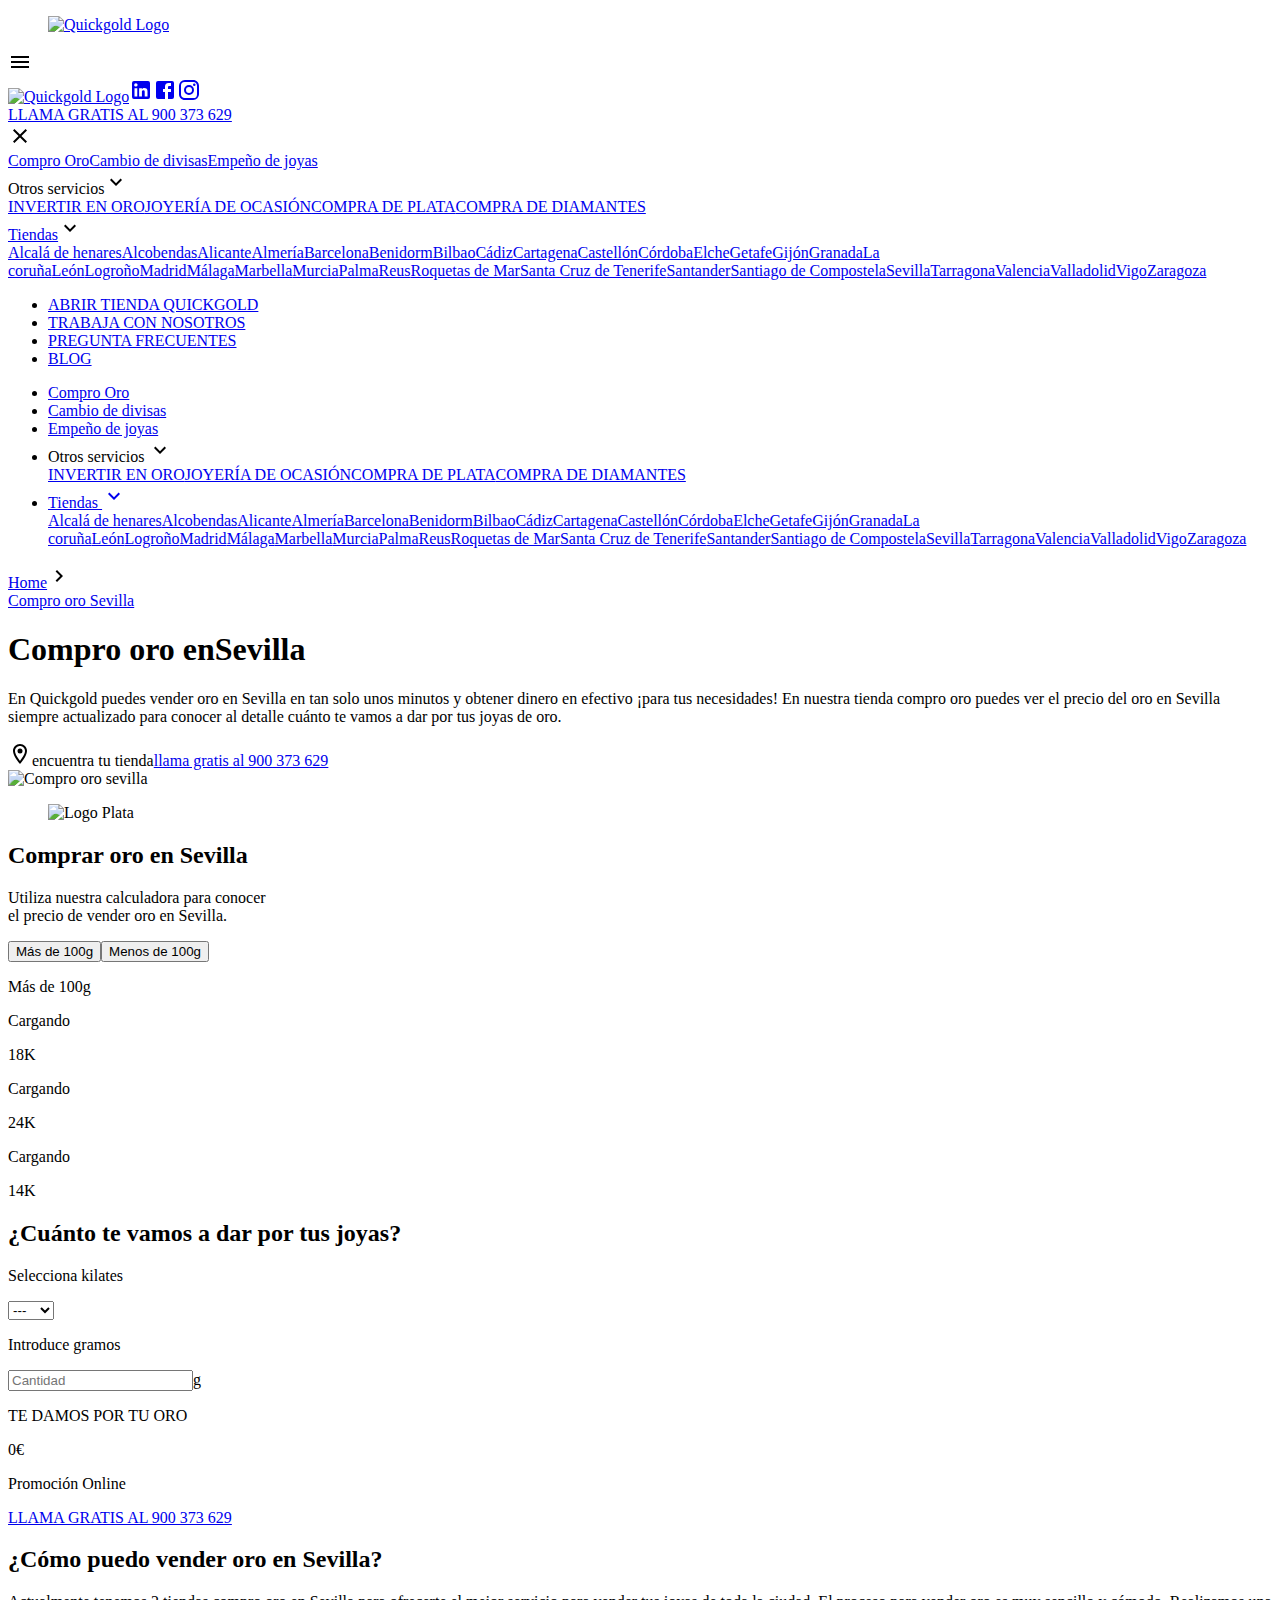
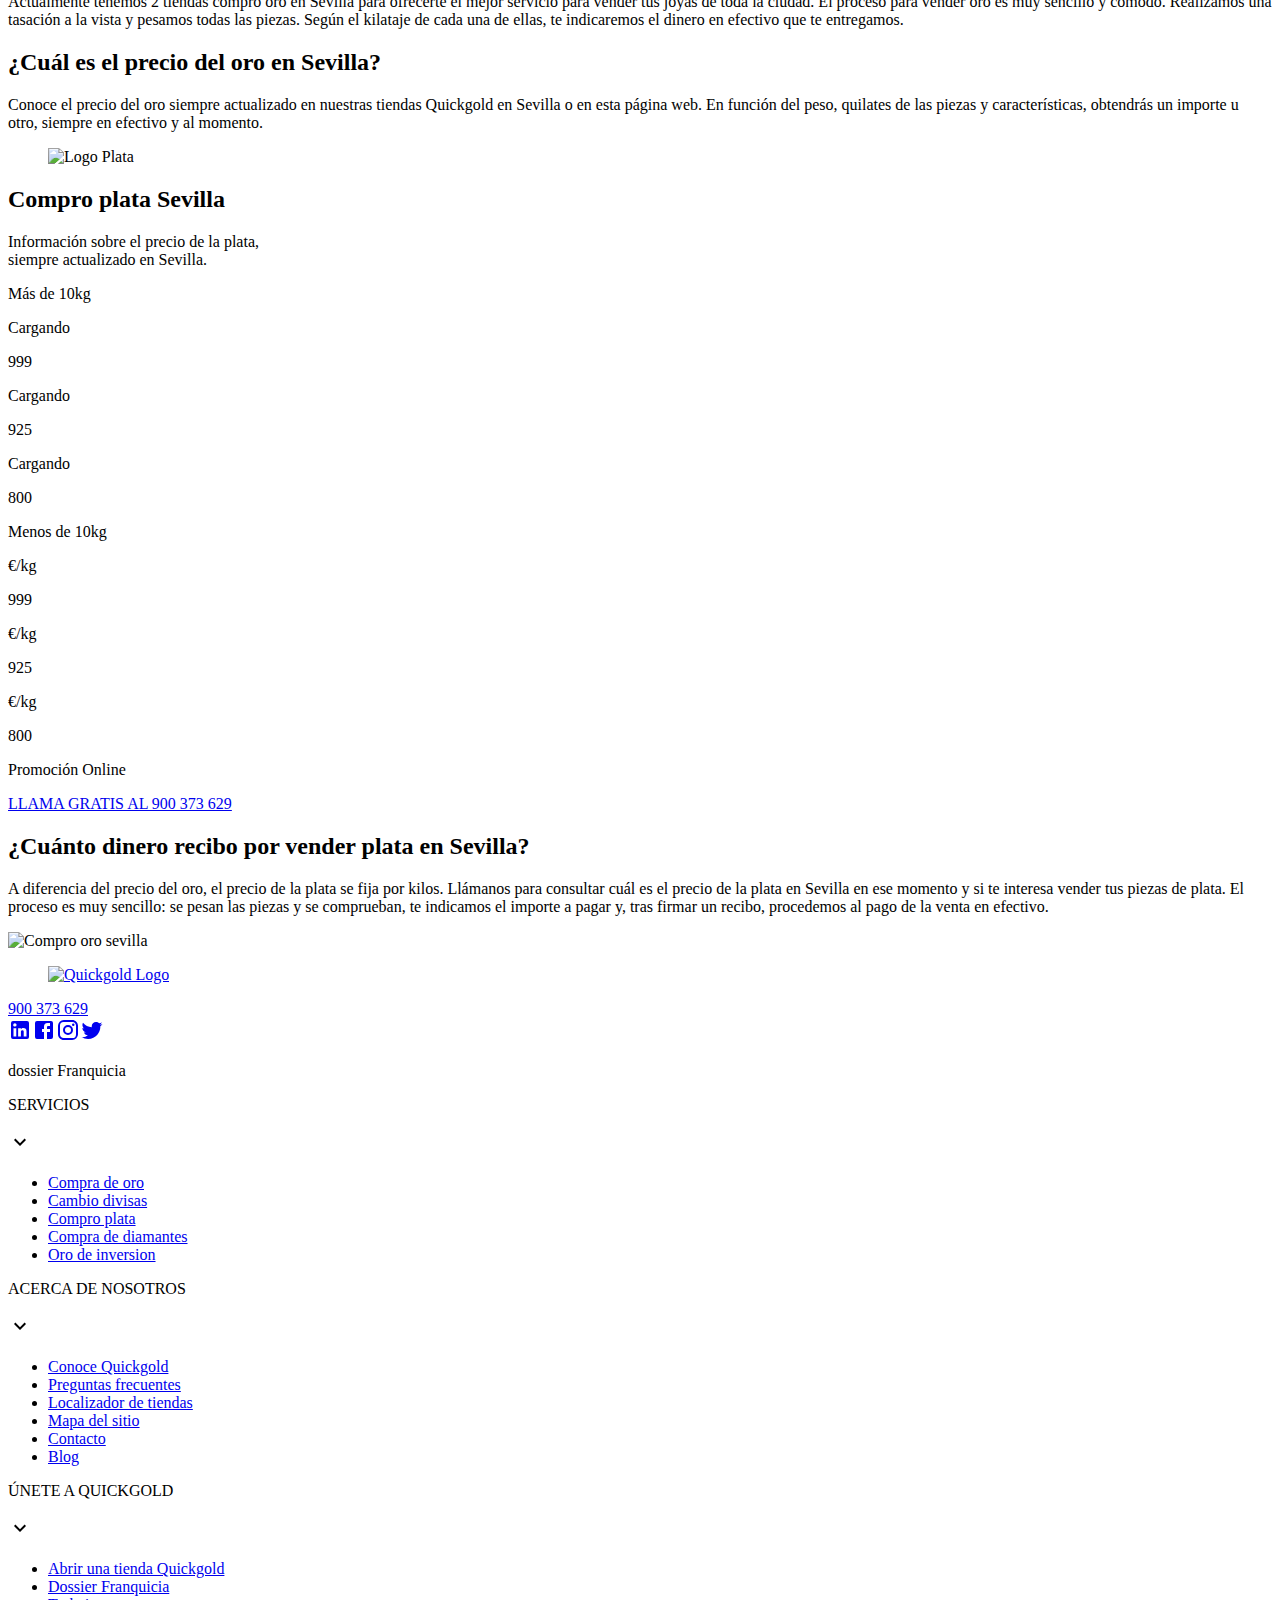
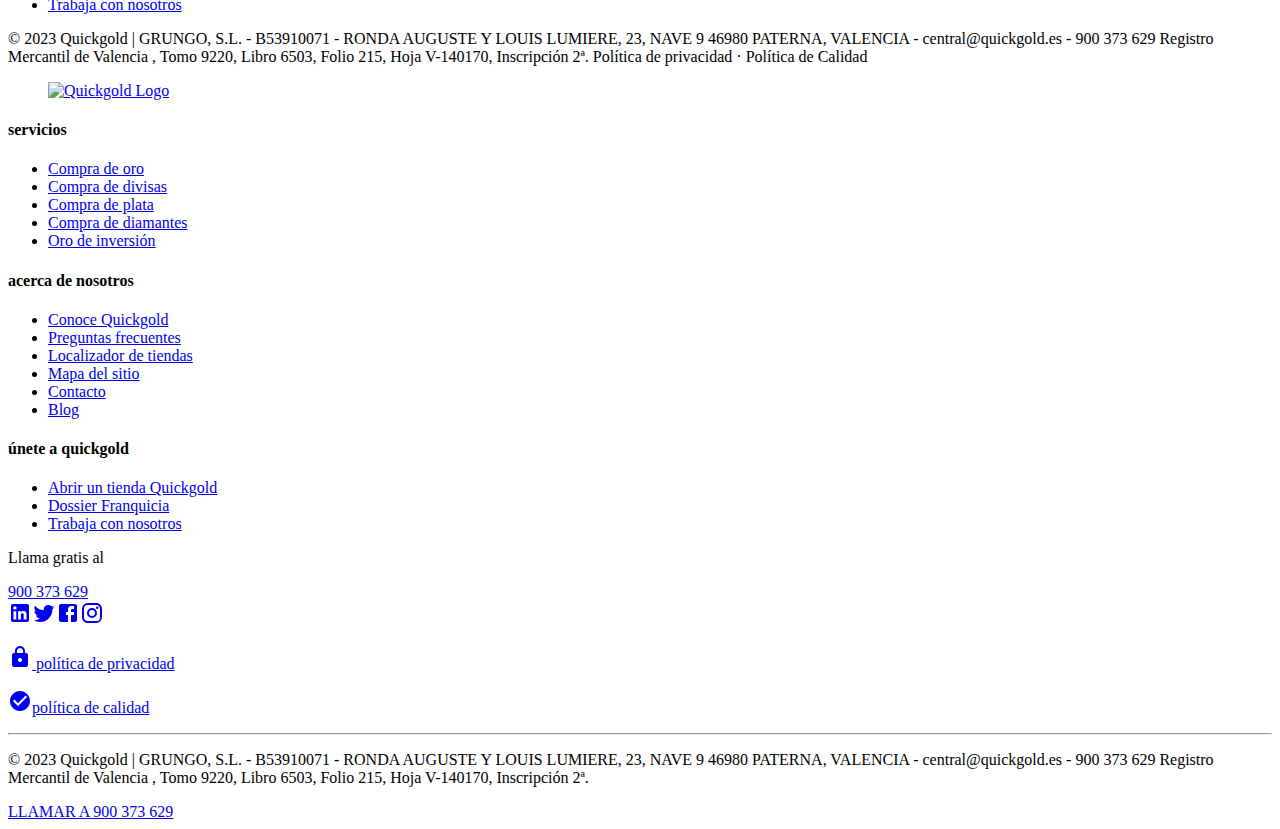
==== .next/server/pages/index.html @ 6996e0fb "version 1.0" ====
<!DOCTYPE html><html lang="es"><script defer="" id="Cookiebot" src="https://consent.cookiebot.com/uc.js" data-cbid="66a968ad-70de-4703-81be-84844ed28395" data-blockingmode="auto" type="text/javascript"></script><script defer="" id="CookieDeclaration" src="https://consent.cookiebot.com/66a968ad-70de-4703-81be-84844ed28395/cd.js" type="text/javascript"></script><link rel="stylesheet preload prefetch" href="https://api.mapbox.com/mapbox-gl-js/v2.8.1/mapbox-gl.css" as="style"/><noscript><link rel="stylesheet" href="https://api.mapbox.com/mapbox-gl-js/v2.8.1/mapbox-gl.css"/></noscript><head><meta charSet="utf-8"/><title> Compro Oro Sevilla | Vender Oro Sevilla</title><meta name="description" content="Vende tus piezas de oro y plata en nuestro compro oro en Sevilla. Tasación a la vista y precios siempre actualizados."/><meta name="viewport" content="width=device-width, initial-scale=1"/><link rel="icon" href="/favicon.png"/><meta name="next-head-count" content="5"/><link rel="preload" href="https://quickgold.es/compro-oro-sevilla/_next/static/css/28271b3658308f82.css" as="style"/><link rel="stylesheet" href="https://quickgold.es/compro-oro-sevilla/_next/static/css/28271b3658308f82.css" data-n-g=""/><link rel="preload" href="https://quickgold.es/compro-oro-sevilla/_next/static/css/aba4d17ec6a5bf6c.css" as="style"/><link rel="stylesheet" href="https://quickgold.es/compro-oro-sevilla/_next/static/css/aba4d17ec6a5bf6c.css" data-n-p=""/><noscript data-n-css=""></noscript><script defer="" nomodule="" src="https://quickgold.es/compro-oro-sevilla/_next/static/chunks/polyfills-c67a75d1b6f99dc8.js"></script><script src="https://quickgold.es/compro-oro-sevilla/_next/static/chunks/webpack-b3b78b510ed1622e.js" defer=""></script><script src="https://quickgold.es/compro-oro-sevilla/_next/static/chunks/framework-2c79e2a64abdb08b.js" defer=""></script><script src="https://quickgold.es/compro-oro-sevilla/_next/static/chunks/main-a0dca5a2ff5035f1.js" defer=""></script><script src="https://quickgold.es/compro-oro-sevilla/_next/static/chunks/pages/_app-1b1b83fe5f829527.js" defer=""></script><script src="https://quickgold.es/compro-oro-sevilla/_next/static/chunks/336-d7fa709dad427dd3.js" defer=""></script><script src="https://quickgold.es/compro-oro-sevilla/_next/static/chunks/pages/index-e4b780527eed881c.js" defer=""></script><script src="https://quickgold.es/compro-oro-sevilla/_next/static/UPjRq-uum7rpu7aednh_J/_buildManifest.js" defer=""></script><script src="https://quickgold.es/compro-oro-sevilla/_next/static/UPjRq-uum7rpu7aednh_J/_ssgManifest.js" defer=""></script></head><body><div id="__next"><main class="layout_contenedor__ry__i"><header class="header_header__m90mM"><nav class="header_contenedorLogo__A23yT"><figure><a href="https://quickgold.es/" title="Logo Quickgold" target="_blank" rel="noopener noreferrer"><img src="https://quickgold.es/logo.png" alt="Quickgold Logo" width="163" height="30"/></a></figure><div class="header_menuHamburquesa__ORRf6"><style data-emotion="css vubbuv">.css-vubbuv{-webkit-user-select:none;-moz-user-select:none;-ms-user-select:none;user-select:none;width:1em;height:1em;display:inline-block;fill:currentColor;-webkit-flex-shrink:0;-ms-flex-negative:0;flex-shrink:0;-webkit-transition:fill 200ms cubic-bezier(0.4, 0, 0.2, 1) 0ms;transition:fill 200ms cubic-bezier(0.4, 0, 0.2, 1) 0ms;font-size:1.5rem;}</style><svg class="MuiSvgIcon-root MuiSvgIcon-fontSizeMedium css-vubbuv" focusable="false" aria-hidden="true" viewBox="0 0 24 24" data-testid="MenuIcon"><path d="M3 18h18v-2H3v2zm0-5h18v-2H3v2zm0-7v2h18V6H3z"></path></svg></div><div class="header_contenedorRedes___aLiz"><div class="header_contenedorIconos__CtQpt"><a target="_blank" class="header_linkedin__ZUB84" href="https://www.linkedin.com/company/quickgold" title="Linkedin"><img src="https://quickgold.es/Vector12.png" alt="Quickgold Logo" class="header_vector__mz4tH"/><style data-emotion="css vubbuv">.css-vubbuv{-webkit-user-select:none;-moz-user-select:none;-ms-user-select:none;user-select:none;width:1em;height:1em;display:inline-block;fill:currentColor;-webkit-flex-shrink:0;-ms-flex-negative:0;flex-shrink:0;-webkit-transition:fill 200ms cubic-bezier(0.4, 0, 0.2, 1) 0ms;transition:fill 200ms cubic-bezier(0.4, 0, 0.2, 1) 0ms;font-size:1.5rem;}</style><svg class="MuiSvgIcon-root MuiSvgIcon-fontSizeMedium css-vubbuv" focusable="false" aria-hidden="true" viewBox="0 0 24 24" data-testid="LinkedInIcon"><path d="M19 3a2 2 0 0 1 2 2v14a2 2 0 0 1-2 2H5a2 2 0 0 1-2-2V5a2 2 0 0 1 2-2h14m-.5 15.5v-5.3a3.26 3.26 0 0 0-3.26-3.26c-.85 0-1.84.52-2.32 1.3v-1.11h-2.79v8.37h2.79v-4.93c0-.77.62-1.4 1.39-1.4a1.4 1.4 0 0 1 1.4 1.4v4.93h2.79M6.88 8.56a1.68 1.68 0 0 0 1.68-1.68c0-.93-.75-1.69-1.68-1.69a1.69 1.69 0 0 0-1.69 1.69c0 .93.76 1.68 1.69 1.68m1.39 9.94v-8.37H5.5v8.37h2.77z"></path></svg></a><a href="https://www.facebook.com/quickgold.es/" title="Facebook" target="_blank"><style data-emotion="css vubbuv">.css-vubbuv{-webkit-user-select:none;-moz-user-select:none;-ms-user-select:none;user-select:none;width:1em;height:1em;display:inline-block;fill:currentColor;-webkit-flex-shrink:0;-ms-flex-negative:0;flex-shrink:0;-webkit-transition:fill 200ms cubic-bezier(0.4, 0, 0.2, 1) 0ms;transition:fill 200ms cubic-bezier(0.4, 0, 0.2, 1) 0ms;font-size:1.5rem;}</style><svg class="MuiSvgIcon-root MuiSvgIcon-fontSizeMedium css-vubbuv" focusable="false" aria-hidden="true" viewBox="0 0 24 24" data-testid="FacebookIcon"><path d="M5 3h14a2 2 0 0 1 2 2v14a2 2 0 0 1-2 2H5a2 2 0 0 1-2-2V5a2 2 0 0 1 2-2m13 2h-2.5A3.5 3.5 0 0 0 12 8.5V11h-2v3h2v7h3v-7h3v-3h-3V9a1 1 0 0 1 1-1h2V5z"></path></svg></a><a href="https://www.instagram.com/quickgold.es/" title="Instagram" target="_blank"><style data-emotion="css vubbuv">.css-vubbuv{-webkit-user-select:none;-moz-user-select:none;-ms-user-select:none;user-select:none;width:1em;height:1em;display:inline-block;fill:currentColor;-webkit-flex-shrink:0;-ms-flex-negative:0;flex-shrink:0;-webkit-transition:fill 200ms cubic-bezier(0.4, 0, 0.2, 1) 0ms;transition:fill 200ms cubic-bezier(0.4, 0, 0.2, 1) 0ms;font-size:1.5rem;}</style><svg class="MuiSvgIcon-root MuiSvgIcon-fontSizeMedium css-vubbuv" focusable="false" aria-hidden="true" viewBox="0 0 24 24" data-testid="InstagramIcon"><path d="M7.8 2h8.4C19.4 2 22 4.6 22 7.8v8.4a5.8 5.8 0 0 1-5.8 5.8H7.8C4.6 22 2 19.4 2 16.2V7.8A5.8 5.8 0 0 1 7.8 2m-.2 2A3.6 3.6 0 0 0 4 7.6v8.8C4 18.39 5.61 20 7.6 20h8.8a3.6 3.6 0 0 0 3.6-3.6V7.6C20 5.61 18.39 4 16.4 4H7.6m9.65 1.5a1.25 1.25 0 0 1 1.25 1.25A1.25 1.25 0 0 1 17.25 8 1.25 1.25 0 0 1 16 6.75a1.25 1.25 0 0 1 1.25-1.25M12 7a5 5 0 0 1 5 5 5 5 0 0 1-5 5 5 5 0 0 1-5-5 5 5 0 0 1 5-5m0 2a3 3 0 0 0-3 3 3 3 0 0 0 3 3 3 3 0 0 0 3-3 3 3 0 0 0-3-3z"></path></svg></a></div><div class="header_botonLlamar__kG7iW"><a href="tel:900 373 629" title="Teléfono">LLAMA GRATIS AL 900 373 629</a></div></div></nav><nav class="menuMobil_contenedorMenuMobil__va89i "><div class="menuMobil_background__NW_a3"></div><div class="menuMobil_menuMobil__d5PVr"><div class="menuMobil_closeBoton__UySgp"><style data-emotion="css vubbuv">.css-vubbuv{-webkit-user-select:none;-moz-user-select:none;-ms-user-select:none;user-select:none;width:1em;height:1em;display:inline-block;fill:currentColor;-webkit-flex-shrink:0;-ms-flex-negative:0;flex-shrink:0;-webkit-transition:fill 200ms cubic-bezier(0.4, 0, 0.2, 1) 0ms;transition:fill 200ms cubic-bezier(0.4, 0, 0.2, 1) 0ms;font-size:1.5rem;}</style><svg class="MuiSvgIcon-root MuiSvgIcon-fontSizeMedium css-vubbuv" focusable="false" aria-hidden="true" viewBox="0 0 24 24" data-testid="CloseIcon"><path d="M19 6.41 17.59 5 12 10.59 6.41 5 5 6.41 10.59 12 5 17.59 6.41 19 12 13.41 17.59 19 19 17.59 13.41 12z"></path></svg></div><div class="menuMobil_contenedorListasMenu__tdozh"><div class="menuMobil_listasMenu__73Wc4"><a href="https://quickgold.es/compro-oro/" title="Ir a compro oro">Compro Oro</a><a href="https://quickgold.es/cambio-divisas/" title="Ir a cambio de divisa">Cambio de divisas</a><a href="https://quickgold.es/empeno-de-joyas/" title="Ir a empeño de joyas">Empeño de joyas</a><div class="menuMobil_servicios__Grhfe">Otros servicios<style data-emotion="css vubbuv">.css-vubbuv{-webkit-user-select:none;-moz-user-select:none;-ms-user-select:none;user-select:none;width:1em;height:1em;display:inline-block;fill:currentColor;-webkit-flex-shrink:0;-ms-flex-negative:0;flex-shrink:0;-webkit-transition:fill 200ms cubic-bezier(0.4, 0, 0.2, 1) 0ms;transition:fill 200ms cubic-bezier(0.4, 0, 0.2, 1) 0ms;font-size:1.5rem;}</style><svg class="MuiSvgIcon-root MuiSvgIcon-fontSizeMedium css-vubbuv" focusable="false" aria-hidden="true" viewBox="0 0 24 24" data-testid="KeyboardArrowDownIcon"><path d="M7.41 8.59 12 13.17l4.59-4.58L18 10l-6 6-6-6 1.41-1.41z"></path></svg></div><div class="menuMobil_subServicios__TlrIt "><a href="https://quickgold.es/invertir-en-oro/">INVERTIR EN ORO</a><a href="https://quickgold.es/joyeria-de-ocasion/">JOYERÍA DE OCASIÓN</a><a href="https://quickgold.es/compro-plata/">COMPRA DE PLATA</a><a href="https://quickgold.es/vender-diamantes/">COMPRA DE DIAMANTES</a></div><div class="menuMobil_servicios__Grhfe"><a href="/">Tiendas</a><style data-emotion="css vubbuv">.css-vubbuv{-webkit-user-select:none;-moz-user-select:none;-ms-user-select:none;user-select:none;width:1em;height:1em;display:inline-block;fill:currentColor;-webkit-flex-shrink:0;-ms-flex-negative:0;flex-shrink:0;-webkit-transition:fill 200ms cubic-bezier(0.4, 0, 0.2, 1) 0ms;transition:fill 200ms cubic-bezier(0.4, 0, 0.2, 1) 0ms;font-size:1.5rem;}</style><svg class="MuiSvgIcon-root MuiSvgIcon-fontSizeMedium css-vubbuv" focusable="false" aria-hidden="true" viewBox="0 0 24 24" data-testid="KeyboardArrowDownIcon"><path d="M7.41 8.59 12 13.17l4.59-4.58L18 10l-6 6-6-6 1.41-1.41z"></path></svg></div><div class="menuMobil_subServicios__TlrIt "><a href="https://quickgold.es/tiendas/compro-oro-alcala-de-henares/" title="Alcalá de henares">Alcalá de henares</a><a href="https://quickgold.es/tiendas/compro-oro-alcobendas/" title="Alcobendas">Alcobendas</a><a href="https://quickgold.es/tiendas/compro-oro-alicante/" title="Alicante">Alicante</a><a href="https://quickgold.es/tiendas/compro-oro-almeria/" title="Almería">Almería</a><a href="https://quickgold.es/tiendas/compro-oro-barcelona/" title="Barcelona">Barcelona</a><a href="https://quickgold.es/tiendas/compro-oro-benidorm/" title="Benidorm">Benidorm</a><a href="https://quickgold.es/tiendas/compro-oro-bilbao/" title="Bilbao">Bilbao</a><a href="https://quickgold.es/tiendas/compro-oro-cadiz/" title="Cádiz">Cádiz</a><a href="https://quickgold.es/tiendas/compro-oro-cartagena/" title="Cartagena">Cartagena</a><a href="https://quickgold.es/tiendas/compro-oro-castellon/" title="Castellón">Castellón</a><a href="https://quickgold.es/tiendas/compro-oro-cordoba/" title="Córdoba">Córdoba</a><a href="https://quickgold.es/tiendas/compro-oro-elche/" title="Elche">Elche</a><a href="https://quickgold.es/tiendas/compro-oro-getafe/" title="Getafe">Getafe</a><a href="https://quickgold.es/tiendas/compro-oro-gijon/" title="Gijón">Gijón</a><a href="https://quickgold.es/tiendas/compro-oro-granada/" title="Granada">Granada</a><a href="https://quickgold.es/tiendas/compro-oro-la-coruna/" title="La coruña">La coruña</a><a href="https://quickgold.es/tiendas/compro-oro-leon/" title="León">León</a><a href="https://quickgold.es/tiendas/compro-oro-logrono/" title="Logroño">Logroño</a><a href="https://quickgold.es/tiendas/compro-oro-madrid/" title="Madrid">Madrid</a><a href="https://quickgold.es/tiendas/compro-oro-malaga/" title="Málaga">Málaga</a><a href="https://quickgold.es/tiendas/compro-oro-marbella/" title="Marbella">Marbella</a><a href="https://quickgold.es/tiendas/compro-oro-murcia/" title="Murcia">Murcia</a><a href="https://quickgold.es/tiendas/compro-oro-palma/" title="Palma">Palma</a><a href="https://quickgold.es/tiendas/compro-oro-reus/" title="Reus">Reus</a><a href="https://quickgold.es/tiendas/compro-oro-roquetas-de-mar/" title="Roquetas de Mar">Roquetas de Mar</a><a href="https://quickgold.es/tiendas/compro-oro-santa-cruz-de-tenerife/" title="Santa Cruz de Tenerife">Santa Cruz de Tenerife</a><a href="https://quickgold.es/tiendas/compro-oro-santander/" title="Santander">Santander</a><a href="https://quickgold.es/tiendas/compro-oro-santiago-de-compostela/" title="Santiago de Compostela">Santiago de Compostela</a><a href="https://quickgold.es/tiendas/compro-oro-sevilla/" title="Sevilla">Sevilla</a><a href="https://quickgold.es/tiendas/compro-oro-tarragona/" title="Tarragona">Tarragona</a><a href="https://quickgold.es/tiendas/compro-oro-valencia/" title="Valencia">Valencia</a><a href="https://quickgold.es/tiendas/compro-oro-valladolid/" title="Valladolid">Valladolid</a><a href="https://quickgold.es/tiendas/compro-oro-vigo/" title="Vigo">Vigo</a><a href="https://quickgold.es/tiendas/compro-oro-zaragoza/" title="Zaragoza">Zaragoza</a></div></div><div class="menuMobil_menuInferiorMobil__qyEXM"><ul><li><a href="https://quickgold.es/expansion/" title="">ABRIR TIENDA QUICKGOLD</a></li><li><a href="https://quickgold.es/trabaja-con-nosotros/" title="">TRABAJA CON NOSOTROS</a></li><li><a href="https://quickgold.es/preguntas-frecuentes/" title="">PREGUNTA FRECUENTES</a></li><li><a href="https://quickgold.es/blog/" title="">BLOG</a></li></ul></div></div></div></nav><nav class="menuOrdenador_contenedorMenu__sE59o"><ul class="menuOrdenador_contenedorMenu__sE59o"><li><a href="https://quickgold.es/compro-oro/" title="Ir a compro oro">Compro Oro</a></li><li><a href="https://quickgold.es/cambio-divisas/" title="Ir a cambio divisas">Cambio de divisas</a></li><li><a href="https://quickgold.es/empeno-de-joyas/" title="Ir a empeño de joyas">Empeño de joyas</a></li><li class="menuOrdenador_contenedorSubMenuServicios__nyoiV"><div class="menuOrdenador_servicios__uwQD1">Otros servicios <style data-emotion="css vubbuv">.css-vubbuv{-webkit-user-select:none;-moz-user-select:none;-ms-user-select:none;user-select:none;width:1em;height:1em;display:inline-block;fill:currentColor;-webkit-flex-shrink:0;-ms-flex-negative:0;flex-shrink:0;-webkit-transition:fill 200ms cubic-bezier(0.4, 0, 0.2, 1) 0ms;transition:fill 200ms cubic-bezier(0.4, 0, 0.2, 1) 0ms;font-size:1.5rem;}</style><svg class="MuiSvgIcon-root MuiSvgIcon-fontSizeMedium css-vubbuv" focusable="false" aria-hidden="true" viewBox="0 0 24 24" data-testid="KeyboardArrowDownIcon"><path d="M7.41 8.59 12 13.17l4.59-4.58L18 10l-6 6-6-6 1.41-1.41z"></path></svg></div><div class="menuOrdenador_subMenuServicios__ePSbN"><a title="Ir a invertir en oro" href="https://quickgold.es/invertir-en-oro/">INVERTIR EN ORO</a><a title="Ir a joyería de ocasión" href="https://quickgold.es/joyeria-de-ocasion/">JOYERÍA DE OCASIÓN</a><a title="Ir a compra de plata" href="https://quickgold.es/compro-plata/">COMPRA DE PLATA</a><a title="Ir a compra de diamantes" href="https://quickgold.es/vender-diamantes/">COMPRA DE DIAMANTES</a></div></li><li class="menuOrdenador_contenedorSubMenuTiendas__YzUms"><a href="https://quickgold.es/tiendas/" title="texto">Tiendas <style data-emotion="css vubbuv">.css-vubbuv{-webkit-user-select:none;-moz-user-select:none;-ms-user-select:none;user-select:none;width:1em;height:1em;display:inline-block;fill:currentColor;-webkit-flex-shrink:0;-ms-flex-negative:0;flex-shrink:0;-webkit-transition:fill 200ms cubic-bezier(0.4, 0, 0.2, 1) 0ms;transition:fill 200ms cubic-bezier(0.4, 0, 0.2, 1) 0ms;font-size:1.5rem;}</style><svg class="MuiSvgIcon-root MuiSvgIcon-fontSizeMedium css-vubbuv" focusable="false" aria-hidden="true" viewBox="0 0 24 24" data-testid="KeyboardArrowDownIcon"><path d="M7.41 8.59 12 13.17l4.59-4.58L18 10l-6 6-6-6 1.41-1.41z"></path></svg></a><div class="menuOrdenador_subMenuTiendas__c9raA"><a href="https://quickgold.es/tiendas/compro-oro-alcala-de-henares/" title="Alcalá de henares">Alcalá de henares</a><a href="https://quickgold.es/tiendas/compro-oro-alcobendas/" title="Alcobendas">Alcobendas</a><a href="https://quickgold.es/tiendas/compro-oro-alicante/" title="Alicante">Alicante</a><a href="https://quickgold.es/tiendas/compro-oro-almeria/" title="Almería">Almería</a><a href="https://quickgold.es/tiendas/compro-oro-barcelona/" title="Barcelona">Barcelona</a><a href="https://quickgold.es/tiendas/compro-oro-benidorm/" title="Benidorm">Benidorm</a><a href="https://quickgold.es/tiendas/compro-oro-bilbao/" title="Bilbao">Bilbao</a><a href="https://quickgold.es/tiendas/compro-oro-cadiz/" title="Cádiz">Cádiz</a><a href="https://quickgold.es/tiendas/compro-oro-cartagena/" title="Cartagena">Cartagena</a><a href="https://quickgold.es/tiendas/compro-oro-castellon/" title="Castellón">Castellón</a><a href="https://quickgold.es/tiendas/compro-oro-cordoba/" title="Córdoba">Córdoba</a><a href="https://quickgold.es/tiendas/compro-oro-elche/" title="Elche">Elche</a><a href="https://quickgold.es/tiendas/compro-oro-getafe/" title="Getafe">Getafe</a><a href="https://quickgold.es/tiendas/compro-oro-gijon/" title="Gijón">Gijón</a><a href="https://quickgold.es/tiendas/compro-oro-granada/" title="Granada">Granada</a><a href="https://quickgold.es/tiendas/compro-oro-la-coruna/" title="La coruña">La coruña</a><a href="https://quickgold.es/tiendas/compro-oro-leon/" title="León">León</a><a href="https://quickgold.es/tiendas/compro-oro-logrono/" title="Logroño">Logroño</a><a href="https://quickgold.es/tiendas/compro-oro-madrid/" title="Madrid">Madrid</a><a href="https://quickgold.es/tiendas/compro-oro-malaga/" title="Málaga">Málaga</a><a href="https://quickgold.es/tiendas/compro-oro-marbella/" title="Marbella">Marbella</a><a href="https://quickgold.es/tiendas/compro-oro-murcia/" title="Murcia">Murcia</a><a href="https://quickgold.es/tiendas/compro-oro-palma/" title="Palma">Palma</a><a href="https://quickgold.es/tiendas/compro-oro-reus/" title="Reus">Reus</a><a href="https://quickgold.es/tiendas/compro-oro-roquetas-de-mar/" title="Roquetas de Mar">Roquetas de Mar</a><a href="https://quickgold.es/tiendas/compro-oro-santa-cruz-de-tenerife/" title="Santa Cruz de Tenerife">Santa Cruz de Tenerife</a><a href="https://quickgold.es/tiendas/compro-oro-santander/" title="Santander">Santander</a><a href="https://quickgold.es/tiendas/compro-oro-santiago-de-compostela/" title="Santiago de Compostela">Santiago de Compostela</a><a href="https://quickgold.es/tiendas/compro-oro-sevilla/" title="Sevilla">Sevilla</a><a href="https://quickgold.es/tiendas/compro-oro-tarragona/" title="Tarragona">Tarragona</a><a href="https://quickgold.es/tiendas/compro-oro-valencia/" title="Valencia">Valencia</a><a href="https://quickgold.es/tiendas/compro-oro-valladolid/" title="Valladolid">Valladolid</a><a href="https://quickgold.es/tiendas/compro-oro-vigo/" title="Vigo">Vigo</a><a href="https://quickgold.es/tiendas/compro-oro-zaragoza/" title="Zaragoza">Zaragoza</a></div></li></ul></nav></header><div class="Home_main__EtNt2"><div class="breadcrumbs_sectionBreadcrumbs__Dem_8"><div class="breadcrumbs_contenedorBreadcrumbs__SE9H6"><a href="https://quickgold.es/" title="Ir a Quickgold">Home</a><style data-emotion="css vubbuv">.css-vubbuv{-webkit-user-select:none;-moz-user-select:none;-ms-user-select:none;user-select:none;width:1em;height:1em;display:inline-block;fill:currentColor;-webkit-flex-shrink:0;-ms-flex-negative:0;flex-shrink:0;-webkit-transition:fill 200ms cubic-bezier(0.4, 0, 0.2, 1) 0ms;transition:fill 200ms cubic-bezier(0.4, 0, 0.2, 1) 0ms;font-size:1.5rem;}</style><svg class="MuiSvgIcon-root MuiSvgIcon-fontSizeMedium css-vubbuv" focusable="false" aria-hidden="true" viewBox="0 0 24 24" data-testid="KeyboardArrowRightIcon"><path d="M8.59 16.59 13.17 12 8.59 7.41 10 6l6 6-6 6-1.41-1.41z"></path></svg></div><a href="https://quickgold.es/compro-oro-sevilla/" title="Ir a casa cambio sevilla">Compro oro Sevilla</a></div><section class="section_uno_contenedorSectionUno__TYdi_"><div class="section_uno_bloqueIzq__PPsV_"><h1>Compro oro en<span class="section_uno_linea__sE_iP">Sevilla</span></h1><p>En Quickgold puedes vender oro en Sevilla en tan solo unos minutos y obtener dinero en efectivo ¡para tus necesidades! En nuestra tienda compro oro puedes ver el precio del oro en Sevilla siempre actualizado para conocer al detalle cuánto te vamos a dar por tus joyas de oro.</p><div class="section_uno_botones__62UCW"><a title="texto" passive="true"><style data-emotion="css vubbuv">.css-vubbuv{-webkit-user-select:none;-moz-user-select:none;-ms-user-select:none;user-select:none;width:1em;height:1em;display:inline-block;fill:currentColor;-webkit-flex-shrink:0;-ms-flex-negative:0;flex-shrink:0;-webkit-transition:fill 200ms cubic-bezier(0.4, 0, 0.2, 1) 0ms;transition:fill 200ms cubic-bezier(0.4, 0, 0.2, 1) 0ms;font-size:1.5rem;}</style><svg class="MuiSvgIcon-root MuiSvgIcon-fontSizeMedium css-vubbuv" focusable="false" aria-hidden="true" viewBox="0 0 24 24" data-testid="LocationOnOutlinedIcon"><path d="M12 2C8.13 2 5 5.13 5 9c0 5.25 7 13 7 13s7-7.75 7-13c0-3.87-3.13-7-7-7zM7 9c0-2.76 2.24-5 5-5s5 2.24 5 5c0 2.88-2.88 7.19-5 9.88C9.92 16.21 7 11.85 7 9z"></path><circle cx="12" cy="9" r="2.5"></circle></svg>encuentra tu tienda</a><a href="tel:900 373 629" title="Teléfono">llama gratis al 900 373 629</a></div></div><div class="section_uno_bloqueDer__tgJlu"><img src="/bilbaoOro.webp" alt="Compro oro sevilla" width="480" height="364"/></div></section><section class="section_2_contendorSectionDos__bgAdu"><div class="section_2_contendorBloques__t6Qdu"><div class="section_2_bloqueIzq__r_rOI"><figure><img src="/logoOro.png" alt="Logo Plata"/></figure><div class="section_2_contenedorInfo__adMl_"><h2>Comprar oro en Sevilla</h2><p>Utiliza nuestra calculadora para conocer<br/> el precio de vender oro en Sevilla.</p></div></div><div class="conversor_contenedorAmbosBloquesOro__jB1gn"><div class="conversor_contenedorBloqueSuperior__YnWEZ"><div class="conversor_botones__FX1Pe"><button class="conversor_button__xtM1c conversor_botonActivo__GDVtR">Más de <!-- -->100<!-- -->g</button><button class="conversor_button__xtM1c ">Menos de <!-- -->100<!-- -->g</button></div><div class="conversor_contenedorPrecios__3a5F_"><div class="conversor_contenedorprecioDestacado__qdZZi"><div class="conversor_precioDestacado___DI6i"><p class="conversor_masde__aYJtx">Más de <!-- -->100<!-- -->g</p><p class="conversor_precio18k__tEwgL">Cargando</p><p class="conversor_kilates__9VvK6">18K</p></div></div><div class="conversor_contenedorOtrosPrecios__VTwI9"><div class="conversor_OtrosPrecios__wCKTc"><p class="conversor_precio__8VOV7">Cargando</p><p class="conversor_preciok__pT5WY">24K</p></div><div class="conversor_OtrosPrecios__wCKTc"><p class="conversor_precio__8VOV7">Cargando</p><p class="conversor_preciok__pT5WY">14K</p></div></div></div></div><div class="conversor_contenedorCalculadora__IchYz"><h2>¿Cuánto <span>te vamos a dar</span> por tus joyas?</h2><div class="conversor_contenedorSelect__DEQ9M"><div class="conversor_Select___Zv_e"><p>Selecciona kilates</p><select><option value="0">---</option><option value="NaN">18K</option><option value="NaN">14K</option><option value="NaN">24K</option></select></div><div class="conversor_input__z6wsX"><p>Introduce gramos</p><input placeholder="Cantidad" pattern="[0-9]*" inputMode="numeric"/><span>g</span></div></div><p class="conversor_tituloInferior__m_q30">TE DAMOS POR TU ORO</p><p class="conversor_precioFinal__gXXE0">0<span>€</span></p><p class="conversor_promocion__O5qwK"><span class="conversor_linea__GME8W">Promoción Online</span></p></div><a class="conversor_botonLlamarTienda__xJhg1" href="tel:672 61 65 33">LLAMA GRATIS AL 900 373 629</a></div></div></section><section class="sectionTres_contenedorSectionTres__LrKPH"><div class="sectionTres_contenedorContenidoUno__RIl07"><div class="sectionTres_bloqueIzq__qlNuI"><h2>¿Cómo puedo vender oro en<span class="sectionTres_linea__x2snh"> Sevilla?</span></h2><p><span>Actualmente tenemos 2 tiendas compro oro en Sevilla para ofrecerte el mejor servicio para vender tus joyas de toda la ciudad.<!-- --> </span>El proceso para vender oro es muy sencillo y cómodo. Realizamos una tasación a la vista y pesamos todas las piezas. Según el kilataje de cada una de ellas, te indicaremos el dinero en efectivo que te entregamos.</p></div><div class="sectionTres_bloqueDer__L7ztu"><h2>¿Cuál es el precio del oro en Sevilla?</h2><p>Conoce el precio del oro siempre actualizado en nuestras tiendas Quickgold en Sevilla o en esta página web. En función del peso, quilates de las piezas y características, obtendrás un importe u otro, siempre en efectivo y al momento.</p></div></div></section><section class="seccionCincoPlata_contendorSectionDos___zEj_"><div class="seccionCincoPlata_contendorBloques__nd_ho"><div class="seccionCincoPlata_bloqueIzq__Qk2pv"><figure><img src="/logoPlata.png" alt="Logo Plata"/></figure><div class="seccionCincoPlata_contenedorInfo__9RjXu"><h2>Compro plata Sevilla</h2><p>Información sobre el precio de la plata, <br/>siempre actualizado en Sevilla.</p></div></div><div class="conversor_contenedorPrecioPlata__PgLDe"><div class="conversor_contenedorBloqueSuperiorPlata__EY1JJ"><div class="conversor_contenedorPreciosPlata__S6k8H"><div class="conversor_contenedorprecioDestacadoPlata__fdj3a"><div class="conversor_precioDestacadoPlata__V5zOJ"><p class="conversor_masde__aYJtx">Más de <!-- -->10<!-- -->kg</p><p class="conversor_precio18k__tEwgL">Cargando</p><p class="conversor_kilates__9VvK6">999</p></div></div><div class="conversor_contenedorOtrosPrecios__VTwI9"><div class="conversor_OtrosPrecios__wCKTc"><p class="conversor_precio__8VOV7">Cargando</p><p class="conversor_preciok__pT5WY">925</p></div><div class="conversor_OtrosPrecios__wCKTc"><p class="conversor_precio__8VOV7">Cargando</p><p class="conversor_preciok__pT5WY">800</p></div></div></div></div><div class="conversor_contenedorBloqueSuperiorPlata__EY1JJ"><div class="conversor_contenedorPreciosPlata__S6k8H"><div class="conversor_contenedorprecioDestacadoPlata__fdj3a"><div class="conversor_precioDestacadoPlata__V5zOJ"><p class="conversor_masde__aYJtx">Menos de <!-- -->10<!-- -->kg</p><p class="conversor_precio18k__tEwgL"><span>€/kg</span></p><p class="conversor_kilates__9VvK6">999</p></div></div><div class="conversor_contenedorOtrosPrecios__VTwI9"><div class="conversor_OtrosPrecios__wCKTc"><p class="conversor_precio__8VOV7"><span>€/kg</span></p><p class="conversor_preciok__pT5WY">925</p></div><div class="conversor_OtrosPrecios__wCKTc"><p class="conversor_precio__8VOV7"><span>€/kg</span></p><p class="conversor_preciok__pT5WY">800</p></div></div></div></div><p class="conversor_promocion__O5qwK"><span class="conversor_linea__GME8W">Promoción Online</span></p><a class="conversor_botonLlamarTienda__xJhg1" href="tel:672 61 65 33">LLAMA GRATIS AL 900 373 629</a></div></div></section><section class="sectionCuatro_contenedorSectionCuatro__p3g_S"><div class="sectionCuatro_bloqueIzq__dY_2o"><h2>¿Cuánto dinero recibo por vender plata en<!-- --> <span class="sectionCuatro_linea__3PQG0">Sevilla?</span></h2><p>A diferencia del precio del oro, el precio de la plata se fija por kilos. Llámanos para consultar cuál es el precio de la plata en Sevilla en ese momento y si te interesa vender tus piezas de plata. El proceso es muy sencillo: se pesan las piezas y se comprueban, te indicamos el importe a pagar y, tras firmar un recibo, procedemos al pago de la venta en efectivo.</p></div><div class="sectionCuatro_bloqueDer___Kb4N"><img loading="lazy" src="/compro-oro-sevilla.webp" alt="Compro oro sevilla" width="480" height="390"/></div></section><div id="contenedorMapa" class="Home_contenedorMapaVisible__piXgh"></div></div><footer class="footerMobil_footer__bVAKO"><figure><a href="https://quickgold.es/" title="texto" rel="noopener noreferrer"><img loading="lazy" src="https://quickgold.es/logo.png" alt="Quickgold Logo" class="footerMobil_logo__Xh2FQ" width="163" height="30"/></a></figure><div class="footerMobil_contenedorRedes__D4FWD"><a class="footerMobil_telefono__ri74O" href="tel:">900 373 629</a><div class="footerMobil_redes__sAt4s"><a title="Linkedin" target="_blank" href="https://www.linkedin.com/company/quickgold"><style data-emotion="css vubbuv">.css-vubbuv{-webkit-user-select:none;-moz-user-select:none;-ms-user-select:none;user-select:none;width:1em;height:1em;display:inline-block;fill:currentColor;-webkit-flex-shrink:0;-ms-flex-negative:0;flex-shrink:0;-webkit-transition:fill 200ms cubic-bezier(0.4, 0, 0.2, 1) 0ms;transition:fill 200ms cubic-bezier(0.4, 0, 0.2, 1) 0ms;font-size:1.5rem;}</style><svg class="MuiSvgIcon-root MuiSvgIcon-fontSizeMedium css-vubbuv" focusable="false" aria-hidden="true" viewBox="0 0 24 24" data-testid="LinkedInIcon"><path d="M19 3a2 2 0 0 1 2 2v14a2 2 0 0 1-2 2H5a2 2 0 0 1-2-2V5a2 2 0 0 1 2-2h14m-.5 15.5v-5.3a3.26 3.26 0 0 0-3.26-3.26c-.85 0-1.84.52-2.32 1.3v-1.11h-2.79v8.37h2.79v-4.93c0-.77.62-1.4 1.39-1.4a1.4 1.4 0 0 1 1.4 1.4v4.93h2.79M6.88 8.56a1.68 1.68 0 0 0 1.68-1.68c0-.93-.75-1.69-1.68-1.69a1.69 1.69 0 0 0-1.69 1.69c0 .93.76 1.68 1.69 1.68m1.39 9.94v-8.37H5.5v8.37h2.77z"></path></svg></a><a title="Facebook" target="_blank" href="https://www.facebook.com/quickgold.es/"><style data-emotion="css vubbuv">.css-vubbuv{-webkit-user-select:none;-moz-user-select:none;-ms-user-select:none;user-select:none;width:1em;height:1em;display:inline-block;fill:currentColor;-webkit-flex-shrink:0;-ms-flex-negative:0;flex-shrink:0;-webkit-transition:fill 200ms cubic-bezier(0.4, 0, 0.2, 1) 0ms;transition:fill 200ms cubic-bezier(0.4, 0, 0.2, 1) 0ms;font-size:1.5rem;}</style><svg class="MuiSvgIcon-root MuiSvgIcon-fontSizeMedium css-vubbuv" focusable="false" aria-hidden="true" viewBox="0 0 24 24" data-testid="FacebookIcon"><path d="M5 3h14a2 2 0 0 1 2 2v14a2 2 0 0 1-2 2H5a2 2 0 0 1-2-2V5a2 2 0 0 1 2-2m13 2h-2.5A3.5 3.5 0 0 0 12 8.5V11h-2v3h2v7h3v-7h3v-3h-3V9a1 1 0 0 1 1-1h2V5z"></path></svg></a><a title="Instagram" target="_blank" href="https://www.instagram.com/quickgold.es/"><style data-emotion="css vubbuv">.css-vubbuv{-webkit-user-select:none;-moz-user-select:none;-ms-user-select:none;user-select:none;width:1em;height:1em;display:inline-block;fill:currentColor;-webkit-flex-shrink:0;-ms-flex-negative:0;flex-shrink:0;-webkit-transition:fill 200ms cubic-bezier(0.4, 0, 0.2, 1) 0ms;transition:fill 200ms cubic-bezier(0.4, 0, 0.2, 1) 0ms;font-size:1.5rem;}</style><svg class="MuiSvgIcon-root MuiSvgIcon-fontSizeMedium css-vubbuv" focusable="false" aria-hidden="true" viewBox="0 0 24 24" data-testid="InstagramIcon"><path d="M7.8 2h8.4C19.4 2 22 4.6 22 7.8v8.4a5.8 5.8 0 0 1-5.8 5.8H7.8C4.6 22 2 19.4 2 16.2V7.8A5.8 5.8 0 0 1 7.8 2m-.2 2A3.6 3.6 0 0 0 4 7.6v8.8C4 18.39 5.61 20 7.6 20h8.8a3.6 3.6 0 0 0 3.6-3.6V7.6C20 5.61 18.39 4 16.4 4H7.6m9.65 1.5a1.25 1.25 0 0 1 1.25 1.25A1.25 1.25 0 0 1 17.25 8 1.25 1.25 0 0 1 16 6.75a1.25 1.25 0 0 1 1.25-1.25M12 7a5 5 0 0 1 5 5 5 5 0 0 1-5 5 5 5 0 0 1-5-5 5 5 0 0 1 5-5m0 2a3 3 0 0 0-3 3 3 3 0 0 0 3 3 3 3 0 0 0 3-3 3 3 0 0 0-3-3z"></path></svg></a><a title="Twitter" target="_blank" href="https://twitter.com/quickgoldqg"><style data-emotion="css vubbuv">.css-vubbuv{-webkit-user-select:none;-moz-user-select:none;-ms-user-select:none;user-select:none;width:1em;height:1em;display:inline-block;fill:currentColor;-webkit-flex-shrink:0;-ms-flex-negative:0;flex-shrink:0;-webkit-transition:fill 200ms cubic-bezier(0.4, 0, 0.2, 1) 0ms;transition:fill 200ms cubic-bezier(0.4, 0, 0.2, 1) 0ms;font-size:1.5rem;}</style><svg class="MuiSvgIcon-root MuiSvgIcon-fontSizeMedium css-vubbuv" focusable="false" aria-hidden="true" viewBox="0 0 24 24" data-testid="TwitterIcon"><path d="M22.46 6c-.77.35-1.6.58-2.46.69.88-.53 1.56-1.37 1.88-2.38-.83.5-1.75.85-2.72 1.05C18.37 4.5 17.26 4 16 4c-2.35 0-4.27 1.92-4.27 4.29 0 .34.04.67.11.98C8.28 9.09 5.11 7.38 3 4.79c-.37.63-.58 1.37-.58 2.15 0 1.49.75 2.81 1.91 3.56-.71 0-1.37-.2-1.95-.5v.03c0 2.08 1.48 3.82 3.44 4.21a4.22 4.22 0 0 1-1.93.07 4.28 4.28 0 0 0 4 2.98 8.521 8.521 0 0 1-5.33 1.84c-.34 0-.68-.02-1.02-.06C3.44 20.29 5.7 21 8.12 21 16 21 20.33 14.46 20.33 8.79c0-.19 0-.37-.01-.56.84-.6 1.56-1.36 2.14-2.23z"></path></svg></a></div><p>dossier Franquicia</p></div><div><div><div class="footerMobil_listaMenuTitulo___oOab"><p>SERVICIOS</p><style data-emotion="css vubbuv">.css-vubbuv{-webkit-user-select:none;-moz-user-select:none;-ms-user-select:none;user-select:none;width:1em;height:1em;display:inline-block;fill:currentColor;-webkit-flex-shrink:0;-ms-flex-negative:0;flex-shrink:0;-webkit-transition:fill 200ms cubic-bezier(0.4, 0, 0.2, 1) 0ms;transition:fill 200ms cubic-bezier(0.4, 0, 0.2, 1) 0ms;font-size:1.5rem;}</style><svg class="MuiSvgIcon-root MuiSvgIcon-fontSizeMedium css-vubbuv" focusable="false" aria-hidden="true" viewBox="0 0 24 24" data-testid="KeyboardArrowDownIcon"><path d="M7.41 8.59 12 13.17l4.59-4.58L18 10l-6 6-6-6 1.41-1.41z"></path></svg></div><ul class="footerMobil_ul__lwTrG"><li><a href="https://quickgold.es/compro-oro/" title="Ir a compro oro">Compra de oro</a></li><li><a href="https://quickgold.es/cambio-divisas/" title="Ir a cambiar divisa">Cambio divisas</a></li><li><a href="https://quickgold.es/compro-plata/" title="Ir a compro plata">Compro plata</a></li><li><a href="https://quickgold.es/vender-diamantes/" title="Ir a compra diamantes">Compra de diamantes</a></li><li><a href="https://quickgold.es/invertir-en-oro/" title="Ir a oro de inversión">Oro de inversion</a></li></ul></div><div><div class="footerMobil_listaMenuTitulo___oOab"><p>ACERCA DE NOSOTROS</p><style data-emotion="css vubbuv">.css-vubbuv{-webkit-user-select:none;-moz-user-select:none;-ms-user-select:none;user-select:none;width:1em;height:1em;display:inline-block;fill:currentColor;-webkit-flex-shrink:0;-ms-flex-negative:0;flex-shrink:0;-webkit-transition:fill 200ms cubic-bezier(0.4, 0, 0.2, 1) 0ms;transition:fill 200ms cubic-bezier(0.4, 0, 0.2, 1) 0ms;font-size:1.5rem;}</style><svg class="MuiSvgIcon-root MuiSvgIcon-fontSizeMedium css-vubbuv" focusable="false" aria-hidden="true" viewBox="0 0 24 24" data-testid="KeyboardArrowDownIcon"><path d="M7.41 8.59 12 13.17l4.59-4.58L18 10l-6 6-6-6 1.41-1.41z"></path></svg></div><ul class="footerMobil_ul__lwTrG"><li><a href="https://quickgold.es/expansion/" title="Ir a conoce quickgold">Conoce Quickgold</a></li><li><a href="https://quickgold.es/preguntas-frecuentes/" title="Ir a preguntas frecuentes">Preguntas frecuentes</a></li><li><a href="https://quickgold.es/tiendas/" title="Ir a localizador de tiendas">Localizador de tiendas</a></li><li><a href="https://quickgold.es/" title="Ir a mapa del sitio">Mapa del sitio</a></li><li><a href="https://quickgold.es/contacto/" title="Ir a contacto">Contacto</a></li><li><a href="https://quickgold.es/blog/" title="Ir a blog">Blog</a></li></ul></div><div><div class="footerMobil_listaMenuTitulo___oOab"><p>ÚNETE A QUICKGOLD</p><style data-emotion="css vubbuv">.css-vubbuv{-webkit-user-select:none;-moz-user-select:none;-ms-user-select:none;user-select:none;width:1em;height:1em;display:inline-block;fill:currentColor;-webkit-flex-shrink:0;-ms-flex-negative:0;flex-shrink:0;-webkit-transition:fill 200ms cubic-bezier(0.4, 0, 0.2, 1) 0ms;transition:fill 200ms cubic-bezier(0.4, 0, 0.2, 1) 0ms;font-size:1.5rem;}</style><svg class="MuiSvgIcon-root MuiSvgIcon-fontSizeMedium css-vubbuv" focusable="false" aria-hidden="true" viewBox="0 0 24 24" data-testid="KeyboardArrowDownIcon"><path d="M7.41 8.59 12 13.17l4.59-4.58L18 10l-6 6-6-6 1.41-1.41z"></path></svg></div><ul class="footerMobil_ul__lwTrG"><li><a href="https://quickgold.es/expansion/" title="Ir abrir tienda quickgold">Abrir una tienda Quickgold</a></li><li><a href="/" title="Dossier">Dossier Franquicia</a></li><li><a href="https://quickgold.es/trabaja-con-nosotros/" title="Ir a trabaja con nosotros">Trabaja con nosotros</a></li></ul></div></div><p class="footerMobil_textoFooter__N80EE">© 2023 Quickgold | GRUNGO, S.L. - B53910071 - RONDA AUGUSTE Y LOUIS LUMIERE, 23, NAVE 9 46980 PATERNA, VALENCIA - central@quickgold.es - 900 373 629 Registro Mercantil de Valencia , Tomo 9220, Libro 6503, Folio 215, Hoja V-140170, Inscripción 2ª. Política de privacidad · Política de Calidad</p></footer> <footer class="footer_contenedorFooter__dIRp5"><div class="footer_contenedorContenidoFooter__bZfry"><figure><a href="https://quickgold.es/" title="texto" rel="noopener noreferrer"><img loading="lazy" src="https://quickgold.es/logo.png" alt="Quickgold Logo" width="221" height="42"/></a></figure><div class="footer_contenedorEnlaces__Swl9R"><div class="footer_enlaces__ryhqp"><h4>servicios</h4><ul><li><a title="Ir a compro oro" href="https://quickgold.es/compro-oro/">Compra de oro</a></li><li><a title="Ir a compra divisa" href="https://quickgold.es/cambio-divisas/">Compra de divisas</a></li><li><a title="Ir a compra plata" href="https://quickgold.es/compro-plata/">Compra de plata</a></li><li><a title="Ir a compra diamantes" href="https://quickgold.es/vender-diamantes/">Compra de diamantes</a></li><li><a title="Ir oro de inversión" href="https://quickgold.es/invertir-en-oro/">Oro de inversión</a></li></ul></div><div class="footer_enlaces__ryhqp"><h4>acerca de nosotros</h4><ul><li><a title="Ir a conoce quickgold" href="https://quickgold.es/expansion/">Conoce Quickgold</a></li><li><a title="Ir a preguntas frecuentes" href="https://quickgold.es/preguntas-frecuentes/">Preguntas frecuentes</a></li><li><a title="Ir a localizador tiendas" href="https://quickgold.es/tiendas/">Localizador de tiendas</a></li><li><a title="Ir a mapa del sitio" href="https://quickgold.es/tiendas/">Mapa del sitio</a></li><li><a title="Ir a contacto" href="https://quickgold.es/contacto/">Contacto</a></li><li><a title="Ir a blog" href="https://quickgold.es/blog/">Blog</a></li></ul></div><div class="footer_enlaces__ryhqp"><h4>únete a quickgold</h4><ul><li><a title="Ir a abrir tienda quickgold" href="https://quickgold.es/expansion/">Abrir un tienda Quickgold</a></li><li><a title="texto" href="/">Dossier Franquicia</a></li><li><a title="Ir a trabaja con nosotros" href="https://quickgold.es/trabaja-con-nosotros/">Trabaja con nosotros</a></li></ul></div><div class="footer_enlaces__ryhqp"><p>Llama gratis al</p><a title="Teléfono" href="te:900 373 629">900 373 629</a><div class="footer_iconosRedes__2_GQ_"><a target="_blank" title="Linkedin" href="https://www.linkedin.com/company/quickgold"><style data-emotion="css vubbuv">.css-vubbuv{-webkit-user-select:none;-moz-user-select:none;-ms-user-select:none;user-select:none;width:1em;height:1em;display:inline-block;fill:currentColor;-webkit-flex-shrink:0;-ms-flex-negative:0;flex-shrink:0;-webkit-transition:fill 200ms cubic-bezier(0.4, 0, 0.2, 1) 0ms;transition:fill 200ms cubic-bezier(0.4, 0, 0.2, 1) 0ms;font-size:1.5rem;}</style><svg class="MuiSvgIcon-root MuiSvgIcon-fontSizeMedium css-vubbuv" focusable="false" aria-hidden="true" viewBox="0 0 24 24" data-testid="LinkedInIcon"><path d="M19 3a2 2 0 0 1 2 2v14a2 2 0 0 1-2 2H5a2 2 0 0 1-2-2V5a2 2 0 0 1 2-2h14m-.5 15.5v-5.3a3.26 3.26 0 0 0-3.26-3.26c-.85 0-1.84.52-2.32 1.3v-1.11h-2.79v8.37h2.79v-4.93c0-.77.62-1.4 1.39-1.4a1.4 1.4 0 0 1 1.4 1.4v4.93h2.79M6.88 8.56a1.68 1.68 0 0 0 1.68-1.68c0-.93-.75-1.69-1.68-1.69a1.69 1.69 0 0 0-1.69 1.69c0 .93.76 1.68 1.69 1.68m1.39 9.94v-8.37H5.5v8.37h2.77z"></path></svg></a><a target="_blank" title="Twitter" class="footer_twitter__ObDwB" href="https://twitter.com/quickgoldqg"><style data-emotion="css vubbuv">.css-vubbuv{-webkit-user-select:none;-moz-user-select:none;-ms-user-select:none;user-select:none;width:1em;height:1em;display:inline-block;fill:currentColor;-webkit-flex-shrink:0;-ms-flex-negative:0;flex-shrink:0;-webkit-transition:fill 200ms cubic-bezier(0.4, 0, 0.2, 1) 0ms;transition:fill 200ms cubic-bezier(0.4, 0, 0.2, 1) 0ms;font-size:1.5rem;}</style><svg class="MuiSvgIcon-root MuiSvgIcon-fontSizeMedium css-vubbuv" focusable="false" aria-hidden="true" viewBox="0 0 24 24" data-testid="TwitterIcon"><path d="M22.46 6c-.77.35-1.6.58-2.46.69.88-.53 1.56-1.37 1.88-2.38-.83.5-1.75.85-2.72 1.05C18.37 4.5 17.26 4 16 4c-2.35 0-4.27 1.92-4.27 4.29 0 .34.04.67.11.98C8.28 9.09 5.11 7.38 3 4.79c-.37.63-.58 1.37-.58 2.15 0 1.49.75 2.81 1.91 3.56-.71 0-1.37-.2-1.95-.5v.03c0 2.08 1.48 3.82 3.44 4.21a4.22 4.22 0 0 1-1.93.07 4.28 4.28 0 0 0 4 2.98 8.521 8.521 0 0 1-5.33 1.84c-.34 0-.68-.02-1.02-.06C3.44 20.29 5.7 21 8.12 21 16 21 20.33 14.46 20.33 8.79c0-.19 0-.37-.01-.56.84-.6 1.56-1.36 2.14-2.23z"></path></svg></a><a title="Facebook" href="https://www.facebook.com/quickgold.es/" target="_blank"><style data-emotion="css vubbuv">.css-vubbuv{-webkit-user-select:none;-moz-user-select:none;-ms-user-select:none;user-select:none;width:1em;height:1em;display:inline-block;fill:currentColor;-webkit-flex-shrink:0;-ms-flex-negative:0;flex-shrink:0;-webkit-transition:fill 200ms cubic-bezier(0.4, 0, 0.2, 1) 0ms;transition:fill 200ms cubic-bezier(0.4, 0, 0.2, 1) 0ms;font-size:1.5rem;}</style><svg class="MuiSvgIcon-root MuiSvgIcon-fontSizeMedium css-vubbuv" focusable="false" aria-hidden="true" viewBox="0 0 24 24" data-testid="FacebookIcon"><path d="M5 3h14a2 2 0 0 1 2 2v14a2 2 0 0 1-2 2H5a2 2 0 0 1-2-2V5a2 2 0 0 1 2-2m13 2h-2.5A3.5 3.5 0 0 0 12 8.5V11h-2v3h2v7h3v-7h3v-3h-3V9a1 1 0 0 1 1-1h2V5z"></path></svg></a><a target="_blank" title="Instagram" href="https://www.instagram.com/quickgold.es/"><style data-emotion="css vubbuv">.css-vubbuv{-webkit-user-select:none;-moz-user-select:none;-ms-user-select:none;user-select:none;width:1em;height:1em;display:inline-block;fill:currentColor;-webkit-flex-shrink:0;-ms-flex-negative:0;flex-shrink:0;-webkit-transition:fill 200ms cubic-bezier(0.4, 0, 0.2, 1) 0ms;transition:fill 200ms cubic-bezier(0.4, 0, 0.2, 1) 0ms;font-size:1.5rem;}</style><svg class="MuiSvgIcon-root MuiSvgIcon-fontSizeMedium css-vubbuv" focusable="false" aria-hidden="true" viewBox="0 0 24 24" data-testid="InstagramIcon"><path d="M7.8 2h8.4C19.4 2 22 4.6 22 7.8v8.4a5.8 5.8 0 0 1-5.8 5.8H7.8C4.6 22 2 19.4 2 16.2V7.8A5.8 5.8 0 0 1 7.8 2m-.2 2A3.6 3.6 0 0 0 4 7.6v8.8C4 18.39 5.61 20 7.6 20h8.8a3.6 3.6 0 0 0 3.6-3.6V7.6C20 5.61 18.39 4 16.4 4H7.6m9.65 1.5a1.25 1.25 0 0 1 1.25 1.25A1.25 1.25 0 0 1 17.25 8 1.25 1.25 0 0 1 16 6.75a1.25 1.25 0 0 1 1.25-1.25M12 7a5 5 0 0 1 5 5 5 5 0 0 1-5 5 5 5 0 0 1-5-5 5 5 0 0 1 5-5m0 2a3 3 0 0 0-3 3 3 3 0 0 0 3 3 3 3 0 0 0 3-3 3 3 0 0 0-3-3z"></path></svg></a></div></div></div><div class="footer_politicaPrivacidad__a3_VZ"><a title="política de privacidad" href="https://quickgold.es/politica-de-privacidad"><p><style data-emotion="css vubbuv">.css-vubbuv{-webkit-user-select:none;-moz-user-select:none;-ms-user-select:none;user-select:none;width:1em;height:1em;display:inline-block;fill:currentColor;-webkit-flex-shrink:0;-ms-flex-negative:0;flex-shrink:0;-webkit-transition:fill 200ms cubic-bezier(0.4, 0, 0.2, 1) 0ms;transition:fill 200ms cubic-bezier(0.4, 0, 0.2, 1) 0ms;font-size:1.5rem;}</style><svg class="MuiSvgIcon-root MuiSvgIcon-fontSizeMedium css-vubbuv" focusable="false" aria-hidden="true" viewBox="0 0 24 24" data-testid="LockIcon"><path d="M18 8h-1V6c0-2.76-2.24-5-5-5S7 3.24 7 6v2H6c-1.1 0-2 .9-2 2v10c0 1.1.9 2 2 2h12c1.1 0 2-.9 2-2V10c0-1.1-.9-2-2-2zm-6 9c-1.1 0-2-.9-2-2s.9-2 2-2 2 .9 2 2-.9 2-2 2zm3.1-9H8.9V6c0-1.71 1.39-3.1 3.1-3.1 1.71 0 3.1 1.39 3.1 3.1v2z"></path></svg> política de privacidad</p></a><a target="_blank" title="política de calidad" href="https://quickgold.es/doc/politica-calidad-quickgold.pdf"><p><style data-emotion="css vubbuv">.css-vubbuv{-webkit-user-select:none;-moz-user-select:none;-ms-user-select:none;user-select:none;width:1em;height:1em;display:inline-block;fill:currentColor;-webkit-flex-shrink:0;-ms-flex-negative:0;flex-shrink:0;-webkit-transition:fill 200ms cubic-bezier(0.4, 0, 0.2, 1) 0ms;transition:fill 200ms cubic-bezier(0.4, 0, 0.2, 1) 0ms;font-size:1.5rem;}</style><svg class="MuiSvgIcon-root MuiSvgIcon-fontSizeMedium css-vubbuv" focusable="false" aria-hidden="true" viewBox="0 0 24 24" data-testid="CheckCircleIcon"><path d="M12 2C6.48 2 2 6.48 2 12s4.48 10 10 10 10-4.48 10-10S17.52 2 12 2zm-2 15-5-5 1.41-1.41L10 14.17l7.59-7.59L19 8l-9 9z"></path></svg>política de calidad</p></a></div><hr class="footer_linea__9g7KO"/><p class="footer_registro__Btk3v">© 2023 Quickgold | GRUNGO, S.L. - B53910071 - RONDA AUGUSTE Y LOUIS LUMIERE, 23, NAVE 9 46980 PATERNA, VALENCIA - central@quickgold.es - 900 373 629 Registro Mercantil de Valencia , Tomo 9220, Libro 6503, Folio 215, Hoja V-140170, Inscripción 2ª.</p></div></footer><div class="botonLamarFijo_botonLlamar__ywd7X"><a title="Teléfono" href="tel:900 373 629">LLAMAR A 900 373 629</a></div></main></div><script id="__NEXT_DATA__" type="application/json">{"props":{"pageProps":{"markers":{"arrayMarker":[{"id":1,"tienda":"nervion","nombreTienda":"Quickgold Sevilla (Nervión)","direccion":"Av. de Andalucía, 18, 41005 Sevilla, España","telefono":"954 03 43 36","comoLlegar":"http://bit.ly/3ggfcKz","longitude":"-5.9605957","latitude":"37.3872677","duration":"1500","zoom":"11"},{"id":2,"tienda":"saneloy","nombreTienda":"Quickgold Sevilla (San Eloy)","direccion":"C. San Eloy, 43, 41001 Sevilla, España","telefono":"955 97 68 34","comoLlegar":"http://bit.ly/3tDwvIE","longitude":"-5.9977361","latitude":"37.3913895","duration":"1500","zoom":"11"}]},"menu_list":{"term_id":2,"name":"menu quickgold","slug":"menu-quickgold","term_group":0,"term_taxonomy_id":2,"taxonomy":"nav_menu","description":"","parent":0,"count":34,"filter":"raw","items":[{"ID":59,"post_author":"1","post_date":"2023-03-09 16:11:53","post_date_gmt":"2023-03-02 12:36:07","post_content":"","post_title":"Alcalá de henares","post_excerpt":"","post_status":"publish","comment_status":"closed","ping_status":"closed","post_password":"","post_name":"alcala-de-henares","to_ping":"","pinged":"","post_modified":"2023-03-09 16:11:53","post_modified_gmt":"2023-03-09 16:11:53","post_content_filtered":"","post_parent":0,"guid":"https://admin.quickgold.es/?p=59","menu_order":1,"post_type":"nav_menu_item","post_mime_type":"","comment_count":"0","filter":"raw","db_id":59,"menu_item_parent":"0","object_id":"59","object":"custom","type":"custom","type_label":"Enlace personalizado","title":"Alcalá de henares","url":"https://quickgold.es/tiendas/compro-oro-alcala-de-henares/","target":"","attr_title":"","description":"","classes":[""],"xfn":""},{"ID":61,"post_author":"1","post_date":"2023-03-09 16:11:53","post_date_gmt":"2023-03-02 13:20:36","post_content":"","post_title":"Alcobendas","post_excerpt":"","post_status":"publish","comment_status":"closed","ping_status":"closed","post_password":"","post_name":"alcobendas","to_ping":"","pinged":"","post_modified":"2023-03-09 16:11:53","post_modified_gmt":"2023-03-09 16:11:53","post_content_filtered":"","post_parent":0,"guid":"https://admin.quickgold.es/?p=61","menu_order":2,"post_type":"nav_menu_item","post_mime_type":"","comment_count":"0","filter":"raw","db_id":61,"menu_item_parent":"0","object_id":"61","object":"custom","type":"custom","type_label":"Enlace personalizado","title":"Alcobendas","url":"https://quickgold.es/tiendas/compro-oro-alcobendas/","target":"","attr_title":"","description":"","classes":[""],"xfn":""},{"ID":62,"post_author":"1","post_date":"2023-03-09 16:11:53","post_date_gmt":"2023-03-02 13:20:36","post_content":"","post_title":"Alicante","post_excerpt":"","post_status":"publish","comment_status":"closed","ping_status":"closed","post_password":"","post_name":"alicante","to_ping":"","pinged":"","post_modified":"2023-03-09 16:11:53","post_modified_gmt":"2023-03-09 16:11:53","post_content_filtered":"","post_parent":0,"guid":"https://admin.quickgold.es/?p=62","menu_order":3,"post_type":"nav_menu_item","post_mime_type":"","comment_count":"0","filter":"raw","db_id":62,"menu_item_parent":"0","object_id":"62","object":"custom","type":"custom","type_label":"Enlace personalizado","title":"Alicante","url":"https://quickgold.es/tiendas/compro-oro-alicante/","target":"","attr_title":"","description":"","classes":[""],"xfn":""},{"ID":63,"post_author":"1","post_date":"2023-03-09 16:11:53","post_date_gmt":"2023-03-02 16:20:53","post_content":"","post_title":"Almería","post_excerpt":"","post_status":"publish","comment_status":"closed","ping_status":"closed","post_password":"","post_name":"almeria","to_ping":"","pinged":"","post_modified":"2023-03-09 16:11:53","post_modified_gmt":"2023-03-09 16:11:53","post_content_filtered":"","post_parent":0,"guid":"https://admin.quickgold.es/?p=63","menu_order":4,"post_type":"nav_menu_item","post_mime_type":"","comment_count":"0","filter":"raw","db_id":63,"menu_item_parent":"0","object_id":"63","object":"custom","type":"custom","type_label":"Enlace personalizado","title":"Almería","url":"https://quickgold.es/tiendas/compro-oro-almeria/","target":"","attr_title":"","description":"","classes":[""],"xfn":""},{"ID":64,"post_author":"1","post_date":"2023-03-09 16:11:53","post_date_gmt":"2023-03-02 16:22:26","post_content":"","post_title":"Barcelona","post_excerpt":"","post_status":"publish","comment_status":"closed","ping_status":"closed","post_password":"","post_name":"barcelona","to_ping":"","pinged":"","post_modified":"2023-03-09 16:11:53","post_modified_gmt":"2023-03-09 16:11:53","post_content_filtered":"","post_parent":0,"guid":"https://admin.quickgold.es/?p=64","menu_order":5,"post_type":"nav_menu_item","post_mime_type":"","comment_count":"0","filter":"raw","db_id":64,"menu_item_parent":"0","object_id":"64","object":"custom","type":"custom","type_label":"Enlace personalizado","title":"Barcelona","url":"https://quickgold.es/tiendas/compro-oro-barcelona/","target":"","attr_title":"","description":"","classes":[""],"xfn":""},{"ID":65,"post_author":"1","post_date":"2023-03-09 16:11:53","post_date_gmt":"2023-03-09 16:11:53","post_content":"","post_title":"Benidorm","post_excerpt":"","post_status":"publish","comment_status":"closed","ping_status":"closed","post_password":"","post_name":"benidorm","to_ping":"","pinged":"","post_modified":"2023-03-09 16:11:53","post_modified_gmt":"2023-03-09 16:11:53","post_content_filtered":"","post_parent":0,"guid":"https://admin.quickgold.es/?p=65","menu_order":6,"post_type":"nav_menu_item","post_mime_type":"","comment_count":"0","filter":"raw","db_id":65,"menu_item_parent":"0","object_id":"65","object":"custom","type":"custom","type_label":"Enlace personalizado","title":"Benidorm","url":"https://quickgold.es/tiendas/compro-oro-benidorm/","target":"","attr_title":"","description":"","classes":[""],"xfn":""},{"ID":66,"post_author":"1","post_date":"2023-03-09 16:11:53","post_date_gmt":"2023-03-09 16:11:53","post_content":"","post_title":"Bilbao","post_excerpt":"","post_status":"publish","comment_status":"closed","ping_status":"closed","post_password":"","post_name":"bilbao","to_ping":"","pinged":"","post_modified":"2023-03-09 16:11:53","post_modified_gmt":"2023-03-09 16:11:53","post_content_filtered":"","post_parent":0,"guid":"https://admin.quickgold.es/?p=66","menu_order":7,"post_type":"nav_menu_item","post_mime_type":"","comment_count":"0","filter":"raw","db_id":66,"menu_item_parent":"0","object_id":"66","object":"custom","type":"custom","type_label":"Enlace personalizado","title":"Bilbao","url":"https://quickgold.es/tiendas/compro-oro-bilbao/","target":"","attr_title":"","description":"","classes":[""],"xfn":""},{"ID":67,"post_author":"1","post_date":"2023-03-09 16:11:53","post_date_gmt":"2023-03-09 16:11:53","post_content":"","post_title":"Cádiz","post_excerpt":"","post_status":"publish","comment_status":"closed","ping_status":"closed","post_password":"","post_name":"cadiz","to_ping":"","pinged":"","post_modified":"2023-03-09 16:11:53","post_modified_gmt":"2023-03-09 16:11:53","post_content_filtered":"","post_parent":0,"guid":"https://admin.quickgold.es/?p=67","menu_order":8,"post_type":"nav_menu_item","post_mime_type":"","comment_count":"0","filter":"raw","db_id":67,"menu_item_parent":"0","object_id":"67","object":"custom","type":"custom","type_label":"Enlace personalizado","title":"Cádiz","url":"https://quickgold.es/tiendas/compro-oro-cadiz/","target":"","attr_title":"","description":"","classes":[""],"xfn":""},{"ID":68,"post_author":"1","post_date":"2023-03-09 16:11:53","post_date_gmt":"2023-03-09 16:11:53","post_content":"","post_title":"Cartagena","post_excerpt":"","post_status":"publish","comment_status":"closed","ping_status":"closed","post_password":"","post_name":"cartagena","to_ping":"","pinged":"","post_modified":"2023-03-09 16:11:53","post_modified_gmt":"2023-03-09 16:11:53","post_content_filtered":"","post_parent":0,"guid":"https://admin.quickgold.es/?p=68","menu_order":9,"post_type":"nav_menu_item","post_mime_type":"","comment_count":"0","filter":"raw","db_id":68,"menu_item_parent":"0","object_id":"68","object":"custom","type":"custom","type_label":"Enlace personalizado","title":"Cartagena","url":"https://quickgold.es/tiendas/compro-oro-cartagena/","target":"","attr_title":"","description":"","classes":[""],"xfn":""},{"ID":69,"post_author":"1","post_date":"2023-03-09 16:11:53","post_date_gmt":"2023-03-09 16:11:53","post_content":"","post_title":"Castellón","post_excerpt":"","post_status":"publish","comment_status":"closed","ping_status":"closed","post_password":"","post_name":"castellon","to_ping":"","pinged":"","post_modified":"2023-03-09 16:11:53","post_modified_gmt":"2023-03-09 16:11:53","post_content_filtered":"","post_parent":0,"guid":"https://admin.quickgold.es/?p=69","menu_order":10,"post_type":"nav_menu_item","post_mime_type":"","comment_count":"0","filter":"raw","db_id":69,"menu_item_parent":"0","object_id":"69","object":"custom","type":"custom","type_label":"Enlace personalizado","title":"Castellón","url":"https://quickgold.es/tiendas/compro-oro-castellon/","target":"","attr_title":"","description":"","classes":[""],"xfn":""},{"ID":70,"post_author":"1","post_date":"2023-03-09 16:11:53","post_date_gmt":"2023-03-09 16:11:53","post_content":"","post_title":"Córdoba","post_excerpt":"","post_status":"publish","comment_status":"closed","ping_status":"closed","post_password":"","post_name":"cordoba","to_ping":"","pinged":"","post_modified":"2023-03-09 16:11:53","post_modified_gmt":"2023-03-09 16:11:53","post_content_filtered":"","post_parent":0,"guid":"https://admin.quickgold.es/?p=70","menu_order":11,"post_type":"nav_menu_item","post_mime_type":"","comment_count":"0","filter":"raw","db_id":70,"menu_item_parent":"0","object_id":"70","object":"custom","type":"custom","type_label":"Enlace personalizado","title":"Córdoba","url":"https://quickgold.es/tiendas/compro-oro-cordoba/","target":"","attr_title":"","description":"","classes":[""],"xfn":""},{"ID":71,"post_author":"1","post_date":"2023-03-09 16:11:53","post_date_gmt":"2023-03-09 16:11:53","post_content":"","post_title":"Elche","post_excerpt":"","post_status":"publish","comment_status":"closed","ping_status":"closed","post_password":"","post_name":"elche","to_ping":"","pinged":"","post_modified":"2023-03-09 16:11:53","post_modified_gmt":"2023-03-09 16:11:53","post_content_filtered":"","post_parent":0,"guid":"https://admin.quickgold.es/?p=71","menu_order":12,"post_type":"nav_menu_item","post_mime_type":"","comment_count":"0","filter":"raw","db_id":71,"menu_item_parent":"0","object_id":"71","object":"custom","type":"custom","type_label":"Enlace personalizado","title":"Elche","url":"https://quickgold.es/tiendas/compro-oro-elche/","target":"","attr_title":"","description":"","classes":[""],"xfn":""},{"ID":72,"post_author":"1","post_date":"2023-03-09 16:11:53","post_date_gmt":"2023-03-09 16:11:53","post_content":"","post_title":"Getafe","post_excerpt":"","post_status":"publish","comment_status":"closed","ping_status":"closed","post_password":"","post_name":"getafe","to_ping":"","pinged":"","post_modified":"2023-03-09 16:11:53","post_modified_gmt":"2023-03-09 16:11:53","post_content_filtered":"","post_parent":0,"guid":"https://admin.quickgold.es/?p=72","menu_order":13,"post_type":"nav_menu_item","post_mime_type":"","comment_count":"0","filter":"raw","db_id":72,"menu_item_parent":"0","object_id":"72","object":"custom","type":"custom","type_label":"Enlace personalizado","title":"Getafe","url":"https://quickgold.es/tiendas/compro-oro-getafe/","target":"","attr_title":"","description":"","classes":[""],"xfn":""},{"ID":73,"post_author":"1","post_date":"2023-03-09 16:11:53","post_date_gmt":"2023-03-09 16:11:53","post_content":"","post_title":"Gijón","post_excerpt":"","post_status":"publish","comment_status":"closed","ping_status":"closed","post_password":"","post_name":"gijon","to_ping":"","pinged":"","post_modified":"2023-03-09 16:11:53","post_modified_gmt":"2023-03-09 16:11:53","post_content_filtered":"","post_parent":0,"guid":"https://admin.quickgold.es/?p=73","menu_order":14,"post_type":"nav_menu_item","post_mime_type":"","comment_count":"0","filter":"raw","db_id":73,"menu_item_parent":"0","object_id":"73","object":"custom","type":"custom","type_label":"Enlace personalizado","title":"Gijón","url":"https://quickgold.es/tiendas/compro-oro-gijon/","target":"","attr_title":"","description":"","classes":[""],"xfn":""},{"ID":74,"post_author":"1","post_date":"2023-03-09 16:11:53","post_date_gmt":"2023-03-09 16:11:53","post_content":"","post_title":"Granada","post_excerpt":"","post_status":"publish","comment_status":"closed","ping_status":"closed","post_password":"","post_name":"granada","to_ping":"","pinged":"","post_modified":"2023-03-09 16:11:53","post_modified_gmt":"2023-03-09 16:11:53","post_content_filtered":"","post_parent":0,"guid":"https://admin.quickgold.es/?p=74","menu_order":15,"post_type":"nav_menu_item","post_mime_type":"","comment_count":"0","filter":"raw","db_id":74,"menu_item_parent":"0","object_id":"74","object":"custom","type":"custom","type_label":"Enlace personalizado","title":"Granada","url":"https://quickgold.es/tiendas/compro-oro-granada/","target":"","attr_title":"","description":"","classes":[""],"xfn":""},{"ID":75,"post_author":"1","post_date":"2023-03-09 16:11:53","post_date_gmt":"2023-03-09 16:11:53","post_content":"","post_title":"La coruña","post_excerpt":"","post_status":"publish","comment_status":"closed","ping_status":"closed","post_password":"","post_name":"la-coruna","to_ping":"","pinged":"","post_modified":"2023-03-09 16:11:53","post_modified_gmt":"2023-03-09 16:11:53","post_content_filtered":"","post_parent":0,"guid":"https://admin.quickgold.es/?p=75","menu_order":16,"post_type":"nav_menu_item","post_mime_type":"","comment_count":"0","filter":"raw","db_id":75,"menu_item_parent":"0","object_id":"75","object":"custom","type":"custom","type_label":"Enlace personalizado","title":"La coruña","url":"https://quickgold.es/tiendas/compro-oro-la-coruna/","target":"","attr_title":"","description":"","classes":[""],"xfn":""},{"ID":76,"post_author":"1","post_date":"2023-03-09 16:11:53","post_date_gmt":"2023-03-09 16:11:53","post_content":"","post_title":"León","post_excerpt":"","post_status":"publish","comment_status":"closed","ping_status":"closed","post_password":"","post_name":"leon","to_ping":"","pinged":"","post_modified":"2023-03-09 16:11:53","post_modified_gmt":"2023-03-09 16:11:53","post_content_filtered":"","post_parent":0,"guid":"https://admin.quickgold.es/?p=76","menu_order":17,"post_type":"nav_menu_item","post_mime_type":"","comment_count":"0","filter":"raw","db_id":76,"menu_item_parent":"0","object_id":"76","object":"custom","type":"custom","type_label":"Enlace personalizado","title":"León","url":"https://quickgold.es/tiendas/compro-oro-leon/","target":"","attr_title":"","description":"","classes":[""],"xfn":""},{"ID":77,"post_author":"1","post_date":"2023-03-09 16:11:53","post_date_gmt":"2023-03-09 16:11:53","post_content":"","post_title":"Logroño","post_excerpt":"","post_status":"publish","comment_status":"closed","ping_status":"closed","post_password":"","post_name":"logrono","to_ping":"","pinged":"","post_modified":"2023-03-09 16:11:53","post_modified_gmt":"2023-03-09 16:11:53","post_content_filtered":"","post_parent":0,"guid":"https://admin.quickgold.es/?p=77","menu_order":18,"post_type":"nav_menu_item","post_mime_type":"","comment_count":"0","filter":"raw","db_id":77,"menu_item_parent":"0","object_id":"77","object":"custom","type":"custom","type_label":"Enlace personalizado","title":"Logroño","url":"https://quickgold.es/tiendas/compro-oro-logrono/","target":"","attr_title":"","description":"","classes":[""],"xfn":""},{"ID":78,"post_author":"1","post_date":"2023-03-09 16:11:53","post_date_gmt":"2023-03-09 16:11:53","post_content":"","post_title":"Madrid","post_excerpt":"","post_status":"publish","comment_status":"closed","ping_status":"closed","post_password":"","post_name":"madrid","to_ping":"","pinged":"","post_modified":"2023-03-09 16:11:53","post_modified_gmt":"2023-03-09 16:11:53","post_content_filtered":"","post_parent":0,"guid":"https://admin.quickgold.es/?p=78","menu_order":19,"post_type":"nav_menu_item","post_mime_type":"","comment_count":"0","filter":"raw","db_id":78,"menu_item_parent":"0","object_id":"78","object":"custom","type":"custom","type_label":"Enlace personalizado","title":"Madrid","url":"https://quickgold.es/tiendas/compro-oro-madrid/","target":"","attr_title":"","description":"","classes":[""],"xfn":""},{"ID":79,"post_author":"1","post_date":"2023-03-09 16:11:53","post_date_gmt":"2023-03-09 16:11:53","post_content":"","post_title":"Málaga","post_excerpt":"","post_status":"publish","comment_status":"closed","ping_status":"closed","post_password":"","post_name":"malaga","to_ping":"","pinged":"","post_modified":"2023-03-09 16:11:53","post_modified_gmt":"2023-03-09 16:11:53","post_content_filtered":"","post_parent":0,"guid":"https://admin.quickgold.es/?p=79","menu_order":20,"post_type":"nav_menu_item","post_mime_type":"","comment_count":"0","filter":"raw","db_id":79,"menu_item_parent":"0","object_id":"79","object":"custom","type":"custom","type_label":"Enlace personalizado","title":"Málaga","url":"https://quickgold.es/tiendas/compro-oro-malaga/","target":"","attr_title":"","description":"","classes":[""],"xfn":""},{"ID":80,"post_author":"1","post_date":"2023-03-09 16:11:53","post_date_gmt":"2023-03-09 16:11:53","post_content":"","post_title":"Marbella","post_excerpt":"","post_status":"publish","comment_status":"closed","ping_status":"closed","post_password":"","post_name":"marbella","to_ping":"","pinged":"","post_modified":"2023-03-09 16:11:53","post_modified_gmt":"2023-03-09 16:11:53","post_content_filtered":"","post_parent":0,"guid":"https://admin.quickgold.es/?p=80","menu_order":21,"post_type":"nav_menu_item","post_mime_type":"","comment_count":"0","filter":"raw","db_id":80,"menu_item_parent":"0","object_id":"80","object":"custom","type":"custom","type_label":"Enlace personalizado","title":"Marbella","url":"https://quickgold.es/tiendas/compro-oro-marbella/","target":"","attr_title":"","description":"","classes":[""],"xfn":""},{"ID":81,"post_author":"1","post_date":"2023-03-09 16:11:53","post_date_gmt":"2023-03-09 16:11:53","post_content":"","post_title":"Murcia","post_excerpt":"","post_status":"publish","comment_status":"closed","ping_status":"closed","post_password":"","post_name":"murcia","to_ping":"","pinged":"","post_modified":"2023-03-09 16:11:53","post_modified_gmt":"2023-03-09 16:11:53","post_content_filtered":"","post_parent":0,"guid":"https://admin.quickgold.es/?p=81","menu_order":22,"post_type":"nav_menu_item","post_mime_type":"","comment_count":"0","filter":"raw","db_id":81,"menu_item_parent":"0","object_id":"81","object":"custom","type":"custom","type_label":"Enlace personalizado","title":"Murcia","url":"https://quickgold.es/tiendas/compro-oro-murcia/","target":"","attr_title":"","description":"","classes":[""],"xfn":""},{"ID":82,"post_author":"1","post_date":"2023-03-09 16:11:53","post_date_gmt":"2023-03-09 16:11:53","post_content":"","post_title":"Palma","post_excerpt":"","post_status":"publish","comment_status":"closed","ping_status":"closed","post_password":"","post_name":"palma","to_ping":"","pinged":"","post_modified":"2023-03-09 16:11:53","post_modified_gmt":"2023-03-09 16:11:53","post_content_filtered":"","post_parent":0,"guid":"https://admin.quickgold.es/?p=82","menu_order":23,"post_type":"nav_menu_item","post_mime_type":"","comment_count":"0","filter":"raw","db_id":82,"menu_item_parent":"0","object_id":"82","object":"custom","type":"custom","type_label":"Enlace personalizado","title":"Palma","url":"https://quickgold.es/tiendas/compro-oro-palma/","target":"","attr_title":"","description":"","classes":[""],"xfn":""},{"ID":83,"post_author":"1","post_date":"2023-03-09 16:11:53","post_date_gmt":"2023-03-09 16:11:53","post_content":"","post_title":"Reus","post_excerpt":"","post_status":"publish","comment_status":"closed","ping_status":"closed","post_password":"","post_name":"reus","to_ping":"","pinged":"","post_modified":"2023-03-09 16:11:53","post_modified_gmt":"2023-03-09 16:11:53","post_content_filtered":"","post_parent":0,"guid":"https://admin.quickgold.es/?p=83","menu_order":24,"post_type":"nav_menu_item","post_mime_type":"","comment_count":"0","filter":"raw","db_id":83,"menu_item_parent":"0","object_id":"83","object":"custom","type":"custom","type_label":"Enlace personalizado","title":"Reus","url":"https://quickgold.es/tiendas/compro-oro-reus/","target":"","attr_title":"","description":"","classes":[""],"xfn":""},{"ID":84,"post_author":"1","post_date":"2023-03-09 16:11:53","post_date_gmt":"2023-03-09 16:11:53","post_content":"","post_title":"Roquetas de Mar","post_excerpt":"","post_status":"publish","comment_status":"closed","ping_status":"closed","post_password":"","post_name":"roquetas-de-mar","to_ping":"","pinged":"","post_modified":"2023-03-09 16:11:53","post_modified_gmt":"2023-03-09 16:11:53","post_content_filtered":"","post_parent":0,"guid":"https://admin.quickgold.es/?p=84","menu_order":25,"post_type":"nav_menu_item","post_mime_type":"","comment_count":"0","filter":"raw","db_id":84,"menu_item_parent":"0","object_id":"84","object":"custom","type":"custom","type_label":"Enlace personalizado","title":"Roquetas de Mar","url":"https://quickgold.es/tiendas/compro-oro-roquetas-de-mar/","target":"","attr_title":"","description":"","classes":[""],"xfn":""},{"ID":85,"post_author":"1","post_date":"2023-03-09 16:11:53","post_date_gmt":"2023-03-09 16:11:53","post_content":"","post_title":"Santa Cruz de Tenerife","post_excerpt":"","post_status":"publish","comment_status":"closed","ping_status":"closed","post_password":"","post_name":"santa-cruz-de-tenerife","to_ping":"","pinged":"","post_modified":"2023-03-09 16:11:53","post_modified_gmt":"2023-03-09 16:11:53","post_content_filtered":"","post_parent":0,"guid":"https://admin.quickgold.es/?p=85","menu_order":26,"post_type":"nav_menu_item","post_mime_type":"","comment_count":"0","filter":"raw","db_id":85,"menu_item_parent":"0","object_id":"85","object":"custom","type":"custom","type_label":"Enlace personalizado","title":"Santa Cruz de Tenerife","url":"https://quickgold.es/tiendas/compro-oro-santa-cruz-de-tenerife/","target":"","attr_title":"","description":"","classes":[""],"xfn":""},{"ID":86,"post_author":"1","post_date":"2023-03-09 16:11:53","post_date_gmt":"2023-03-09 16:11:53","post_content":"","post_title":"Santander","post_excerpt":"","post_status":"publish","comment_status":"closed","ping_status":"closed","post_password":"","post_name":"santander","to_ping":"","pinged":"","post_modified":"2023-03-09 16:11:53","post_modified_gmt":"2023-03-09 16:11:53","post_content_filtered":"","post_parent":0,"guid":"https://admin.quickgold.es/?p=86","menu_order":27,"post_type":"nav_menu_item","post_mime_type":"","comment_count":"0","filter":"raw","db_id":86,"menu_item_parent":"0","object_id":"86","object":"custom","type":"custom","type_label":"Enlace personalizado","title":"Santander","url":"https://quickgold.es/tiendas/compro-oro-santander/","target":"","attr_title":"","description":"","classes":[""],"xfn":""},{"ID":87,"post_author":"1","post_date":"2023-03-09 16:11:53","post_date_gmt":"2023-03-09 16:11:53","post_content":"","post_title":"Santiago de Compostela","post_excerpt":"","post_status":"publish","comment_status":"closed","ping_status":"closed","post_password":"","post_name":"santiago-de-compostela","to_ping":"","pinged":"","post_modified":"2023-03-09 16:11:53","post_modified_gmt":"2023-03-09 16:11:53","post_content_filtered":"","post_parent":0,"guid":"https://admin.quickgold.es/?p=87","menu_order":28,"post_type":"nav_menu_item","post_mime_type":"","comment_count":"0","filter":"raw","db_id":87,"menu_item_parent":"0","object_id":"87","object":"custom","type":"custom","type_label":"Enlace personalizado","title":"Santiago de Compostela","url":"https://quickgold.es/tiendas/compro-oro-santiago-de-compostela/","target":"","attr_title":"","description":"","classes":[""],"xfn":""},{"ID":88,"post_author":"1","post_date":"2023-03-09 16:11:53","post_date_gmt":"2023-03-09 16:11:53","post_content":"","post_title":"Sevilla","post_excerpt":"","post_status":"publish","comment_status":"closed","ping_status":"closed","post_password":"","post_name":"sevilla","to_ping":"","pinged":"","post_modified":"2023-03-09 16:11:53","post_modified_gmt":"2023-03-09 16:11:53","post_content_filtered":"","post_parent":0,"guid":"https://admin.quickgold.es/?p=88","menu_order":29,"post_type":"nav_menu_item","post_mime_type":"","comment_count":"0","filter":"raw","db_id":88,"menu_item_parent":"0","object_id":"88","object":"custom","type":"custom","type_label":"Enlace personalizado","title":"Sevilla","url":"https://quickgold.es/tiendas/compro-oro-sevilla/","target":"","attr_title":"","description":"","classes":[""],"xfn":""},{"ID":89,"post_author":"1","post_date":"2023-03-09 16:11:53","post_date_gmt":"2023-03-09 16:11:53","post_content":"","post_title":"Tarragona","post_excerpt":"","post_status":"publish","comment_status":"closed","ping_status":"closed","post_password":"","post_name":"tarragona","to_ping":"","pinged":"","post_modified":"2023-03-09 16:11:53","post_modified_gmt":"2023-03-09 16:11:53","post_content_filtered":"","post_parent":0,"guid":"https://admin.quickgold.es/?p=89","menu_order":30,"post_type":"nav_menu_item","post_mime_type":"","comment_count":"0","filter":"raw","db_id":89,"menu_item_parent":"0","object_id":"89","object":"custom","type":"custom","type_label":"Enlace personalizado","title":"Tarragona","url":"https://quickgold.es/tiendas/compro-oro-tarragona/","target":"","attr_title":"","description":"","classes":[""],"xfn":""},{"ID":90,"post_author":"1","post_date":"2023-03-09 16:11:53","post_date_gmt":"2023-03-09 16:11:53","post_content":"","post_title":"Valencia","post_excerpt":"","post_status":"publish","comment_status":"closed","ping_status":"closed","post_password":"","post_name":"valencia","to_ping":"","pinged":"","post_modified":"2023-03-09 16:11:53","post_modified_gmt":"2023-03-09 16:11:53","post_content_filtered":"","post_parent":0,"guid":"https://admin.quickgold.es/?p=90","menu_order":31,"post_type":"nav_menu_item","post_mime_type":"","comment_count":"0","filter":"raw","db_id":90,"menu_item_parent":"0","object_id":"90","object":"custom","type":"custom","type_label":"Enlace personalizado","title":"Valencia","url":"https://quickgold.es/tiendas/compro-oro-valencia/","target":"","attr_title":"","description":"","classes":[""],"xfn":""},{"ID":91,"post_author":"1","post_date":"2023-03-09 16:11:53","post_date_gmt":"2023-03-09 16:11:53","post_content":"","post_title":"Valladolid","post_excerpt":"","post_status":"publish","comment_status":"closed","ping_status":"closed","post_password":"","post_name":"valladolid","to_ping":"","pinged":"","post_modified":"2023-03-09 16:11:53","post_modified_gmt":"2023-03-09 16:11:53","post_content_filtered":"","post_parent":0,"guid":"https://admin.quickgold.es/?p=91","menu_order":32,"post_type":"nav_menu_item","post_mime_type":"","comment_count":"0","filter":"raw","db_id":91,"menu_item_parent":"0","object_id":"91","object":"custom","type":"custom","type_label":"Enlace personalizado","title":"Valladolid","url":"https://quickgold.es/tiendas/compro-oro-valladolid/","target":"","attr_title":"","description":"","classes":[""],"xfn":""},{"ID":92,"post_author":"1","post_date":"2023-03-09 16:11:53","post_date_gmt":"2023-03-09 16:11:53","post_content":"","post_title":"Vigo","post_excerpt":"","post_status":"publish","comment_status":"closed","ping_status":"closed","post_password":"","post_name":"vigo","to_ping":"","pinged":"","post_modified":"2023-03-09 16:11:53","post_modified_gmt":"2023-03-09 16:11:53","post_content_filtered":"","post_parent":0,"guid":"https://admin.quickgold.es/?p=92","menu_order":33,"post_type":"nav_menu_item","post_mime_type":"","comment_count":"0","filter":"raw","db_id":92,"menu_item_parent":"0","object_id":"92","object":"custom","type":"custom","type_label":"Enlace personalizado","title":"Vigo","url":"https://quickgold.es/tiendas/compro-oro-vigo/","target":"","attr_title":"","description":"","classes":[""],"xfn":""},{"ID":93,"post_author":"1","post_date":"2023-03-09 16:11:53","post_date_gmt":"2023-03-09 16:11:53","post_content":"","post_title":"Zaragoza","post_excerpt":"","post_status":"publish","comment_status":"closed","ping_status":"closed","post_password":"","post_name":"zaragoza","to_ping":"","pinged":"","post_modified":"2023-03-09 16:11:53","post_modified_gmt":"2023-03-09 16:11:53","post_content_filtered":"","post_parent":0,"guid":"https://admin.quickgold.es/?p=93","menu_order":34,"post_type":"nav_menu_item","post_mime_type":"","comment_count":"0","filter":"raw","db_id":93,"menu_item_parent":"0","object_id":"93","object":"custom","type":"custom","type_label":"Enlace personalizado","title":"Zaragoza","url":"https://quickgold.es/tiendas/compro-oro-zaragoza/","target":"","attr_title":"","description":"","classes":[""],"xfn":""}]},"ciudad":{"acf":{"horario_especial":false,"ciudad_oro":"sevilla","direccion":"","como_llegar":"","email_tienda":"","telefono":"672 61 65 33","interes_standard":"5","tasacion":"100","promo_empeno":false,"promo_activa":false,"coste_de_tasacion":"4","maseg":"0.5","solo_imagen":false,"imagen_banner_desktop":"https://quickgold.es/wp-content/uploads/2021/11/banner-web-black-friday21-escritorio.jpg","imagen_banner_mobile":"https://quickgold.es/wp-content/uploads/2021/11/banner-web-black-friday21-movil.jpg","id":"293671","vende_divisa":true,"id_programa":"52","ciudad_landing":"Sevilla","para_mas_de_plata":"10","para_mas_de_oro":"100","precio_mas_de_plata":"20","precio_mas_de_oro":"0.35","promo_activa_cambiardivisa":false,"promo_activa_empenarjoyas":false,"promo_activa_preciodeloro":false,"promo_general_activa":false,"imagen_cambiardivisa_desktop":"","imagen_cambiardivisa_mobil":"","imagen_preciodeloro_desktop":"","imagen_preciodeloro_mobil":"","imagen_empenarjoyas_desktop":"","imagen_empenarjoyas_mobil":"","imagen_general_desktop":"","imagen_general_mobil":"","tienda":"","place_id":"","website":"","nombre_tienda":"","mobile":"","enlace_facebook":"","yelp":"","foursquare":"","bing":"","paginas_amarillas":"","mapa_landing":"","enlace_resenas":"","foto_1":"","foto_2":"","foto_3":"","escribir_resenas_landings":"","url_resenas":"","script_chat":"","nonscript_chat":"","primer_mes":"0","promo_activa_invertirenoro":false,"imagen_invertirenoro_desktop":"","imagen_invertirenoro_mobil":""}}},"__N_SSG":true},"page":"/","query":{},"buildId":"UPjRq-uum7rpu7aednh_J","assetPrefix":"https://quickgold.es/compro-oro-sevilla","isFallback":false,"gsp":true,"scriptLoader":[]}</script></body></html>
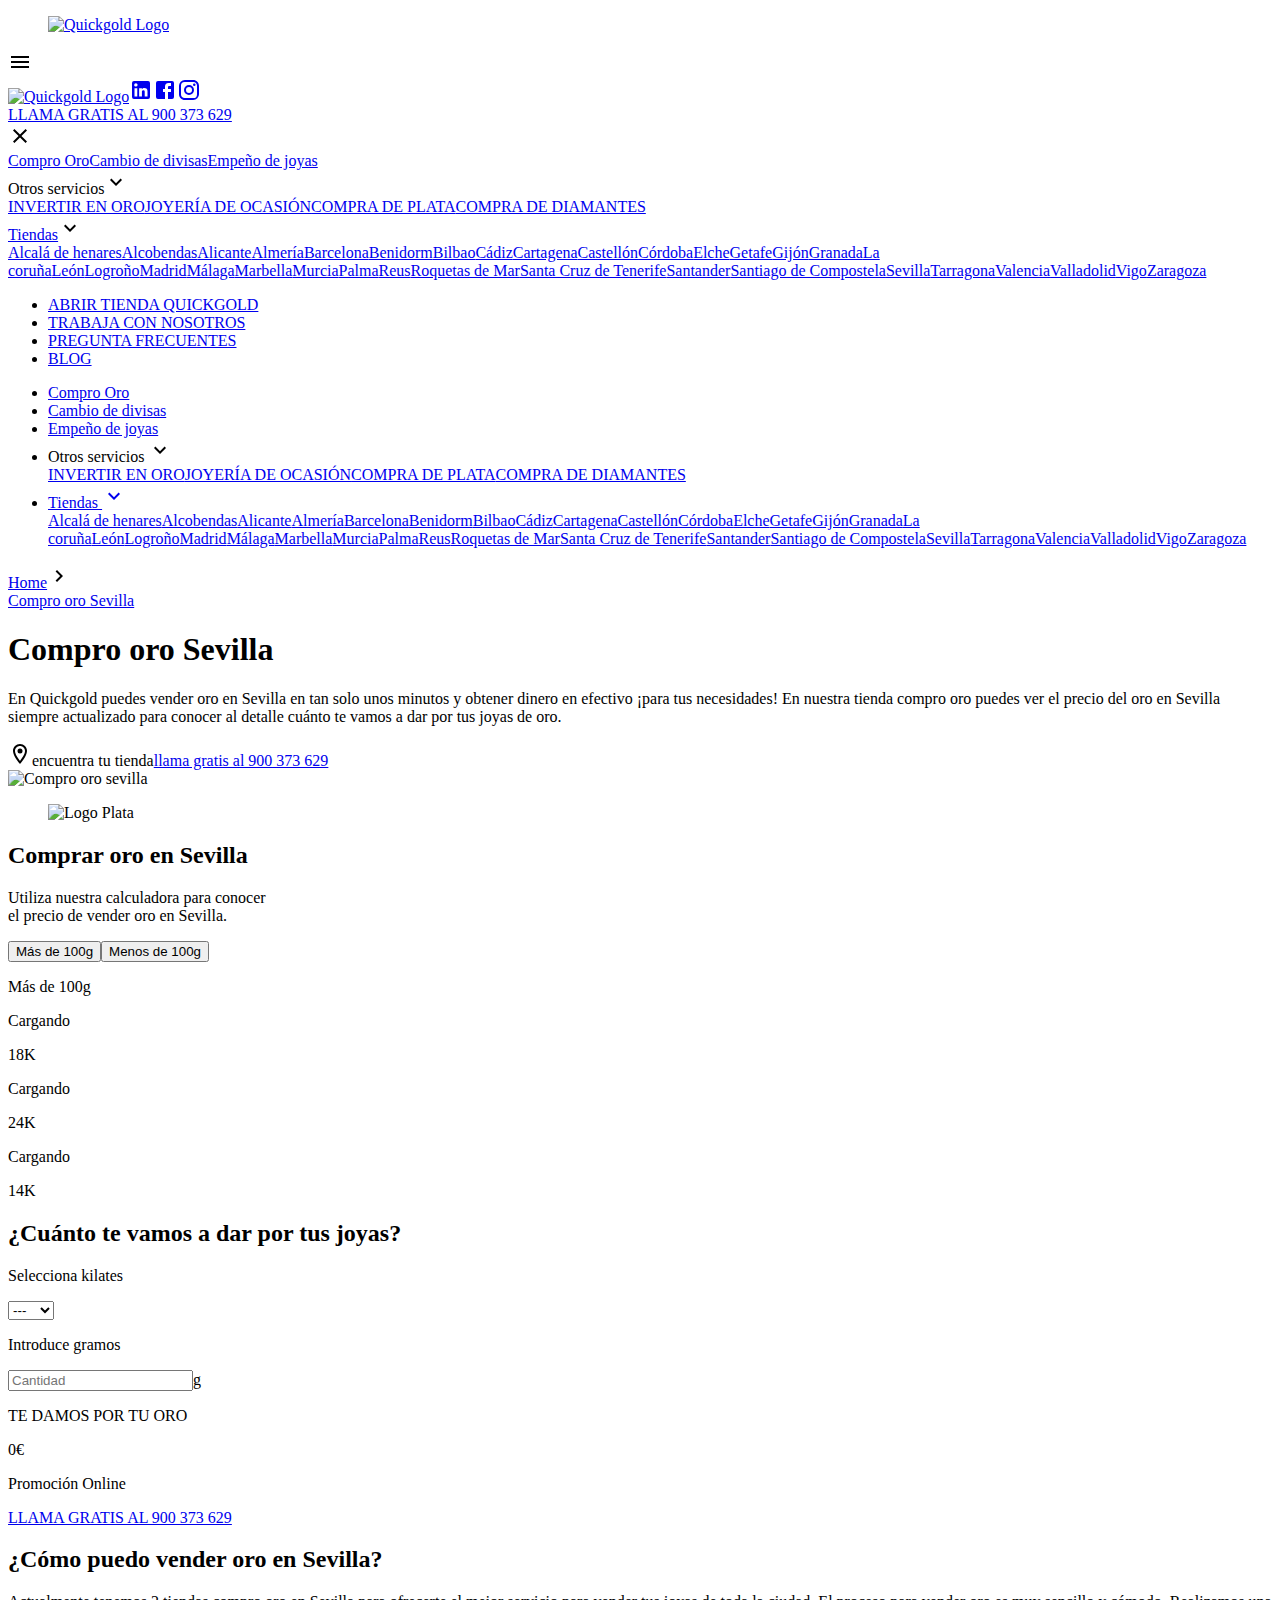
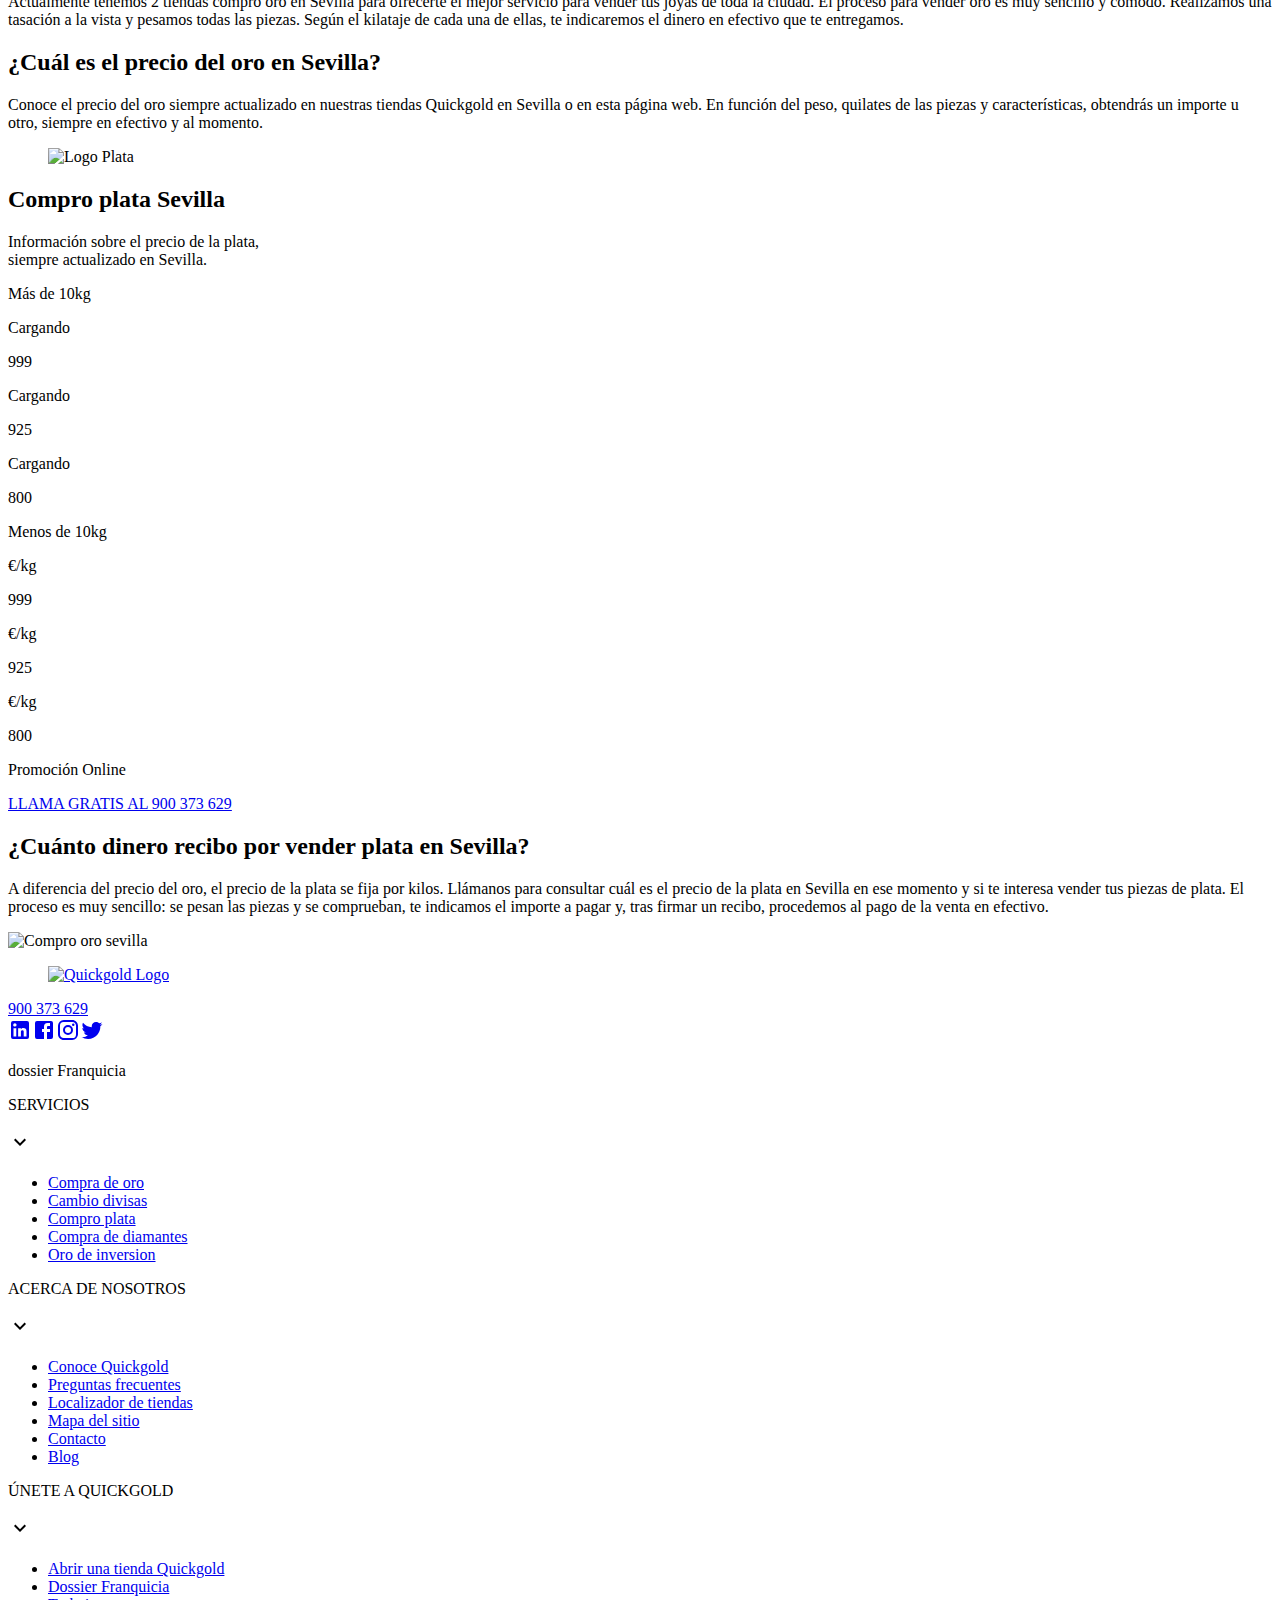
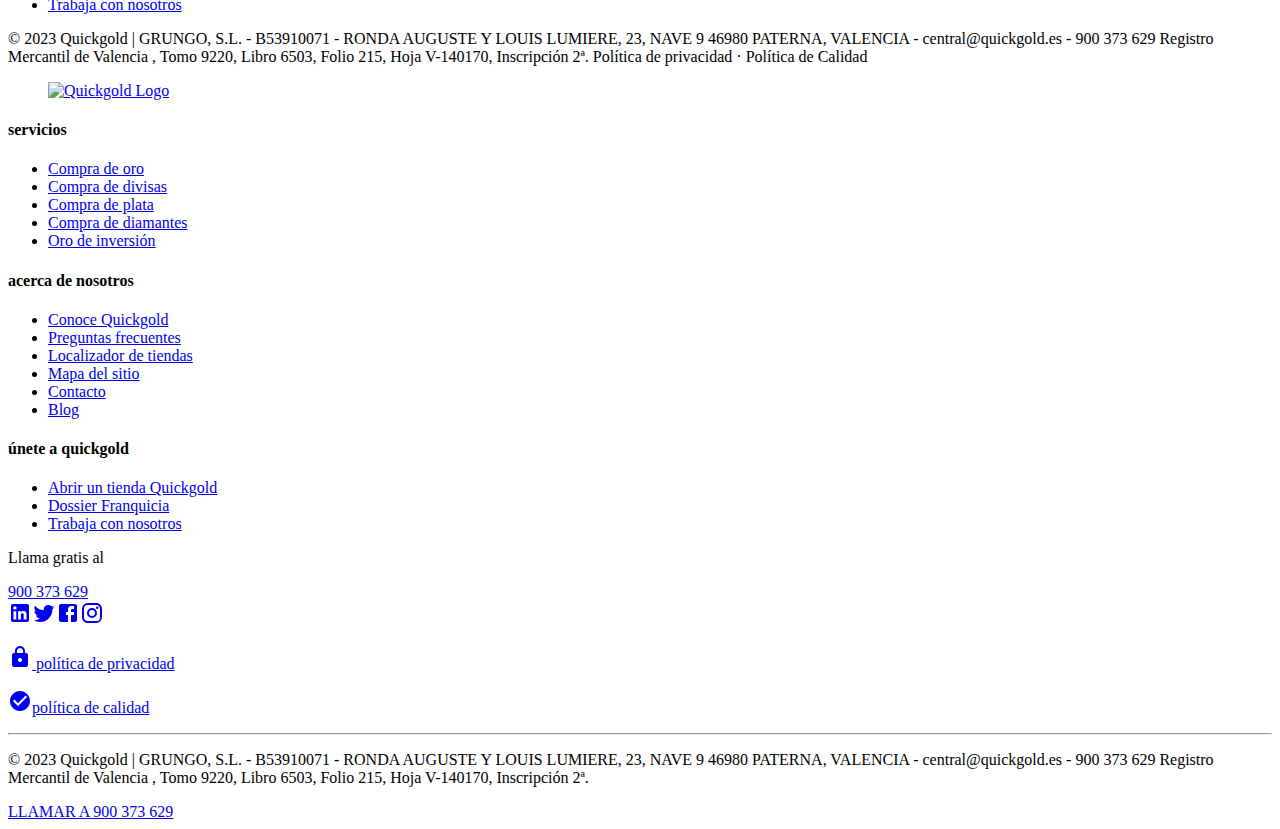
==== commit a78ac9be: "version 1.0" ====
--- a/.next/server/pages/index.html
+++ b/.next/server/pages/index.html
@@ -1 +1 @@
-<!DOCTYPE html><html lang="es"><script defer="" id="Cookiebot" src="https://consent.cookiebot.com/uc.js" data-cbid="66a968ad-70de-4703-81be-84844ed28395" data-blockingmode="auto" type="text/javascript"></script><script defer="" id="CookieDeclaration" src="https://consent.cookiebot.com/66a968ad-70de-4703-81be-84844ed28395/cd.js" type="text/javascript"></script><link rel="stylesheet preload prefetch" href="https://api.mapbox.com/mapbox-gl-js/v2.8.1/mapbox-gl.css" as="style"/><noscript><link rel="stylesheet" href="https://api.mapbox.com/mapbox-gl-js/v2.8.1/mapbox-gl.css"/></noscript><head><meta charSet="utf-8"/><title> Compro Oro Sevilla | Vender Oro Sevilla</title><meta name="description" content="Vende tus piezas de oro y plata en nuestro compro oro en Sevilla. Tasación a la vista y precios siempre actualizados."/><meta name="viewport" content="width=device-width, initial-scale=1"/><link rel="icon" href="/favicon.png"/><meta name="next-head-count" content="5"/><link rel="preload" href="https://quickgold.es/compro-oro-sevilla/_next/static/css/28271b3658308f82.css" as="style"/><link rel="stylesheet" href="https://quickgold.es/compro-oro-sevilla/_next/static/css/28271b3658308f82.css" data-n-g=""/><link rel="preload" href="https://quickgold.es/compro-oro-sevilla/_next/static/css/aba4d17ec6a5bf6c.css" as="style"/><link rel="stylesheet" href="https://quickgold.es/compro-oro-sevilla/_next/static/css/aba4d17ec6a5bf6c.css" data-n-p=""/><noscript data-n-css=""></noscript><script defer="" nomodule="" src="https://quickgold.es/compro-oro-sevilla/_next/static/chunks/polyfills-c67a75d1b6f99dc8.js"></script><script src="https://quickgold.es/compro-oro-sevilla/_next/static/chunks/webpack-b3b78b510ed1622e.js" defer=""></script><script src="https://quickgold.es/compro-oro-sevilla/_next/static/chunks/framework-2c79e2a64abdb08b.js" defer=""></script><script src="https://quickgold.es/compro-oro-sevilla/_next/static/chunks/main-a0dca5a2ff5035f1.js" defer=""></script><script src="https://quickgold.es/compro-oro-sevilla/_next/static/chunks/pages/_app-1b1b83fe5f829527.js" defer=""></script><script src="https://quickgold.es/compro-oro-sevilla/_next/static/chunks/336-d7fa709dad427dd3.js" defer=""></script><script src="https://quickgold.es/compro-oro-sevilla/_next/static/chunks/pages/index-e4b780527eed881c.js" defer=""></script><script src="https://quickgold.es/compro-oro-sevilla/_next/static/UPjRq-uum7rpu7aednh_J/_buildManifest.js" defer=""></script><script src="https://quickgold.es/compro-oro-sevilla/_next/static/UPjRq-uum7rpu7aednh_J/_ssgManifest.js" defer=""></script></head><body><div id="__next"><main class="layout_contenedor__ry__i"><header class="header_header__m90mM"><nav class="header_contenedorLogo__A23yT"><figure><a href="https://quickgold.es/" title="Logo Quickgold" target="_blank" rel="noopener noreferrer"><img src="https://quickgold.es/logo.png" alt="Quickgold Logo" width="163" height="30"/></a></figure><div class="header_menuHamburquesa__ORRf6"><style data-emotion="css vubbuv">.css-vubbuv{-webkit-user-select:none;-moz-user-select:none;-ms-user-select:none;user-select:none;width:1em;height:1em;display:inline-block;fill:currentColor;-webkit-flex-shrink:0;-ms-flex-negative:0;flex-shrink:0;-webkit-transition:fill 200ms cubic-bezier(0.4, 0, 0.2, 1) 0ms;transition:fill 200ms cubic-bezier(0.4, 0, 0.2, 1) 0ms;font-size:1.5rem;}</style><svg class="MuiSvgIcon-root MuiSvgIcon-fontSizeMedium css-vubbuv" focusable="false" aria-hidden="true" viewBox="0 0 24 24" data-testid="MenuIcon"><path d="M3 18h18v-2H3v2zm0-5h18v-2H3v2zm0-7v2h18V6H3z"></path></svg></div><div class="header_contenedorRedes___aLiz"><div class="header_contenedorIconos__CtQpt"><a target="_blank" class="header_linkedin__ZUB84" href="https://www.linkedin.com/company/quickgold" title="Linkedin"><img src="https://quickgold.es/Vector12.png" alt="Quickgold Logo" class="header_vector__mz4tH"/><style data-emotion="css vubbuv">.css-vubbuv{-webkit-user-select:none;-moz-user-select:none;-ms-user-select:none;user-select:none;width:1em;height:1em;display:inline-block;fill:currentColor;-webkit-flex-shrink:0;-ms-flex-negative:0;flex-shrink:0;-webkit-transition:fill 200ms cubic-bezier(0.4, 0, 0.2, 1) 0ms;transition:fill 200ms cubic-bezier(0.4, 0, 0.2, 1) 0ms;font-size:1.5rem;}</style><svg class="MuiSvgIcon-root MuiSvgIcon-fontSizeMedium css-vubbuv" focusable="false" aria-hidden="true" viewBox="0 0 24 24" data-testid="LinkedInIcon"><path d="M19 3a2 2 0 0 1 2 2v14a2 2 0 0 1-2 2H5a2 2 0 0 1-2-2V5a2 2 0 0 1 2-2h14m-.5 15.5v-5.3a3.26 3.26 0 0 0-3.26-3.26c-.85 0-1.84.52-2.32 1.3v-1.11h-2.79v8.37h2.79v-4.93c0-.77.62-1.4 1.39-1.4a1.4 1.4 0 0 1 1.4 1.4v4.93h2.79M6.88 8.56a1.68 1.68 0 0 0 1.68-1.68c0-.93-.75-1.69-1.68-1.69a1.69 1.69 0 0 0-1.69 1.69c0 .93.76 1.68 1.69 1.68m1.39 9.94v-8.37H5.5v8.37h2.77z"></path></svg></a><a href="https://www.facebook.com/quickgold.es/" title="Facebook" target="_blank"><style data-emotion="css vubbuv">.css-vubbuv{-webkit-user-select:none;-moz-user-select:none;-ms-user-select:none;user-select:none;width:1em;height:1em;display:inline-block;fill:currentColor;-webkit-flex-shrink:0;-ms-flex-negative:0;flex-shrink:0;-webkit-transition:fill 200ms cubic-bezier(0.4, 0, 0.2, 1) 0ms;transition:fill 200ms cubic-bezier(0.4, 0, 0.2, 1) 0ms;font-size:1.5rem;}</style><svg class="MuiSvgIcon-root MuiSvgIcon-fontSizeMedium css-vubbuv" focusable="false" aria-hidden="true" viewBox="0 0 24 24" data-testid="FacebookIcon"><path d="M5 3h14a2 2 0 0 1 2 2v14a2 2 0 0 1-2 2H5a2 2 0 0 1-2-2V5a2 2 0 0 1 2-2m13 2h-2.5A3.5 3.5 0 0 0 12 8.5V11h-2v3h2v7h3v-7h3v-3h-3V9a1 1 0 0 1 1-1h2V5z"></path></svg></a><a href="https://www.instagram.com/quickgold.es/" title="Instagram" target="_blank"><style data-emotion="css vubbuv">.css-vubbuv{-webkit-user-select:none;-moz-user-select:none;-ms-user-select:none;user-select:none;width:1em;height:1em;display:inline-block;fill:currentColor;-webkit-flex-shrink:0;-ms-flex-negative:0;flex-shrink:0;-webkit-transition:fill 200ms cubic-bezier(0.4, 0, 0.2, 1) 0ms;transition:fill 200ms cubic-bezier(0.4, 0, 0.2, 1) 0ms;font-size:1.5rem;}</style><svg class="MuiSvgIcon-root MuiSvgIcon-fontSizeMedium css-vubbuv" focusable="false" aria-hidden="true" viewBox="0 0 24 24" data-testid="InstagramIcon"><path d="M7.8 2h8.4C19.4 2 22 4.6 22 7.8v8.4a5.8 5.8 0 0 1-5.8 5.8H7.8C4.6 22 2 19.4 2 16.2V7.8A5.8 5.8 0 0 1 7.8 2m-.2 2A3.6 3.6 0 0 0 4 7.6v8.8C4 18.39 5.61 20 7.6 20h8.8a3.6 3.6 0 0 0 3.6-3.6V7.6C20 5.61 18.39 4 16.4 4H7.6m9.65 1.5a1.25 1.25 0 0 1 1.25 1.25A1.25 1.25 0 0 1 17.25 8 1.25 1.25 0 0 1 16 6.75a1.25 1.25 0 0 1 1.25-1.25M12 7a5 5 0 0 1 5 5 5 5 0 0 1-5 5 5 5 0 0 1-5-5 5 5 0 0 1 5-5m0 2a3 3 0 0 0-3 3 3 3 0 0 0 3 3 3 3 0 0 0 3-3 3 3 0 0 0-3-3z"></path></svg></a></div><div class="header_botonLlamar__kG7iW"><a href="tel:900 373 629" title="Teléfono">LLAMA GRATIS AL 900 373 629</a></div></div></nav><nav class="menuMobil_contenedorMenuMobil__va89i "><div class="menuMobil_background__NW_a3"></div><div class="menuMobil_menuMobil__d5PVr"><div class="menuMobil_closeBoton__UySgp"><style data-emotion="css vubbuv">.css-vubbuv{-webkit-user-select:none;-moz-user-select:none;-ms-user-select:none;user-select:none;width:1em;height:1em;display:inline-block;fill:currentColor;-webkit-flex-shrink:0;-ms-flex-negative:0;flex-shrink:0;-webkit-transition:fill 200ms cubic-bezier(0.4, 0, 0.2, 1) 0ms;transition:fill 200ms cubic-bezier(0.4, 0, 0.2, 1) 0ms;font-size:1.5rem;}</style><svg class="MuiSvgIcon-root MuiSvgIcon-fontSizeMedium css-vubbuv" focusable="false" aria-hidden="true" viewBox="0 0 24 24" data-testid="CloseIcon"><path d="M19 6.41 17.59 5 12 10.59 6.41 5 5 6.41 10.59 12 5 17.59 6.41 19 12 13.41 17.59 19 19 17.59 13.41 12z"></path></svg></div><div class="menuMobil_contenedorListasMenu__tdozh"><div class="menuMobil_listasMenu__73Wc4"><a href="https://quickgold.es/compro-oro/" title="Ir a compro oro">Compro Oro</a><a href="https://quickgold.es/cambio-divisas/" title="Ir a cambio de divisa">Cambio de divisas</a><a href="https://quickgold.es/empeno-de-joyas/" title="Ir a empeño de joyas">Empeño de joyas</a><div class="menuMobil_servicios__Grhfe">Otros servicios<style data-emotion="css vubbuv">.css-vubbuv{-webkit-user-select:none;-moz-user-select:none;-ms-user-select:none;user-select:none;width:1em;height:1em;display:inline-block;fill:currentColor;-webkit-flex-shrink:0;-ms-flex-negative:0;flex-shrink:0;-webkit-transition:fill 200ms cubic-bezier(0.4, 0, 0.2, 1) 0ms;transition:fill 200ms cubic-bezier(0.4, 0, 0.2, 1) 0ms;font-size:1.5rem;}</style><svg class="MuiSvgIcon-root MuiSvgIcon-fontSizeMedium css-vubbuv" focusable="false" aria-hidden="true" viewBox="0 0 24 24" data-testid="KeyboardArrowDownIcon"><path d="M7.41 8.59 12 13.17l4.59-4.58L18 10l-6 6-6-6 1.41-1.41z"></path></svg></div><div class="menuMobil_subServicios__TlrIt "><a href="https://quickgold.es/invertir-en-oro/">INVERTIR EN ORO</a><a href="https://quickgold.es/joyeria-de-ocasion/">JOYERÍA DE OCASIÓN</a><a href="https://quickgold.es/compro-plata/">COMPRA DE PLATA</a><a href="https://quickgold.es/vender-diamantes/">COMPRA DE DIAMANTES</a></div><div class="menuMobil_servicios__Grhfe"><a href="/">Tiendas</a><style data-emotion="css vubbuv">.css-vubbuv{-webkit-user-select:none;-moz-user-select:none;-ms-user-select:none;user-select:none;width:1em;height:1em;display:inline-block;fill:currentColor;-webkit-flex-shrink:0;-ms-flex-negative:0;flex-shrink:0;-webkit-transition:fill 200ms cubic-bezier(0.4, 0, 0.2, 1) 0ms;transition:fill 200ms cubic-bezier(0.4, 0, 0.2, 1) 0ms;font-size:1.5rem;}</style><svg class="MuiSvgIcon-root MuiSvgIcon-fontSizeMedium css-vubbuv" focusable="false" aria-hidden="true" viewBox="0 0 24 24" data-testid="KeyboardArrowDownIcon"><path d="M7.41 8.59 12 13.17l4.59-4.58L18 10l-6 6-6-6 1.41-1.41z"></path></svg></div><div class="menuMobil_subServicios__TlrIt "><a href="https://quickgold.es/tiendas/compro-oro-alcala-de-henares/" title="Alcalá de henares">Alcalá de henares</a><a href="https://quickgold.es/tiendas/compro-oro-alcobendas/" title="Alcobendas">Alcobendas</a><a href="https://quickgold.es/tiendas/compro-oro-alicante/" title="Alicante">Alicante</a><a href="https://quickgold.es/tiendas/compro-oro-almeria/" title="Almería">Almería</a><a href="https://quickgold.es/tiendas/compro-oro-barcelona/" title="Barcelona">Barcelona</a><a href="https://quickgold.es/tiendas/compro-oro-benidorm/" title="Benidorm">Benidorm</a><a href="https://quickgold.es/tiendas/compro-oro-bilbao/" title="Bilbao">Bilbao</a><a href="https://quickgold.es/tiendas/compro-oro-cadiz/" title="Cádiz">Cádiz</a><a href="https://quickgold.es/tiendas/compro-oro-cartagena/" title="Cartagena">Cartagena</a><a href="https://quickgold.es/tiendas/compro-oro-castellon/" title="Castellón">Castellón</a><a href="https://quickgold.es/tiendas/compro-oro-cordoba/" title="Córdoba">Córdoba</a><a href="https://quickgold.es/tiendas/compro-oro-elche/" title="Elche">Elche</a><a href="https://quickgold.es/tiendas/compro-oro-getafe/" title="Getafe">Getafe</a><a href="https://quickgold.es/tiendas/compro-oro-gijon/" title="Gijón">Gijón</a><a href="https://quickgold.es/tiendas/compro-oro-granada/" title="Granada">Granada</a><a href="https://quickgold.es/tiendas/compro-oro-la-coruna/" title="La coruña">La coruña</a><a href="https://quickgold.es/tiendas/compro-oro-leon/" title="León">León</a><a href="https://quickgold.es/tiendas/compro-oro-logrono/" title="Logroño">Logroño</a><a href="https://quickgold.es/tiendas/compro-oro-madrid/" title="Madrid">Madrid</a><a href="https://quickgold.es/tiendas/compro-oro-malaga/" title="Málaga">Málaga</a><a href="https://quickgold.es/tiendas/compro-oro-marbella/" title="Marbella">Marbella</a><a href="https://quickgold.es/tiendas/compro-oro-murcia/" title="Murcia">Murcia</a><a href="https://quickgold.es/tiendas/compro-oro-palma/" title="Palma">Palma</a><a href="https://quickgold.es/tiendas/compro-oro-reus/" title="Reus">Reus</a><a href="https://quickgold.es/tiendas/compro-oro-roquetas-de-mar/" title="Roquetas de Mar">Roquetas de Mar</a><a href="https://quickgold.es/tiendas/compro-oro-santa-cruz-de-tenerife/" title="Santa Cruz de Tenerife">Santa Cruz de Tenerife</a><a href="https://quickgold.es/tiendas/compro-oro-santander/" title="Santander">Santander</a><a href="https://quickgold.es/tiendas/compro-oro-santiago-de-compostela/" title="Santiago de Compostela">Santiago de Compostela</a><a href="https://quickgold.es/tiendas/compro-oro-sevilla/" title="Sevilla">Sevilla</a><a href="https://quickgold.es/tiendas/compro-oro-tarragona/" title="Tarragona">Tarragona</a><a href="https://quickgold.es/tiendas/compro-oro-valencia/" title="Valencia">Valencia</a><a href="https://quickgold.es/tiendas/compro-oro-valladolid/" title="Valladolid">Valladolid</a><a href="https://quickgold.es/tiendas/compro-oro-vigo/" title="Vigo">Vigo</a><a href="https://quickgold.es/tiendas/compro-oro-zaragoza/" title="Zaragoza">Zaragoza</a></div></div><div class="menuMobil_menuInferiorMobil__qyEXM"><ul><li><a href="https://quickgold.es/expansion/" title="">ABRIR TIENDA QUICKGOLD</a></li><li><a href="https://quickgold.es/trabaja-con-nosotros/" title="">TRABAJA CON NOSOTROS</a></li><li><a href="https://quickgold.es/preguntas-frecuentes/" title="">PREGUNTA FRECUENTES</a></li><li><a href="https://quickgold.es/blog/" title="">BLOG</a></li></ul></div></div></div></nav><nav class="menuOrdenador_contenedorMenu__sE59o"><ul class="menuOrdenador_contenedorMenu__sE59o"><li><a href="https://quickgold.es/compro-oro/" title="Ir a compro oro">Compro Oro</a></li><li><a href="https://quickgold.es/cambio-divisas/" title="Ir a cambio divisas">Cambio de divisas</a></li><li><a href="https://quickgold.es/empeno-de-joyas/" title="Ir a empeño de joyas">Empeño de joyas</a></li><li class="menuOrdenador_contenedorSubMenuServicios__nyoiV"><div class="menuOrdenador_servicios__uwQD1">Otros servicios <style data-emotion="css vubbuv">.css-vubbuv{-webkit-user-select:none;-moz-user-select:none;-ms-user-select:none;user-select:none;width:1em;height:1em;display:inline-block;fill:currentColor;-webkit-flex-shrink:0;-ms-flex-negative:0;flex-shrink:0;-webkit-transition:fill 200ms cubic-bezier(0.4, 0, 0.2, 1) 0ms;transition:fill 200ms cubic-bezier(0.4, 0, 0.2, 1) 0ms;font-size:1.5rem;}</style><svg class="MuiSvgIcon-root MuiSvgIcon-fontSizeMedium css-vubbuv" focusable="false" aria-hidden="true" viewBox="0 0 24 24" data-testid="KeyboardArrowDownIcon"><path d="M7.41 8.59 12 13.17l4.59-4.58L18 10l-6 6-6-6 1.41-1.41z"></path></svg></div><div class="menuOrdenador_subMenuServicios__ePSbN"><a title="Ir a invertir en oro" href="https://quickgold.es/invertir-en-oro/">INVERTIR EN ORO</a><a title="Ir a joyería de ocasión" href="https://quickgold.es/joyeria-de-ocasion/">JOYERÍA DE OCASIÓN</a><a title="Ir a compra de plata" href="https://quickgold.es/compro-plata/">COMPRA DE PLATA</a><a title="Ir a compra de diamantes" href="https://quickgold.es/vender-diamantes/">COMPRA DE DIAMANTES</a></div></li><li class="menuOrdenador_contenedorSubMenuTiendas__YzUms"><a href="https://quickgold.es/tiendas/" title="texto">Tiendas <style data-emotion="css vubbuv">.css-vubbuv{-webkit-user-select:none;-moz-user-select:none;-ms-user-select:none;user-select:none;width:1em;height:1em;display:inline-block;fill:currentColor;-webkit-flex-shrink:0;-ms-flex-negative:0;flex-shrink:0;-webkit-transition:fill 200ms cubic-bezier(0.4, 0, 0.2, 1) 0ms;transition:fill 200ms cubic-bezier(0.4, 0, 0.2, 1) 0ms;font-size:1.5rem;}</style><svg class="MuiSvgIcon-root MuiSvgIcon-fontSizeMedium css-vubbuv" focusable="false" aria-hidden="true" viewBox="0 0 24 24" data-testid="KeyboardArrowDownIcon"><path d="M7.41 8.59 12 13.17l4.59-4.58L18 10l-6 6-6-6 1.41-1.41z"></path></svg></a><div class="menuOrdenador_subMenuTiendas__c9raA"><a href="https://quickgold.es/tiendas/compro-oro-alcala-de-henares/" title="Alcalá de henares">Alcalá de henares</a><a href="https://quickgold.es/tiendas/compro-oro-alcobendas/" title="Alcobendas">Alcobendas</a><a href="https://quickgold.es/tiendas/compro-oro-alicante/" title="Alicante">Alicante</a><a href="https://quickgold.es/tiendas/compro-oro-almeria/" title="Almería">Almería</a><a href="https://quickgold.es/tiendas/compro-oro-barcelona/" title="Barcelona">Barcelona</a><a href="https://quickgold.es/tiendas/compro-oro-benidorm/" title="Benidorm">Benidorm</a><a href="https://quickgold.es/tiendas/compro-oro-bilbao/" title="Bilbao">Bilbao</a><a href="https://quickgold.es/tiendas/compro-oro-cadiz/" title="Cádiz">Cádiz</a><a href="https://quickgold.es/tiendas/compro-oro-cartagena/" title="Cartagena">Cartagena</a><a href="https://quickgold.es/tiendas/compro-oro-castellon/" title="Castellón">Castellón</a><a href="https://quickgold.es/tiendas/compro-oro-cordoba/" title="Córdoba">Córdoba</a><a href="https://quickgold.es/tiendas/compro-oro-elche/" title="Elche">Elche</a><a href="https://quickgold.es/tiendas/compro-oro-getafe/" title="Getafe">Getafe</a><a href="https://quickgold.es/tiendas/compro-oro-gijon/" title="Gijón">Gijón</a><a href="https://quickgold.es/tiendas/compro-oro-granada/" title="Granada">Granada</a><a href="https://quickgold.es/tiendas/compro-oro-la-coruna/" title="La coruña">La coruña</a><a href="https://quickgold.es/tiendas/compro-oro-leon/" title="León">León</a><a href="https://quickgold.es/tiendas/compro-oro-logrono/" title="Logroño">Logroño</a><a href="https://quickgold.es/tiendas/compro-oro-madrid/" title="Madrid">Madrid</a><a href="https://quickgold.es/tiendas/compro-oro-malaga/" title="Málaga">Málaga</a><a href="https://quickgold.es/tiendas/compro-oro-marbella/" title="Marbella">Marbella</a><a href="https://quickgold.es/tiendas/compro-oro-murcia/" title="Murcia">Murcia</a><a href="https://quickgold.es/tiendas/compro-oro-palma/" title="Palma">Palma</a><a href="https://quickgold.es/tiendas/compro-oro-reus/" title="Reus">Reus</a><a href="https://quickgold.es/tiendas/compro-oro-roquetas-de-mar/" title="Roquetas de Mar">Roquetas de Mar</a><a href="https://quickgold.es/tiendas/compro-oro-santa-cruz-de-tenerife/" title="Santa Cruz de Tenerife">Santa Cruz de Tenerife</a><a href="https://quickgold.es/tiendas/compro-oro-santander/" title="Santander">Santander</a><a href="https://quickgold.es/tiendas/compro-oro-santiago-de-compostela/" title="Santiago de Compostela">Santiago de Compostela</a><a href="https://quickgold.es/tiendas/compro-oro-sevilla/" title="Sevilla">Sevilla</a><a href="https://quickgold.es/tiendas/compro-oro-tarragona/" title="Tarragona">Tarragona</a><a href="https://quickgold.es/tiendas/compro-oro-valencia/" title="Valencia">Valencia</a><a href="https://quickgold.es/tiendas/compro-oro-valladolid/" title="Valladolid">Valladolid</a><a href="https://quickgold.es/tiendas/compro-oro-vigo/" title="Vigo">Vigo</a><a href="https://quickgold.es/tiendas/compro-oro-zaragoza/" title="Zaragoza">Zaragoza</a></div></li></ul></nav></header><div class="Home_main__EtNt2"><div class="breadcrumbs_sectionBreadcrumbs__Dem_8"><div class="breadcrumbs_contenedorBreadcrumbs__SE9H6"><a href="https://quickgold.es/" title="Ir a Quickgold">Home</a><style data-emotion="css vubbuv">.css-vubbuv{-webkit-user-select:none;-moz-user-select:none;-ms-user-select:none;user-select:none;width:1em;height:1em;display:inline-block;fill:currentColor;-webkit-flex-shrink:0;-ms-flex-negative:0;flex-shrink:0;-webkit-transition:fill 200ms cubic-bezier(0.4, 0, 0.2, 1) 0ms;transition:fill 200ms cubic-bezier(0.4, 0, 0.2, 1) 0ms;font-size:1.5rem;}</style><svg class="MuiSvgIcon-root MuiSvgIcon-fontSizeMedium css-vubbuv" focusable="false" aria-hidden="true" viewBox="0 0 24 24" data-testid="KeyboardArrowRightIcon"><path d="M8.59 16.59 13.17 12 8.59 7.41 10 6l6 6-6 6-1.41-1.41z"></path></svg></div><a href="https://quickgold.es/compro-oro-sevilla/" title="Ir a casa cambio sevilla">Compro oro Sevilla</a></div><section class="section_uno_contenedorSectionUno__TYdi_"><div class="section_uno_bloqueIzq__PPsV_"><h1>Compro oro en<span class="section_uno_linea__sE_iP">Sevilla</span></h1><p>En Quickgold puedes vender oro en Sevilla en tan solo unos minutos y obtener dinero en efectivo ¡para tus necesidades! En nuestra tienda compro oro puedes ver el precio del oro en Sevilla siempre actualizado para conocer al detalle cuánto te vamos a dar por tus joyas de oro.</p><div class="section_uno_botones__62UCW"><a title="texto" passive="true"><style data-emotion="css vubbuv">.css-vubbuv{-webkit-user-select:none;-moz-user-select:none;-ms-user-select:none;user-select:none;width:1em;height:1em;display:inline-block;fill:currentColor;-webkit-flex-shrink:0;-ms-flex-negative:0;flex-shrink:0;-webkit-transition:fill 200ms cubic-bezier(0.4, 0, 0.2, 1) 0ms;transition:fill 200ms cubic-bezier(0.4, 0, 0.2, 1) 0ms;font-size:1.5rem;}</style><svg class="MuiSvgIcon-root MuiSvgIcon-fontSizeMedium css-vubbuv" focusable="false" aria-hidden="true" viewBox="0 0 24 24" data-testid="LocationOnOutlinedIcon"><path d="M12 2C8.13 2 5 5.13 5 9c0 5.25 7 13 7 13s7-7.75 7-13c0-3.87-3.13-7-7-7zM7 9c0-2.76 2.24-5 5-5s5 2.24 5 5c0 2.88-2.88 7.19-5 9.88C9.92 16.21 7 11.85 7 9z"></path><circle cx="12" cy="9" r="2.5"></circle></svg>encuentra tu tienda</a><a href="tel:900 373 629" title="Teléfono">llama gratis al 900 373 629</a></div></div><div class="section_uno_bloqueDer__tgJlu"><img src="/bilbaoOro.webp" alt="Compro oro sevilla" width="480" height="364"/></div></section><section class="section_2_contendorSectionDos__bgAdu"><div class="section_2_contendorBloques__t6Qdu"><div class="section_2_bloqueIzq__r_rOI"><figure><img src="/logoOro.png" alt="Logo Plata"/></figure><div class="section_2_contenedorInfo__adMl_"><h2>Comprar oro en Sevilla</h2><p>Utiliza nuestra calculadora para conocer<br/> el precio de vender oro en Sevilla.</p></div></div><div class="conversor_contenedorAmbosBloquesOro__jB1gn"><div class="conversor_contenedorBloqueSuperior__YnWEZ"><div class="conversor_botones__FX1Pe"><button class="conversor_button__xtM1c conversor_botonActivo__GDVtR">Más de <!-- -->100<!-- -->g</button><button class="conversor_button__xtM1c ">Menos de <!-- -->100<!-- -->g</button></div><div class="conversor_contenedorPrecios__3a5F_"><div class="conversor_contenedorprecioDestacado__qdZZi"><div class="conversor_precioDestacado___DI6i"><p class="conversor_masde__aYJtx">Más de <!-- -->100<!-- -->g</p><p class="conversor_precio18k__tEwgL">Cargando</p><p class="conversor_kilates__9VvK6">18K</p></div></div><div class="conversor_contenedorOtrosPrecios__VTwI9"><div class="conversor_OtrosPrecios__wCKTc"><p class="conversor_precio__8VOV7">Cargando</p><p class="conversor_preciok__pT5WY">24K</p></div><div class="conversor_OtrosPrecios__wCKTc"><p class="conversor_precio__8VOV7">Cargando</p><p class="conversor_preciok__pT5WY">14K</p></div></div></div></div><div class="conversor_contenedorCalculadora__IchYz"><h2>¿Cuánto <span>te vamos a dar</span> por tus joyas?</h2><div class="conversor_contenedorSelect__DEQ9M"><div class="conversor_Select___Zv_e"><p>Selecciona kilates</p><select><option value="0">---</option><option value="NaN">18K</option><option value="NaN">14K</option><option value="NaN">24K</option></select></div><div class="conversor_input__z6wsX"><p>Introduce gramos</p><input placeholder="Cantidad" pattern="[0-9]*" inputMode="numeric"/><span>g</span></div></div><p class="conversor_tituloInferior__m_q30">TE DAMOS POR TU ORO</p><p class="conversor_precioFinal__gXXE0">0<span>€</span></p><p class="conversor_promocion__O5qwK"><span class="conversor_linea__GME8W">Promoción Online</span></p></div><a class="conversor_botonLlamarTienda__xJhg1" href="tel:672 61 65 33">LLAMA GRATIS AL 900 373 629</a></div></div></section><section class="sectionTres_contenedorSectionTres__LrKPH"><div class="sectionTres_contenedorContenidoUno__RIl07"><div class="sectionTres_bloqueIzq__qlNuI"><h2>¿Cómo puedo vender oro en<span class="sectionTres_linea__x2snh"> Sevilla?</span></h2><p><span>Actualmente tenemos 2 tiendas compro oro en Sevilla para ofrecerte el mejor servicio para vender tus joyas de toda la ciudad.<!-- --> </span>El proceso para vender oro es muy sencillo y cómodo. Realizamos una tasación a la vista y pesamos todas las piezas. Según el kilataje de cada una de ellas, te indicaremos el dinero en efectivo que te entregamos.</p></div><div class="sectionTres_bloqueDer__L7ztu"><h2>¿Cuál es el precio del oro en Sevilla?</h2><p>Conoce el precio del oro siempre actualizado en nuestras tiendas Quickgold en Sevilla o en esta página web. En función del peso, quilates de las piezas y características, obtendrás un importe u otro, siempre en efectivo y al momento.</p></div></div></section><section class="seccionCincoPlata_contendorSectionDos___zEj_"><div class="seccionCincoPlata_contendorBloques__nd_ho"><div class="seccionCincoPlata_bloqueIzq__Qk2pv"><figure><img src="/logoPlata.png" alt="Logo Plata"/></figure><div class="seccionCincoPlata_contenedorInfo__9RjXu"><h2>Compro plata Sevilla</h2><p>Información sobre el precio de la plata, <br/>siempre actualizado en Sevilla.</p></div></div><div class="conversor_contenedorPrecioPlata__PgLDe"><div class="conversor_contenedorBloqueSuperiorPlata__EY1JJ"><div class="conversor_contenedorPreciosPlata__S6k8H"><div class="conversor_contenedorprecioDestacadoPlata__fdj3a"><div class="conversor_precioDestacadoPlata__V5zOJ"><p class="conversor_masde__aYJtx">Más de <!-- -->10<!-- -->kg</p><p class="conversor_precio18k__tEwgL">Cargando</p><p class="conversor_kilates__9VvK6">999</p></div></div><div class="conversor_contenedorOtrosPrecios__VTwI9"><div class="conversor_OtrosPrecios__wCKTc"><p class="conversor_precio__8VOV7">Cargando</p><p class="conversor_preciok__pT5WY">925</p></div><div class="conversor_OtrosPrecios__wCKTc"><p class="conversor_precio__8VOV7">Cargando</p><p class="conversor_preciok__pT5WY">800</p></div></div></div></div><div class="conversor_contenedorBloqueSuperiorPlata__EY1JJ"><div class="conversor_contenedorPreciosPlata__S6k8H"><div class="conversor_contenedorprecioDestacadoPlata__fdj3a"><div class="conversor_precioDestacadoPlata__V5zOJ"><p class="conversor_masde__aYJtx">Menos de <!-- -->10<!-- -->kg</p><p class="conversor_precio18k__tEwgL"><span>€/kg</span></p><p class="conversor_kilates__9VvK6">999</p></div></div><div class="conversor_contenedorOtrosPrecios__VTwI9"><div class="conversor_OtrosPrecios__wCKTc"><p class="conversor_precio__8VOV7"><span>€/kg</span></p><p class="conversor_preciok__pT5WY">925</p></div><div class="conversor_OtrosPrecios__wCKTc"><p class="conversor_precio__8VOV7"><span>€/kg</span></p><p class="conversor_preciok__pT5WY">800</p></div></div></div></div><p class="conversor_promocion__O5qwK"><span class="conversor_linea__GME8W">Promoción Online</span></p><a class="conversor_botonLlamarTienda__xJhg1" href="tel:672 61 65 33">LLAMA GRATIS AL 900 373 629</a></div></div></section><section class="sectionCuatro_contenedorSectionCuatro__p3g_S"><div class="sectionCuatro_bloqueIzq__dY_2o"><h2>¿Cuánto dinero recibo por vender plata en<!-- --> <span class="sectionCuatro_linea__3PQG0">Sevilla?</span></h2><p>A diferencia del precio del oro, el precio de la plata se fija por kilos. Llámanos para consultar cuál es el precio de la plata en Sevilla en ese momento y si te interesa vender tus piezas de plata. El proceso es muy sencillo: se pesan las piezas y se comprueban, te indicamos el importe a pagar y, tras firmar un recibo, procedemos al pago de la venta en efectivo.</p></div><div class="sectionCuatro_bloqueDer___Kb4N"><img loading="lazy" src="/compro-oro-sevilla.webp" alt="Compro oro sevilla" width="480" height="390"/></div></section><div id="contenedorMapa" class="Home_contenedorMapaVisible__piXgh"></div></div><footer class="footerMobil_footer__bVAKO"><figure><a href="https://quickgold.es/" title="texto" rel="noopener noreferrer"><img loading="lazy" src="https://quickgold.es/logo.png" alt="Quickgold Logo" class="footerMobil_logo__Xh2FQ" width="163" height="30"/></a></figure><div class="footerMobil_contenedorRedes__D4FWD"><a class="footerMobil_telefono__ri74O" href="tel:">900 373 629</a><div class="footerMobil_redes__sAt4s"><a title="Linkedin" target="_blank" href="https://www.linkedin.com/company/quickgold"><style data-emotion="css vubbuv">.css-vubbuv{-webkit-user-select:none;-moz-user-select:none;-ms-user-select:none;user-select:none;width:1em;height:1em;display:inline-block;fill:currentColor;-webkit-flex-shrink:0;-ms-flex-negative:0;flex-shrink:0;-webkit-transition:fill 200ms cubic-bezier(0.4, 0, 0.2, 1) 0ms;transition:fill 200ms cubic-bezier(0.4, 0, 0.2, 1) 0ms;font-size:1.5rem;}</style><svg class="MuiSvgIcon-root MuiSvgIcon-fontSizeMedium css-vubbuv" focusable="false" aria-hidden="true" viewBox="0 0 24 24" data-testid="LinkedInIcon"><path d="M19 3a2 2 0 0 1 2 2v14a2 2 0 0 1-2 2H5a2 2 0 0 1-2-2V5a2 2 0 0 1 2-2h14m-.5 15.5v-5.3a3.26 3.26 0 0 0-3.26-3.26c-.85 0-1.84.52-2.32 1.3v-1.11h-2.79v8.37h2.79v-4.93c0-.77.62-1.4 1.39-1.4a1.4 1.4 0 0 1 1.4 1.4v4.93h2.79M6.88 8.56a1.68 1.68 0 0 0 1.68-1.68c0-.93-.75-1.69-1.68-1.69a1.69 1.69 0 0 0-1.69 1.69c0 .93.76 1.68 1.69 1.68m1.39 9.94v-8.37H5.5v8.37h2.77z"></path></svg></a><a title="Facebook" target="_blank" href="https://www.facebook.com/quickgold.es/"><style data-emotion="css vubbuv">.css-vubbuv{-webkit-user-select:none;-moz-user-select:none;-ms-user-select:none;user-select:none;width:1em;height:1em;display:inline-block;fill:currentColor;-webkit-flex-shrink:0;-ms-flex-negative:0;flex-shrink:0;-webkit-transition:fill 200ms cubic-bezier(0.4, 0, 0.2, 1) 0ms;transition:fill 200ms cubic-bezier(0.4, 0, 0.2, 1) 0ms;font-size:1.5rem;}</style><svg class="MuiSvgIcon-root MuiSvgIcon-fontSizeMedium css-vubbuv" focusable="false" aria-hidden="true" viewBox="0 0 24 24" data-testid="FacebookIcon"><path d="M5 3h14a2 2 0 0 1 2 2v14a2 2 0 0 1-2 2H5a2 2 0 0 1-2-2V5a2 2 0 0 1 2-2m13 2h-2.5A3.5 3.5 0 0 0 12 8.5V11h-2v3h2v7h3v-7h3v-3h-3V9a1 1 0 0 1 1-1h2V5z"></path></svg></a><a title="Instagram" target="_blank" href="https://www.instagram.com/quickgold.es/"><style data-emotion="css vubbuv">.css-vubbuv{-webkit-user-select:none;-moz-user-select:none;-ms-user-select:none;user-select:none;width:1em;height:1em;display:inline-block;fill:currentColor;-webkit-flex-shrink:0;-ms-flex-negative:0;flex-shrink:0;-webkit-transition:fill 200ms cubic-bezier(0.4, 0, 0.2, 1) 0ms;transition:fill 200ms cubic-bezier(0.4, 0, 0.2, 1) 0ms;font-size:1.5rem;}</style><svg class="MuiSvgIcon-root MuiSvgIcon-fontSizeMedium css-vubbuv" focusable="false" aria-hidden="true" viewBox="0 0 24 24" data-testid="InstagramIcon"><path d="M7.8 2h8.4C19.4 2 22 4.6 22 7.8v8.4a5.8 5.8 0 0 1-5.8 5.8H7.8C4.6 22 2 19.4 2 16.2V7.8A5.8 5.8 0 0 1 7.8 2m-.2 2A3.6 3.6 0 0 0 4 7.6v8.8C4 18.39 5.61 20 7.6 20h8.8a3.6 3.6 0 0 0 3.6-3.6V7.6C20 5.61 18.39 4 16.4 4H7.6m9.65 1.5a1.25 1.25 0 0 1 1.25 1.25A1.25 1.25 0 0 1 17.25 8 1.25 1.25 0 0 1 16 6.75a1.25 1.25 0 0 1 1.25-1.25M12 7a5 5 0 0 1 5 5 5 5 0 0 1-5 5 5 5 0 0 1-5-5 5 5 0 0 1 5-5m0 2a3 3 0 0 0-3 3 3 3 0 0 0 3 3 3 3 0 0 0 3-3 3 3 0 0 0-3-3z"></path></svg></a><a title="Twitter" target="_blank" href="https://twitter.com/quickgoldqg"><style data-emotion="css vubbuv">.css-vubbuv{-webkit-user-select:none;-moz-user-select:none;-ms-user-select:none;user-select:none;width:1em;height:1em;display:inline-block;fill:currentColor;-webkit-flex-shrink:0;-ms-flex-negative:0;flex-shrink:0;-webkit-transition:fill 200ms cubic-bezier(0.4, 0, 0.2, 1) 0ms;transition:fill 200ms cubic-bezier(0.4, 0, 0.2, 1) 0ms;font-size:1.5rem;}</style><svg class="MuiSvgIcon-root MuiSvgIcon-fontSizeMedium css-vubbuv" focusable="false" aria-hidden="true" viewBox="0 0 24 24" data-testid="TwitterIcon"><path d="M22.46 6c-.77.35-1.6.58-2.46.69.88-.53 1.56-1.37 1.88-2.38-.83.5-1.75.85-2.72 1.05C18.37 4.5 17.26 4 16 4c-2.35 0-4.27 1.92-4.27 4.29 0 .34.04.67.11.98C8.28 9.09 5.11 7.38 3 4.79c-.37.63-.58 1.37-.58 2.15 0 1.49.75 2.81 1.91 3.56-.71 0-1.37-.2-1.95-.5v.03c0 2.08 1.48 3.82 3.44 4.21a4.22 4.22 0 0 1-1.93.07 4.28 4.28 0 0 0 4 2.98 8.521 8.521 0 0 1-5.33 1.84c-.34 0-.68-.02-1.02-.06C3.44 20.29 5.7 21 8.12 21 16 21 20.33 14.46 20.33 8.79c0-.19 0-.37-.01-.56.84-.6 1.56-1.36 2.14-2.23z"></path></svg></a></div><p>dossier Franquicia</p></div><div><div><div class="footerMobil_listaMenuTitulo___oOab"><p>SERVICIOS</p><style data-emotion="css vubbuv">.css-vubbuv{-webkit-user-select:none;-moz-user-select:none;-ms-user-select:none;user-select:none;width:1em;height:1em;display:inline-block;fill:currentColor;-webkit-flex-shrink:0;-ms-flex-negative:0;flex-shrink:0;-webkit-transition:fill 200ms cubic-bezier(0.4, 0, 0.2, 1) 0ms;transition:fill 200ms cubic-bezier(0.4, 0, 0.2, 1) 0ms;font-size:1.5rem;}</style><svg class="MuiSvgIcon-root MuiSvgIcon-fontSizeMedium css-vubbuv" focusable="false" aria-hidden="true" viewBox="0 0 24 24" data-testid="KeyboardArrowDownIcon"><path d="M7.41 8.59 12 13.17l4.59-4.58L18 10l-6 6-6-6 1.41-1.41z"></path></svg></div><ul class="footerMobil_ul__lwTrG"><li><a href="https://quickgold.es/compro-oro/" title="Ir a compro oro">Compra de oro</a></li><li><a href="https://quickgold.es/cambio-divisas/" title="Ir a cambiar divisa">Cambio divisas</a></li><li><a href="https://quickgold.es/compro-plata/" title="Ir a compro plata">Compro plata</a></li><li><a href="https://quickgold.es/vender-diamantes/" title="Ir a compra diamantes">Compra de diamantes</a></li><li><a href="https://quickgold.es/invertir-en-oro/" title="Ir a oro de inversión">Oro de inversion</a></li></ul></div><div><div class="footerMobil_listaMenuTitulo___oOab"><p>ACERCA DE NOSOTROS</p><style data-emotion="css vubbuv">.css-vubbuv{-webkit-user-select:none;-moz-user-select:none;-ms-user-select:none;user-select:none;width:1em;height:1em;display:inline-block;fill:currentColor;-webkit-flex-shrink:0;-ms-flex-negative:0;flex-shrink:0;-webkit-transition:fill 200ms cubic-bezier(0.4, 0, 0.2, 1) 0ms;transition:fill 200ms cubic-bezier(0.4, 0, 0.2, 1) 0ms;font-size:1.5rem;}</style><svg class="MuiSvgIcon-root MuiSvgIcon-fontSizeMedium css-vubbuv" focusable="false" aria-hidden="true" viewBox="0 0 24 24" data-testid="KeyboardArrowDownIcon"><path d="M7.41 8.59 12 13.17l4.59-4.58L18 10l-6 6-6-6 1.41-1.41z"></path></svg></div><ul class="footerMobil_ul__lwTrG"><li><a href="https://quickgold.es/expansion/" title="Ir a conoce quickgold">Conoce Quickgold</a></li><li><a href="https://quickgold.es/preguntas-frecuentes/" title="Ir a preguntas frecuentes">Preguntas frecuentes</a></li><li><a href="https://quickgold.es/tiendas/" title="Ir a localizador de tiendas">Localizador de tiendas</a></li><li><a href="https://quickgold.es/" title="Ir a mapa del sitio">Mapa del sitio</a></li><li><a href="https://quickgold.es/contacto/" title="Ir a contacto">Contacto</a></li><li><a href="https://quickgold.es/blog/" title="Ir a blog">Blog</a></li></ul></div><div><div class="footerMobil_listaMenuTitulo___oOab"><p>ÚNETE A QUICKGOLD</p><style data-emotion="css vubbuv">.css-vubbuv{-webkit-user-select:none;-moz-user-select:none;-ms-user-select:none;user-select:none;width:1em;height:1em;display:inline-block;fill:currentColor;-webkit-flex-shrink:0;-ms-flex-negative:0;flex-shrink:0;-webkit-transition:fill 200ms cubic-bezier(0.4, 0, 0.2, 1) 0ms;transition:fill 200ms cubic-bezier(0.4, 0, 0.2, 1) 0ms;font-size:1.5rem;}</style><svg class="MuiSvgIcon-root MuiSvgIcon-fontSizeMedium css-vubbuv" focusable="false" aria-hidden="true" viewBox="0 0 24 24" data-testid="KeyboardArrowDownIcon"><path d="M7.41 8.59 12 13.17l4.59-4.58L18 10l-6 6-6-6 1.41-1.41z"></path></svg></div><ul class="footerMobil_ul__lwTrG"><li><a href="https://quickgold.es/expansion/" title="Ir abrir tienda quickgold">Abrir una tienda Quickgold</a></li><li><a href="/" title="Dossier">Dossier Franquicia</a></li><li><a href="https://quickgold.es/trabaja-con-nosotros/" title="Ir a trabaja con nosotros">Trabaja con nosotros</a></li></ul></div></div><p class="footerMobil_textoFooter__N80EE">© 2023 Quickgold | GRUNGO, S.L. - B53910071 - RONDA AUGUSTE Y LOUIS LUMIERE, 23, NAVE 9 46980 PATERNA, VALENCIA - central@quickgold.es - 900 373 629 Registro Mercantil de Valencia , Tomo 9220, Libro 6503, Folio 215, Hoja V-140170, Inscripción 2ª. Política de privacidad · Política de Calidad</p></footer> <footer class="footer_contenedorFooter__dIRp5"><div class="footer_contenedorContenidoFooter__bZfry"><figure><a href="https://quickgold.es/" title="texto" rel="noopener noreferrer"><img loading="lazy" src="https://quickgold.es/logo.png" alt="Quickgold Logo" width="221" height="42"/></a></figure><div class="footer_contenedorEnlaces__Swl9R"><div class="footer_enlaces__ryhqp"><h4>servicios</h4><ul><li><a title="Ir a compro oro" href="https://quickgold.es/compro-oro/">Compra de oro</a></li><li><a title="Ir a compra divisa" href="https://quickgold.es/cambio-divisas/">Compra de divisas</a></li><li><a title="Ir a compra plata" href="https://quickgold.es/compro-plata/">Compra de plata</a></li><li><a title="Ir a compra diamantes" href="https://quickgold.es/vender-diamantes/">Compra de diamantes</a></li><li><a title="Ir oro de inversión" href="https://quickgold.es/invertir-en-oro/">Oro de inversión</a></li></ul></div><div class="footer_enlaces__ryhqp"><h4>acerca de nosotros</h4><ul><li><a title="Ir a conoce quickgold" href="https://quickgold.es/expansion/">Conoce Quickgold</a></li><li><a title="Ir a preguntas frecuentes" href="https://quickgold.es/preguntas-frecuentes/">Preguntas frecuentes</a></li><li><a title="Ir a localizador tiendas" href="https://quickgold.es/tiendas/">Localizador de tiendas</a></li><li><a title="Ir a mapa del sitio" href="https://quickgold.es/tiendas/">Mapa del sitio</a></li><li><a title="Ir a contacto" href="https://quickgold.es/contacto/">Contacto</a></li><li><a title="Ir a blog" href="https://quickgold.es/blog/">Blog</a></li></ul></div><div class="footer_enlaces__ryhqp"><h4>únete a quickgold</h4><ul><li><a title="Ir a abrir tienda quickgold" href="https://quickgold.es/expansion/">Abrir un tienda Quickgold</a></li><li><a title="texto" href="/">Dossier Franquicia</a></li><li><a title="Ir a trabaja con nosotros" href="https://quickgold.es/trabaja-con-nosotros/">Trabaja con nosotros</a></li></ul></div><div class="footer_enlaces__ryhqp"><p>Llama gratis al</p><a title="Teléfono" href="te:900 373 629">900 373 629</a><div class="footer_iconosRedes__2_GQ_"><a target="_blank" title="Linkedin" href="https://www.linkedin.com/company/quickgold"><style data-emotion="css vubbuv">.css-vubbuv{-webkit-user-select:none;-moz-user-select:none;-ms-user-select:none;user-select:none;width:1em;height:1em;display:inline-block;fill:currentColor;-webkit-flex-shrink:0;-ms-flex-negative:0;flex-shrink:0;-webkit-transition:fill 200ms cubic-bezier(0.4, 0, 0.2, 1) 0ms;transition:fill 200ms cubic-bezier(0.4, 0, 0.2, 1) 0ms;font-size:1.5rem;}</style><svg class="MuiSvgIcon-root MuiSvgIcon-fontSizeMedium css-vubbuv" focusable="false" aria-hidden="true" viewBox="0 0 24 24" data-testid="LinkedInIcon"><path d="M19 3a2 2 0 0 1 2 2v14a2 2 0 0 1-2 2H5a2 2 0 0 1-2-2V5a2 2 0 0 1 2-2h14m-.5 15.5v-5.3a3.26 3.26 0 0 0-3.26-3.26c-.85 0-1.84.52-2.32 1.3v-1.11h-2.79v8.37h2.79v-4.93c0-.77.62-1.4 1.39-1.4a1.4 1.4 0 0 1 1.4 1.4v4.93h2.79M6.88 8.56a1.68 1.68 0 0 0 1.68-1.68c0-.93-.75-1.69-1.68-1.69a1.69 1.69 0 0 0-1.69 1.69c0 .93.76 1.68 1.69 1.68m1.39 9.94v-8.37H5.5v8.37h2.77z"></path></svg></a><a target="_blank" title="Twitter" class="footer_twitter__ObDwB" href="https://twitter.com/quickgoldqg"><style data-emotion="css vubbuv">.css-vubbuv{-webkit-user-select:none;-moz-user-select:none;-ms-user-select:none;user-select:none;width:1em;height:1em;display:inline-block;fill:currentColor;-webkit-flex-shrink:0;-ms-flex-negative:0;flex-shrink:0;-webkit-transition:fill 200ms cubic-bezier(0.4, 0, 0.2, 1) 0ms;transition:fill 200ms cubic-bezier(0.4, 0, 0.2, 1) 0ms;font-size:1.5rem;}</style><svg class="MuiSvgIcon-root MuiSvgIcon-fontSizeMedium css-vubbuv" focusable="false" aria-hidden="true" viewBox="0 0 24 24" data-testid="TwitterIcon"><path d="M22.46 6c-.77.35-1.6.58-2.46.69.88-.53 1.56-1.37 1.88-2.38-.83.5-1.75.85-2.72 1.05C18.37 4.5 17.26 4 16 4c-2.35 0-4.27 1.92-4.27 4.29 0 .34.04.67.11.98C8.28 9.09 5.11 7.38 3 4.79c-.37.63-.58 1.37-.58 2.15 0 1.49.75 2.81 1.91 3.56-.71 0-1.37-.2-1.95-.5v.03c0 2.08 1.48 3.82 3.44 4.21a4.22 4.22 0 0 1-1.93.07 4.28 4.28 0 0 0 4 2.98 8.521 8.521 0 0 1-5.33 1.84c-.34 0-.68-.02-1.02-.06C3.44 20.29 5.7 21 8.12 21 16 21 20.33 14.46 20.33 8.79c0-.19 0-.37-.01-.56.84-.6 1.56-1.36 2.14-2.23z"></path></svg></a><a title="Facebook" href="https://www.facebook.com/quickgold.es/" target="_blank"><style data-emotion="css vubbuv">.css-vubbuv{-webkit-user-select:none;-moz-user-select:none;-ms-user-select:none;user-select:none;width:1em;height:1em;display:inline-block;fill:currentColor;-webkit-flex-shrink:0;-ms-flex-negative:0;flex-shrink:0;-webkit-transition:fill 200ms cubic-bezier(0.4, 0, 0.2, 1) 0ms;transition:fill 200ms cubic-bezier(0.4, 0, 0.2, 1) 0ms;font-size:1.5rem;}</style><svg class="MuiSvgIcon-root MuiSvgIcon-fontSizeMedium css-vubbuv" focusable="false" aria-hidden="true" viewBox="0 0 24 24" data-testid="FacebookIcon"><path d="M5 3h14a2 2 0 0 1 2 2v14a2 2 0 0 1-2 2H5a2 2 0 0 1-2-2V5a2 2 0 0 1 2-2m13 2h-2.5A3.5 3.5 0 0 0 12 8.5V11h-2v3h2v7h3v-7h3v-3h-3V9a1 1 0 0 1 1-1h2V5z"></path></svg></a><a target="_blank" title="Instagram" href="https://www.instagram.com/quickgold.es/"><style data-emotion="css vubbuv">.css-vubbuv{-webkit-user-select:none;-moz-user-select:none;-ms-user-select:none;user-select:none;width:1em;height:1em;display:inline-block;fill:currentColor;-webkit-flex-shrink:0;-ms-flex-negative:0;flex-shrink:0;-webkit-transition:fill 200ms cubic-bezier(0.4, 0, 0.2, 1) 0ms;transition:fill 200ms cubic-bezier(0.4, 0, 0.2, 1) 0ms;font-size:1.5rem;}</style><svg class="MuiSvgIcon-root MuiSvgIcon-fontSizeMedium css-vubbuv" focusable="false" aria-hidden="true" viewBox="0 0 24 24" data-testid="InstagramIcon"><path d="M7.8 2h8.4C19.4 2 22 4.6 22 7.8v8.4a5.8 5.8 0 0 1-5.8 5.8H7.8C4.6 22 2 19.4 2 16.2V7.8A5.8 5.8 0 0 1 7.8 2m-.2 2A3.6 3.6 0 0 0 4 7.6v8.8C4 18.39 5.61 20 7.6 20h8.8a3.6 3.6 0 0 0 3.6-3.6V7.6C20 5.61 18.39 4 16.4 4H7.6m9.65 1.5a1.25 1.25 0 0 1 1.25 1.25A1.25 1.25 0 0 1 17.25 8 1.25 1.25 0 0 1 16 6.75a1.25 1.25 0 0 1 1.25-1.25M12 7a5 5 0 0 1 5 5 5 5 0 0 1-5 5 5 5 0 0 1-5-5 5 5 0 0 1 5-5m0 2a3 3 0 0 0-3 3 3 3 0 0 0 3 3 3 3 0 0 0 3-3 3 3 0 0 0-3-3z"></path></svg></a></div></div></div><div class="footer_politicaPrivacidad__a3_VZ"><a title="política de privacidad" href="https://quickgold.es/politica-de-privacidad"><p><style data-emotion="css vubbuv">.css-vubbuv{-webkit-user-select:none;-moz-user-select:none;-ms-user-select:none;user-select:none;width:1em;height:1em;display:inline-block;fill:currentColor;-webkit-flex-shrink:0;-ms-flex-negative:0;flex-shrink:0;-webkit-transition:fill 200ms cubic-bezier(0.4, 0, 0.2, 1) 0ms;transition:fill 200ms cubic-bezier(0.4, 0, 0.2, 1) 0ms;font-size:1.5rem;}</style><svg class="MuiSvgIcon-root MuiSvgIcon-fontSizeMedium css-vubbuv" focusable="false" aria-hidden="true" viewBox="0 0 24 24" data-testid="LockIcon"><path d="M18 8h-1V6c0-2.76-2.24-5-5-5S7 3.24 7 6v2H6c-1.1 0-2 .9-2 2v10c0 1.1.9 2 2 2h12c1.1 0 2-.9 2-2V10c0-1.1-.9-2-2-2zm-6 9c-1.1 0-2-.9-2-2s.9-2 2-2 2 .9 2 2-.9 2-2 2zm3.1-9H8.9V6c0-1.71 1.39-3.1 3.1-3.1 1.71 0 3.1 1.39 3.1 3.1v2z"></path></svg> política de privacidad</p></a><a target="_blank" title="política de calidad" href="https://quickgold.es/doc/politica-calidad-quickgold.pdf"><p><style data-emotion="css vubbuv">.css-vubbuv{-webkit-user-select:none;-moz-user-select:none;-ms-user-select:none;user-select:none;width:1em;height:1em;display:inline-block;fill:currentColor;-webkit-flex-shrink:0;-ms-flex-negative:0;flex-shrink:0;-webkit-transition:fill 200ms cubic-bezier(0.4, 0, 0.2, 1) 0ms;transition:fill 200ms cubic-bezier(0.4, 0, 0.2, 1) 0ms;font-size:1.5rem;}</style><svg class="MuiSvgIcon-root MuiSvgIcon-fontSizeMedium css-vubbuv" focusable="false" aria-hidden="true" viewBox="0 0 24 24" data-testid="CheckCircleIcon"><path d="M12 2C6.48 2 2 6.48 2 12s4.48 10 10 10 10-4.48 10-10S17.52 2 12 2zm-2 15-5-5 1.41-1.41L10 14.17l7.59-7.59L19 8l-9 9z"></path></svg>política de calidad</p></a></div><hr class="footer_linea__9g7KO"/><p class="footer_registro__Btk3v">© 2023 Quickgold | GRUNGO, S.L. - B53910071 - RONDA AUGUSTE Y LOUIS LUMIERE, 23, NAVE 9 46980 PATERNA, VALENCIA - central@quickgold.es - 900 373 629 Registro Mercantil de Valencia , Tomo 9220, Libro 6503, Folio 215, Hoja V-140170, Inscripción 2ª.</p></div></footer><div class="botonLamarFijo_botonLlamar__ywd7X"><a title="Teléfono" href="tel:900 373 629">LLAMAR A 900 373 629</a></div></main></div><script id="__NEXT_DATA__" type="application/json">{"props":{"pageProps":{"markers":{"arrayMarker":[{"id":1,"tienda":"nervion","nombreTienda":"Quickgold Sevilla (Nervión)","direccion":"Av. de Andalucía, 18, 41005 Sevilla, España","telefono":"954 03 43 36","comoLlegar":"http://bit.ly/3ggfcKz","longitude":"-5.9605957","latitude":"37.3872677","duration":"1500","zoom":"11"},{"id":2,"tienda":"saneloy","nombreTienda":"Quickgold Sevilla (San Eloy)","direccion":"C. San Eloy, 43, 41001 Sevilla, España","telefono":"955 97 68 34","comoLlegar":"http://bit.ly/3tDwvIE","longitude":"-5.9977361","latitude":"37.3913895","duration":"1500","zoom":"11"}]},"menu_list":{"term_id":2,"name":"menu quickgold","slug":"menu-quickgold","term_group":0,"term_taxonomy_id":2,"taxonomy":"nav_menu","description":"","parent":0,"count":34,"filter":"raw","items":[{"ID":59,"post_author":"1","post_date":"2023-03-09 16:11:53","post_date_gmt":"2023-03-02 12:36:07","post_content":"","post_title":"Alcalá de henares","post_excerpt":"","post_status":"publish","comment_status":"closed","ping_status":"closed","post_password":"","post_name":"alcala-de-henares","to_ping":"","pinged":"","post_modified":"2023-03-09 16:11:53","post_modified_gmt":"2023-03-09 16:11:53","post_content_filtered":"","post_parent":0,"guid":"https://admin.quickgold.es/?p=59","menu_order":1,"post_type":"nav_menu_item","post_mime_type":"","comment_count":"0","filter":"raw","db_id":59,"menu_item_parent":"0","object_id":"59","object":"custom","type":"custom","type_label":"Enlace personalizado","title":"Alcalá de henares","url":"https://quickgold.es/tiendas/compro-oro-alcala-de-henares/","target":"","attr_title":"","description":"","classes":[""],"xfn":""},{"ID":61,"post_author":"1","post_date":"2023-03-09 16:11:53","post_date_gmt":"2023-03-02 13:20:36","post_content":"","post_title":"Alcobendas","post_excerpt":"","post_status":"publish","comment_status":"closed","ping_status":"closed","post_password":"","post_name":"alcobendas","to_ping":"","pinged":"","post_modified":"2023-03-09 16:11:53","post_modified_gmt":"2023-03-09 16:11:53","post_content_filtered":"","post_parent":0,"guid":"https://admin.quickgold.es/?p=61","menu_order":2,"post_type":"nav_menu_item","post_mime_type":"","comment_count":"0","filter":"raw","db_id":61,"menu_item_parent":"0","object_id":"61","object":"custom","type":"custom","type_label":"Enlace personalizado","title":"Alcobendas","url":"https://quickgold.es/tiendas/compro-oro-alcobendas/","target":"","attr_title":"","description":"","classes":[""],"xfn":""},{"ID":62,"post_author":"1","post_date":"2023-03-09 16:11:53","post_date_gmt":"2023-03-02 13:20:36","post_content":"","post_title":"Alicante","post_excerpt":"","post_status":"publish","comment_status":"closed","ping_status":"closed","post_password":"","post_name":"alicante","to_ping":"","pinged":"","post_modified":"2023-03-09 16:11:53","post_modified_gmt":"2023-03-09 16:11:53","post_content_filtered":"","post_parent":0,"guid":"https://admin.quickgold.es/?p=62","menu_order":3,"post_type":"nav_menu_item","post_mime_type":"","comment_count":"0","filter":"raw","db_id":62,"menu_item_parent":"0","object_id":"62","object":"custom","type":"custom","type_label":"Enlace personalizado","title":"Alicante","url":"https://quickgold.es/tiendas/compro-oro-alicante/","target":"","attr_title":"","description":"","classes":[""],"xfn":""},{"ID":63,"post_author":"1","post_date":"2023-03-09 16:11:53","post_date_gmt":"2023-03-02 16:20:53","post_content":"","post_title":"Almería","post_excerpt":"","post_status":"publish","comment_status":"closed","ping_status":"closed","post_password":"","post_name":"almeria","to_ping":"","pinged":"","post_modified":"2023-03-09 16:11:53","post_modified_gmt":"2023-03-09 16:11:53","post_content_filtered":"","post_parent":0,"guid":"https://admin.quickgold.es/?p=63","menu_order":4,"post_type":"nav_menu_item","post_mime_type":"","comment_count":"0","filter":"raw","db_id":63,"menu_item_parent":"0","object_id":"63","object":"custom","type":"custom","type_label":"Enlace personalizado","title":"Almería","url":"https://quickgold.es/tiendas/compro-oro-almeria/","target":"","attr_title":"","description":"","classes":[""],"xfn":""},{"ID":64,"post_author":"1","post_date":"2023-03-09 16:11:53","post_date_gmt":"2023-03-02 16:22:26","post_content":"","post_title":"Barcelona","post_excerpt":"","post_status":"publish","comment_status":"closed","ping_status":"closed","post_password":"","post_name":"barcelona","to_ping":"","pinged":"","post_modified":"2023-03-09 16:11:53","post_modified_gmt":"2023-03-09 16:11:53","post_content_filtered":"","post_parent":0,"guid":"https://admin.quickgold.es/?p=64","menu_order":5,"post_type":"nav_menu_item","post_mime_type":"","comment_count":"0","filter":"raw","db_id":64,"menu_item_parent":"0","object_id":"64","object":"custom","type":"custom","type_label":"Enlace personalizado","title":"Barcelona","url":"https://quickgold.es/tiendas/compro-oro-barcelona/","target":"","attr_title":"","description":"","classes":[""],"xfn":""},{"ID":65,"post_author":"1","post_date":"2023-03-09 16:11:53","post_date_gmt":"2023-03-09 16:11:53","post_content":"","post_title":"Benidorm","post_excerpt":"","post_status":"publish","comment_status":"closed","ping_status":"closed","post_password":"","post_name":"benidorm","to_ping":"","pinged":"","post_modified":"2023-03-09 16:11:53","post_modified_gmt":"2023-03-09 16:11:53","post_content_filtered":"","post_parent":0,"guid":"https://admin.quickgold.es/?p=65","menu_order":6,"post_type":"nav_menu_item","post_mime_type":"","comment_count":"0","filter":"raw","db_id":65,"menu_item_parent":"0","object_id":"65","object":"custom","type":"custom","type_label":"Enlace personalizado","title":"Benidorm","url":"https://quickgold.es/tiendas/compro-oro-benidorm/","target":"","attr_title":"","description":"","classes":[""],"xfn":""},{"ID":66,"post_author":"1","post_date":"2023-03-09 16:11:53","post_date_gmt":"2023-03-09 16:11:53","post_content":"","post_title":"Bilbao","post_excerpt":"","post_status":"publish","comment_status":"closed","ping_status":"closed","post_password":"","post_name":"bilbao","to_ping":"","pinged":"","post_modified":"2023-03-09 16:11:53","post_modified_gmt":"2023-03-09 16:11:53","post_content_filtered":"","post_parent":0,"guid":"https://admin.quickgold.es/?p=66","menu_order":7,"post_type":"nav_menu_item","post_mime_type":"","comment_count":"0","filter":"raw","db_id":66,"menu_item_parent":"0","object_id":"66","object":"custom","type":"custom","type_label":"Enlace personalizado","title":"Bilbao","url":"https://quickgold.es/tiendas/compro-oro-bilbao/","target":"","attr_title":"","description":"","classes":[""],"xfn":""},{"ID":67,"post_author":"1","post_date":"2023-03-09 16:11:53","post_date_gmt":"2023-03-09 16:11:53","post_content":"","post_title":"Cádiz","post_excerpt":"","post_status":"publish","comment_status":"closed","ping_status":"closed","post_password":"","post_name":"cadiz","to_ping":"","pinged":"","post_modified":"2023-03-09 16:11:53","post_modified_gmt":"2023-03-09 16:11:53","post_content_filtered":"","post_parent":0,"guid":"https://admin.quickgold.es/?p=67","menu_order":8,"post_type":"nav_menu_item","post_mime_type":"","comment_count":"0","filter":"raw","db_id":67,"menu_item_parent":"0","object_id":"67","object":"custom","type":"custom","type_label":"Enlace personalizado","title":"Cádiz","url":"https://quickgold.es/tiendas/compro-oro-cadiz/","target":"","attr_title":"","description":"","classes":[""],"xfn":""},{"ID":68,"post_author":"1","post_date":"2023-03-09 16:11:53","post_date_gmt":"2023-03-09 16:11:53","post_content":"","post_title":"Cartagena","post_excerpt":"","post_status":"publish","comment_status":"closed","ping_status":"closed","post_password":"","post_name":"cartagena","to_ping":"","pinged":"","post_modified":"2023-03-09 16:11:53","post_modified_gmt":"2023-03-09 16:11:53","post_content_filtered":"","post_parent":0,"guid":"https://admin.quickgold.es/?p=68","menu_order":9,"post_type":"nav_menu_item","post_mime_type":"","comment_count":"0","filter":"raw","db_id":68,"menu_item_parent":"0","object_id":"68","object":"custom","type":"custom","type_label":"Enlace personalizado","title":"Cartagena","url":"https://quickgold.es/tiendas/compro-oro-cartagena/","target":"","attr_title":"","description":"","classes":[""],"xfn":""},{"ID":69,"post_author":"1","post_date":"2023-03-09 16:11:53","post_date_gmt":"2023-03-09 16:11:53","post_content":"","post_title":"Castellón","post_excerpt":"","post_status":"publish","comment_status":"closed","ping_status":"closed","post_password":"","post_name":"castellon","to_ping":"","pinged":"","post_modified":"2023-03-09 16:11:53","post_modified_gmt":"2023-03-09 16:11:53","post_content_filtered":"","post_parent":0,"guid":"https://admin.quickgold.es/?p=69","menu_order":10,"post_type":"nav_menu_item","post_mime_type":"","comment_count":"0","filter":"raw","db_id":69,"menu_item_parent":"0","object_id":"69","object":"custom","type":"custom","type_label":"Enlace personalizado","title":"Castellón","url":"https://quickgold.es/tiendas/compro-oro-castellon/","target":"","attr_title":"","description":"","classes":[""],"xfn":""},{"ID":70,"post_author":"1","post_date":"2023-03-09 16:11:53","post_date_gmt":"2023-03-09 16:11:53","post_content":"","post_title":"Córdoba","post_excerpt":"","post_status":"publish","comment_status":"closed","ping_status":"closed","post_password":"","post_name":"cordoba","to_ping":"","pinged":"","post_modified":"2023-03-09 16:11:53","post_modified_gmt":"2023-03-09 16:11:53","post_content_filtered":"","post_parent":0,"guid":"https://admin.quickgold.es/?p=70","menu_order":11,"post_type":"nav_menu_item","post_mime_type":"","comment_count":"0","filter":"raw","db_id":70,"menu_item_parent":"0","object_id":"70","object":"custom","type":"custom","type_label":"Enlace personalizado","title":"Córdoba","url":"https://quickgold.es/tiendas/compro-oro-cordoba/","target":"","attr_title":"","description":"","classes":[""],"xfn":""},{"ID":71,"post_author":"1","post_date":"2023-03-09 16:11:53","post_date_gmt":"2023-03-09 16:11:53","post_content":"","post_title":"Elche","post_excerpt":"","post_status":"publish","comment_status":"closed","ping_status":"closed","post_password":"","post_name":"elche","to_ping":"","pinged":"","post_modified":"2023-03-09 16:11:53","post_modified_gmt":"2023-03-09 16:11:53","post_content_filtered":"","post_parent":0,"guid":"https://admin.quickgold.es/?p=71","menu_order":12,"post_type":"nav_menu_item","post_mime_type":"","comment_count":"0","filter":"raw","db_id":71,"menu_item_parent":"0","object_id":"71","object":"custom","type":"custom","type_label":"Enlace personalizado","title":"Elche","url":"https://quickgold.es/tiendas/compro-oro-elche/","target":"","attr_title":"","description":"","classes":[""],"xfn":""},{"ID":72,"post_author":"1","post_date":"2023-03-09 16:11:53","post_date_gmt":"2023-03-09 16:11:53","post_content":"","post_title":"Getafe","post_excerpt":"","post_status":"publish","comment_status":"closed","ping_status":"closed","post_password":"","post_name":"getafe","to_ping":"","pinged":"","post_modified":"2023-03-09 16:11:53","post_modified_gmt":"2023-03-09 16:11:53","post_content_filtered":"","post_parent":0,"guid":"https://admin.quickgold.es/?p=72","menu_order":13,"post_type":"nav_menu_item","post_mime_type":"","comment_count":"0","filter":"raw","db_id":72,"menu_item_parent":"0","object_id":"72","object":"custom","type":"custom","type_label":"Enlace personalizado","title":"Getafe","url":"https://quickgold.es/tiendas/compro-oro-getafe/","target":"","attr_title":"","description":"","classes":[""],"xfn":""},{"ID":73,"post_author":"1","post_date":"2023-03-09 16:11:53","post_date_gmt":"2023-03-09 16:11:53","post_content":"","post_title":"Gijón","post_excerpt":"","post_status":"publish","comment_status":"closed","ping_status":"closed","post_password":"","post_name":"gijon","to_ping":"","pinged":"","post_modified":"2023-03-09 16:11:53","post_modified_gmt":"2023-03-09 16:11:53","post_content_filtered":"","post_parent":0,"guid":"https://admin.quickgold.es/?p=73","menu_order":14,"post_type":"nav_menu_item","post_mime_type":"","comment_count":"0","filter":"raw","db_id":73,"menu_item_parent":"0","object_id":"73","object":"custom","type":"custom","type_label":"Enlace personalizado","title":"Gijón","url":"https://quickgold.es/tiendas/compro-oro-gijon/","target":"","attr_title":"","description":"","classes":[""],"xfn":""},{"ID":74,"post_author":"1","post_date":"2023-03-09 16:11:53","post_date_gmt":"2023-03-09 16:11:53","post_content":"","post_title":"Granada","post_excerpt":"","post_status":"publish","comment_status":"closed","ping_status":"closed","post_password":"","post_name":"granada","to_ping":"","pinged":"","post_modified":"2023-03-09 16:11:53","post_modified_gmt":"2023-03-09 16:11:53","post_content_filtered":"","post_parent":0,"guid":"https://admin.quickgold.es/?p=74","menu_order":15,"post_type":"nav_menu_item","post_mime_type":"","comment_count":"0","filter":"raw","db_id":74,"menu_item_parent":"0","object_id":"74","object":"custom","type":"custom","type_label":"Enlace personalizado","title":"Granada","url":"https://quickgold.es/tiendas/compro-oro-granada/","target":"","attr_title":"","description":"","classes":[""],"xfn":""},{"ID":75,"post_author":"1","post_date":"2023-03-09 16:11:53","post_date_gmt":"2023-03-09 16:11:53","post_content":"","post_title":"La coruña","post_excerpt":"","post_status":"publish","comment_status":"closed","ping_status":"closed","post_password":"","post_name":"la-coruna","to_ping":"","pinged":"","post_modified":"2023-03-09 16:11:53","post_modified_gmt":"2023-03-09 16:11:53","post_content_filtered":"","post_parent":0,"guid":"https://admin.quickgold.es/?p=75","menu_order":16,"post_type":"nav_menu_item","post_mime_type":"","comment_count":"0","filter":"raw","db_id":75,"menu_item_parent":"0","object_id":"75","object":"custom","type":"custom","type_label":"Enlace personalizado","title":"La coruña","url":"https://quickgold.es/tiendas/compro-oro-la-coruna/","target":"","attr_title":"","description":"","classes":[""],"xfn":""},{"ID":76,"post_author":"1","post_date":"2023-03-09 16:11:53","post_date_gmt":"2023-03-09 16:11:53","post_content":"","post_title":"León","post_excerpt":"","post_status":"publish","comment_status":"closed","ping_status":"closed","post_password":"","post_name":"leon","to_ping":"","pinged":"","post_modified":"2023-03-09 16:11:53","post_modified_gmt":"2023-03-09 16:11:53","post_content_filtered":"","post_parent":0,"guid":"https://admin.quickgold.es/?p=76","menu_order":17,"post_type":"nav_menu_item","post_mime_type":"","comment_count":"0","filter":"raw","db_id":76,"menu_item_parent":"0","object_id":"76","object":"custom","type":"custom","type_label":"Enlace personalizado","title":"León","url":"https://quickgold.es/tiendas/compro-oro-leon/","target":"","attr_title":"","description":"","classes":[""],"xfn":""},{"ID":77,"post_author":"1","post_date":"2023-03-09 16:11:53","post_date_gmt":"2023-03-09 16:11:53","post_content":"","post_title":"Logroño","post_excerpt":"","post_status":"publish","comment_status":"closed","ping_status":"closed","post_password":"","post_name":"logrono","to_ping":"","pinged":"","post_modified":"2023-03-09 16:11:53","post_modified_gmt":"2023-03-09 16:11:53","post_content_filtered":"","post_parent":0,"guid":"https://admin.quickgold.es/?p=77","menu_order":18,"post_type":"nav_menu_item","post_mime_type":"","comment_count":"0","filter":"raw","db_id":77,"menu_item_parent":"0","object_id":"77","object":"custom","type":"custom","type_label":"Enlace personalizado","title":"Logroño","url":"https://quickgold.es/tiendas/compro-oro-logrono/","target":"","attr_title":"","description":"","classes":[""],"xfn":""},{"ID":78,"post_author":"1","post_date":"2023-03-09 16:11:53","post_date_gmt":"2023-03-09 16:11:53","post_content":"","post_title":"Madrid","post_excerpt":"","post_status":"publish","comment_status":"closed","ping_status":"closed","post_password":"","post_name":"madrid","to_ping":"","pinged":"","post_modified":"2023-03-09 16:11:53","post_modified_gmt":"2023-03-09 16:11:53","post_content_filtered":"","post_parent":0,"guid":"https://admin.quickgold.es/?p=78","menu_order":19,"post_type":"nav_menu_item","post_mime_type":"","comment_count":"0","filter":"raw","db_id":78,"menu_item_parent":"0","object_id":"78","object":"custom","type":"custom","type_label":"Enlace personalizado","title":"Madrid","url":"https://quickgold.es/tiendas/compro-oro-madrid/","target":"","attr_title":"","description":"","classes":[""],"xfn":""},{"ID":79,"post_author":"1","post_date":"2023-03-09 16:11:53","post_date_gmt":"2023-03-09 16:11:53","post_content":"","post_title":"Málaga","post_excerpt":"","post_status":"publish","comment_status":"closed","ping_status":"closed","post_password":"","post_name":"malaga","to_ping":"","pinged":"","post_modified":"2023-03-09 16:11:53","post_modified_gmt":"2023-03-09 16:11:53","post_content_filtered":"","post_parent":0,"guid":"https://admin.quickgold.es/?p=79","menu_order":20,"post_type":"nav_menu_item","post_mime_type":"","comment_count":"0","filter":"raw","db_id":79,"menu_item_parent":"0","object_id":"79","object":"custom","type":"custom","type_label":"Enlace personalizado","title":"Málaga","url":"https://quickgold.es/tiendas/compro-oro-malaga/","target":"","attr_title":"","description":"","classes":[""],"xfn":""},{"ID":80,"post_author":"1","post_date":"2023-03-09 16:11:53","post_date_gmt":"2023-03-09 16:11:53","post_content":"","post_title":"Marbella","post_excerpt":"","post_status":"publish","comment_status":"closed","ping_status":"closed","post_password":"","post_name":"marbella","to_ping":"","pinged":"","post_modified":"2023-03-09 16:11:53","post_modified_gmt":"2023-03-09 16:11:53","post_content_filtered":"","post_parent":0,"guid":"https://admin.quickgold.es/?p=80","menu_order":21,"post_type":"nav_menu_item","post_mime_type":"","comment_count":"0","filter":"raw","db_id":80,"menu_item_parent":"0","object_id":"80","object":"custom","type":"custom","type_label":"Enlace personalizado","title":"Marbella","url":"https://quickgold.es/tiendas/compro-oro-marbella/","target":"","attr_title":"","description":"","classes":[""],"xfn":""},{"ID":81,"post_author":"1","post_date":"2023-03-09 16:11:53","post_date_gmt":"2023-03-09 16:11:53","post_content":"","post_title":"Murcia","post_excerpt":"","post_status":"publish","comment_status":"closed","ping_status":"closed","post_password":"","post_name":"murcia","to_ping":"","pinged":"","post_modified":"2023-03-09 16:11:53","post_modified_gmt":"2023-03-09 16:11:53","post_content_filtered":"","post_parent":0,"guid":"https://admin.quickgold.es/?p=81","menu_order":22,"post_type":"nav_menu_item","post_mime_type":"","comment_count":"0","filter":"raw","db_id":81,"menu_item_parent":"0","object_id":"81","object":"custom","type":"custom","type_label":"Enlace personalizado","title":"Murcia","url":"https://quickgold.es/tiendas/compro-oro-murcia/","target":"","attr_title":"","description":"","classes":[""],"xfn":""},{"ID":82,"post_author":"1","post_date":"2023-03-09 16:11:53","post_date_gmt":"2023-03-09 16:11:53","post_content":"","post_title":"Palma","post_excerpt":"","post_status":"publish","comment_status":"closed","ping_status":"closed","post_password":"","post_name":"palma","to_ping":"","pinged":"","post_modified":"2023-03-09 16:11:53","post_modified_gmt":"2023-03-09 16:11:53","post_content_filtered":"","post_parent":0,"guid":"https://admin.quickgold.es/?p=82","menu_order":23,"post_type":"nav_menu_item","post_mime_type":"","comment_count":"0","filter":"raw","db_id":82,"menu_item_parent":"0","object_id":"82","object":"custom","type":"custom","type_label":"Enlace personalizado","title":"Palma","url":"https://quickgold.es/tiendas/compro-oro-palma/","target":"","attr_title":"","description":"","classes":[""],"xfn":""},{"ID":83,"post_author":"1","post_date":"2023-03-09 16:11:53","post_date_gmt":"2023-03-09 16:11:53","post_content":"","post_title":"Reus","post_excerpt":"","post_status":"publish","comment_status":"closed","ping_status":"closed","post_password":"","post_name":"reus","to_ping":"","pinged":"","post_modified":"2023-03-09 16:11:53","post_modified_gmt":"2023-03-09 16:11:53","post_content_filtered":"","post_parent":0,"guid":"https://admin.quickgold.es/?p=83","menu_order":24,"post_type":"nav_menu_item","post_mime_type":"","comment_count":"0","filter":"raw","db_id":83,"menu_item_parent":"0","object_id":"83","object":"custom","type":"custom","type_label":"Enlace personalizado","title":"Reus","url":"https://quickgold.es/tiendas/compro-oro-reus/","target":"","attr_title":"","description":"","classes":[""],"xfn":""},{"ID":84,"post_author":"1","post_date":"2023-03-09 16:11:53","post_date_gmt":"2023-03-09 16:11:53","post_content":"","post_title":"Roquetas de Mar","post_excerpt":"","post_status":"publish","comment_status":"closed","ping_status":"closed","post_password":"","post_name":"roquetas-de-mar","to_ping":"","pinged":"","post_modified":"2023-03-09 16:11:53","post_modified_gmt":"2023-03-09 16:11:53","post_content_filtered":"","post_parent":0,"guid":"https://admin.quickgold.es/?p=84","menu_order":25,"post_type":"nav_menu_item","post_mime_type":"","comment_count":"0","filter":"raw","db_id":84,"menu_item_parent":"0","object_id":"84","object":"custom","type":"custom","type_label":"Enlace personalizado","title":"Roquetas de Mar","url":"https://quickgold.es/tiendas/compro-oro-roquetas-de-mar/","target":"","attr_title":"","description":"","classes":[""],"xfn":""},{"ID":85,"post_author":"1","post_date":"2023-03-09 16:11:53","post_date_gmt":"2023-03-09 16:11:53","post_content":"","post_title":"Santa Cruz de Tenerife","post_excerpt":"","post_status":"publish","comment_status":"closed","ping_status":"closed","post_password":"","post_name":"santa-cruz-de-tenerife","to_ping":"","pinged":"","post_modified":"2023-03-09 16:11:53","post_modified_gmt":"2023-03-09 16:11:53","post_content_filtered":"","post_parent":0,"guid":"https://admin.quickgold.es/?p=85","menu_order":26,"post_type":"nav_menu_item","post_mime_type":"","comment_count":"0","filter":"raw","db_id":85,"menu_item_parent":"0","object_id":"85","object":"custom","type":"custom","type_label":"Enlace personalizado","title":"Santa Cruz de Tenerife","url":"https://quickgold.es/tiendas/compro-oro-santa-cruz-de-tenerife/","target":"","attr_title":"","description":"","classes":[""],"xfn":""},{"ID":86,"post_author":"1","post_date":"2023-03-09 16:11:53","post_date_gmt":"2023-03-09 16:11:53","post_content":"","post_title":"Santander","post_excerpt":"","post_status":"publish","comment_status":"closed","ping_status":"closed","post_password":"","post_name":"santander","to_ping":"","pinged":"","post_modified":"2023-03-09 16:11:53","post_modified_gmt":"2023-03-09 16:11:53","post_content_filtered":"","post_parent":0,"guid":"https://admin.quickgold.es/?p=86","menu_order":27,"post_type":"nav_menu_item","post_mime_type":"","comment_count":"0","filter":"raw","db_id":86,"menu_item_parent":"0","object_id":"86","object":"custom","type":"custom","type_label":"Enlace personalizado","title":"Santander","url":"https://quickgold.es/tiendas/compro-oro-santander/","target":"","attr_title":"","description":"","classes":[""],"xfn":""},{"ID":87,"post_author":"1","post_date":"2023-03-09 16:11:53","post_date_gmt":"2023-03-09 16:11:53","post_content":"","post_title":"Santiago de Compostela","post_excerpt":"","post_status":"publish","comment_status":"closed","ping_status":"closed","post_password":"","post_name":"santiago-de-compostela","to_ping":"","pinged":"","post_modified":"2023-03-09 16:11:53","post_modified_gmt":"2023-03-09 16:11:53","post_content_filtered":"","post_parent":0,"guid":"https://admin.quickgold.es/?p=87","menu_order":28,"post_type":"nav_menu_item","post_mime_type":"","comment_count":"0","filter":"raw","db_id":87,"menu_item_parent":"0","object_id":"87","object":"custom","type":"custom","type_label":"Enlace personalizado","title":"Santiago de Compostela","url":"https://quickgold.es/tiendas/compro-oro-santiago-de-compostela/","target":"","attr_title":"","description":"","classes":[""],"xfn":""},{"ID":88,"post_author":"1","post_date":"2023-03-09 16:11:53","post_date_gmt":"2023-03-09 16:11:53","post_content":"","post_title":"Sevilla","post_excerpt":"","post_status":"publish","comment_status":"closed","ping_status":"closed","post_password":"","post_name":"sevilla","to_ping":"","pinged":"","post_modified":"2023-03-09 16:11:53","post_modified_gmt":"2023-03-09 16:11:53","post_content_filtered":"","post_parent":0,"guid":"https://admin.quickgold.es/?p=88","menu_order":29,"post_type":"nav_menu_item","post_mime_type":"","comment_count":"0","filter":"raw","db_id":88,"menu_item_parent":"0","object_id":"88","object":"custom","type":"custom","type_label":"Enlace personalizado","title":"Sevilla","url":"https://quickgold.es/tiendas/compro-oro-sevilla/","target":"","attr_title":"","description":"","classes":[""],"xfn":""},{"ID":89,"post_author":"1","post_date":"2023-03-09 16:11:53","post_date_gmt":"2023-03-09 16:11:53","post_content":"","post_title":"Tarragona","post_excerpt":"","post_status":"publish","comment_status":"closed","ping_status":"closed","post_password":"","post_name":"tarragona","to_ping":"","pinged":"","post_modified":"2023-03-09 16:11:53","post_modified_gmt":"2023-03-09 16:11:53","post_content_filtered":"","post_parent":0,"guid":"https://admin.quickgold.es/?p=89","menu_order":30,"post_type":"nav_menu_item","post_mime_type":"","comment_count":"0","filter":"raw","db_id":89,"menu_item_parent":"0","object_id":"89","object":"custom","type":"custom","type_label":"Enlace personalizado","title":"Tarragona","url":"https://quickgold.es/tiendas/compro-oro-tarragona/","target":"","attr_title":"","description":"","classes":[""],"xfn":""},{"ID":90,"post_author":"1","post_date":"2023-03-09 16:11:53","post_date_gmt":"2023-03-09 16:11:53","post_content":"","post_title":"Valencia","post_excerpt":"","post_status":"publish","comment_status":"closed","ping_status":"closed","post_password":"","post_name":"valencia","to_ping":"","pinged":"","post_modified":"2023-03-09 16:11:53","post_modified_gmt":"2023-03-09 16:11:53","post_content_filtered":"","post_parent":0,"guid":"https://admin.quickgold.es/?p=90","menu_order":31,"post_type":"nav_menu_item","post_mime_type":"","comment_count":"0","filter":"raw","db_id":90,"menu_item_parent":"0","object_id":"90","object":"custom","type":"custom","type_label":"Enlace personalizado","title":"Valencia","url":"https://quickgold.es/tiendas/compro-oro-valencia/","target":"","attr_title":"","description":"","classes":[""],"xfn":""},{"ID":91,"post_author":"1","post_date":"2023-03-09 16:11:53","post_date_gmt":"2023-03-09 16:11:53","post_content":"","post_title":"Valladolid","post_excerpt":"","post_status":"publish","comment_status":"closed","ping_status":"closed","post_password":"","post_name":"valladolid","to_ping":"","pinged":"","post_modified":"2023-03-09 16:11:53","post_modified_gmt":"2023-03-09 16:11:53","post_content_filtered":"","post_parent":0,"guid":"https://admin.quickgold.es/?p=91","menu_order":32,"post_type":"nav_menu_item","post_mime_type":"","comment_count":"0","filter":"raw","db_id":91,"menu_item_parent":"0","object_id":"91","object":"custom","type":"custom","type_label":"Enlace personalizado","title":"Valladolid","url":"https://quickgold.es/tiendas/compro-oro-valladolid/","target":"","attr_title":"","description":"","classes":[""],"xfn":""},{"ID":92,"post_author":"1","post_date":"2023-03-09 16:11:53","post_date_gmt":"2023-03-09 16:11:53","post_content":"","post_title":"Vigo","post_excerpt":"","post_status":"publish","comment_status":"closed","ping_status":"closed","post_password":"","post_name":"vigo","to_ping":"","pinged":"","post_modified":"2023-03-09 16:11:53","post_modified_gmt":"2023-03-09 16:11:53","post_content_filtered":"","post_parent":0,"guid":"https://admin.quickgold.es/?p=92","menu_order":33,"post_type":"nav_menu_item","post_mime_type":"","comment_count":"0","filter":"raw","db_id":92,"menu_item_parent":"0","object_id":"92","object":"custom","type":"custom","type_label":"Enlace personalizado","title":"Vigo","url":"https://quickgold.es/tiendas/compro-oro-vigo/","target":"","attr_title":"","description":"","classes":[""],"xfn":""},{"ID":93,"post_author":"1","post_date":"2023-03-09 16:11:53","post_date_gmt":"2023-03-09 16:11:53","post_content":"","post_title":"Zaragoza","post_excerpt":"","post_status":"publish","comment_status":"closed","ping_status":"closed","post_password":"","post_name":"zaragoza","to_ping":"","pinged":"","post_modified":"2023-03-09 16:11:53","post_modified_gmt":"2023-03-09 16:11:53","post_content_filtered":"","post_parent":0,"guid":"https://admin.quickgold.es/?p=93","menu_order":34,"post_type":"nav_menu_item","post_mime_type":"","comment_count":"0","filter":"raw","db_id":93,"menu_item_parent":"0","object_id":"93","object":"custom","type":"custom","type_label":"Enlace personalizado","title":"Zaragoza","url":"https://quickgold.es/tiendas/compro-oro-zaragoza/","target":"","attr_title":"","description":"","classes":[""],"xfn":""}]},"ciudad":{"acf":{"horario_especial":false,"ciudad_oro":"sevilla","direccion":"","como_llegar":"","email_tienda":"","telefono":"672 61 65 33","interes_standard":"5","tasacion":"100","promo_empeno":false,"promo_activa":false,"coste_de_tasacion":"4","maseg":"0.5","solo_imagen":false,"imagen_banner_desktop":"https://quickgold.es/wp-content/uploads/2021/11/banner-web-black-friday21-escritorio.jpg","imagen_banner_mobile":"https://quickgold.es/wp-content/uploads/2021/11/banner-web-black-friday21-movil.jpg","id":"293671","vende_divisa":true,"id_programa":"52","ciudad_landing":"Sevilla","para_mas_de_plata":"10","para_mas_de_oro":"100","precio_mas_de_plata":"20","precio_mas_de_oro":"0.35","promo_activa_cambiardivisa":false,"promo_activa_empenarjoyas":false,"promo_activa_preciodeloro":false,"promo_general_activa":false,"imagen_cambiardivisa_desktop":"","imagen_cambiardivisa_mobil":"","imagen_preciodeloro_desktop":"","imagen_preciodeloro_mobil":"","imagen_empenarjoyas_desktop":"","imagen_empenarjoyas_mobil":"","imagen_general_desktop":"","imagen_general_mobil":"","tienda":"","place_id":"","website":"","nombre_tienda":"","mobile":"","enlace_facebook":"","yelp":"","foursquare":"","bing":"","paginas_amarillas":"","mapa_landing":"","enlace_resenas":"","foto_1":"","foto_2":"","foto_3":"","escribir_resenas_landings":"","url_resenas":"","script_chat":"","nonscript_chat":"","primer_mes":"0","promo_activa_invertirenoro":false,"imagen_invertirenoro_desktop":"","imagen_invertirenoro_mobil":""}}},"__N_SSG":true},"page":"/","query":{},"buildId":"UPjRq-uum7rpu7aednh_J","assetPrefix":"https://quickgold.es/compro-oro-sevilla","isFallback":false,"gsp":true,"scriptLoader":[]}</script></body></html>+<!DOCTYPE html><html lang="es"><script defer="" id="Cookiebot" src="https://consent.cookiebot.com/uc.js" data-cbid="66a968ad-70de-4703-81be-84844ed28395" data-blockingmode="auto" type="text/javascript"></script><script defer="" id="CookieDeclaration" src="https://consent.cookiebot.com/66a968ad-70de-4703-81be-84844ed28395/cd.js" type="text/javascript"></script><link rel="stylesheet preload prefetch" href="https://api.mapbox.com/mapbox-gl-js/v2.8.1/mapbox-gl.css" as="style"/><noscript><link rel="stylesheet" href="https://api.mapbox.com/mapbox-gl-js/v2.8.1/mapbox-gl.css"/></noscript><head><meta charSet="utf-8"/><title> Compro Oro Sevilla | Vender Oro Sevilla</title><meta name="description" content="Vende tus piezas de oro y plata en nuestro compro oro en Sevilla. Tasación a la vista y precios siempre actualizados."/><meta name="viewport" content="width=device-width, initial-scale=1"/><link rel="icon" href="/favicon.png"/><meta name="next-head-count" content="5"/><link rel="preload" href="https://quickgold.es/compro-oro-sevilla/_next/static/css/28271b3658308f82.css" as="style"/><link rel="stylesheet" href="https://quickgold.es/compro-oro-sevilla/_next/static/css/28271b3658308f82.css" data-n-g=""/><link rel="preload" href="https://quickgold.es/compro-oro-sevilla/_next/static/css/aba4d17ec6a5bf6c.css" as="style"/><link rel="stylesheet" href="https://quickgold.es/compro-oro-sevilla/_next/static/css/aba4d17ec6a5bf6c.css" data-n-p=""/><noscript data-n-css=""></noscript><script defer="" nomodule="" src="https://quickgold.es/compro-oro-sevilla/_next/static/chunks/polyfills-c67a75d1b6f99dc8.js"></script><script src="https://quickgold.es/compro-oro-sevilla/_next/static/chunks/webpack-b3b78b510ed1622e.js" defer=""></script><script src="https://quickgold.es/compro-oro-sevilla/_next/static/chunks/framework-2c79e2a64abdb08b.js" defer=""></script><script src="https://quickgold.es/compro-oro-sevilla/_next/static/chunks/main-a0dca5a2ff5035f1.js" defer=""></script><script src="https://quickgold.es/compro-oro-sevilla/_next/static/chunks/pages/_app-1b1b83fe5f829527.js" defer=""></script><script src="https://quickgold.es/compro-oro-sevilla/_next/static/chunks/336-d7fa709dad427dd3.js" defer=""></script><script src="https://quickgold.es/compro-oro-sevilla/_next/static/chunks/pages/index-7b13d0849217cdfd.js" defer=""></script><script src="https://quickgold.es/compro-oro-sevilla/_next/static/Pkrhf4zpWSw9n8e6xiTuY/_buildManifest.js" defer=""></script><script src="https://quickgold.es/compro-oro-sevilla/_next/static/Pkrhf4zpWSw9n8e6xiTuY/_ssgManifest.js" defer=""></script></head><body><div id="__next"><main class="layout_contenedor__ry__i"><header class="header_header__m90mM"><nav class="header_contenedorLogo__A23yT"><figure><a href="https://quickgold.es/" title="Logo Quickgold" target="_blank" rel="noopener noreferrer"><img src="https://quickgold.es/logo.png" alt="Quickgold Logo" width="163" height="30"/></a></figure><div class="header_menuHamburquesa__ORRf6"><style data-emotion="css vubbuv">.css-vubbuv{-webkit-user-select:none;-moz-user-select:none;-ms-user-select:none;user-select:none;width:1em;height:1em;display:inline-block;fill:currentColor;-webkit-flex-shrink:0;-ms-flex-negative:0;flex-shrink:0;-webkit-transition:fill 200ms cubic-bezier(0.4, 0, 0.2, 1) 0ms;transition:fill 200ms cubic-bezier(0.4, 0, 0.2, 1) 0ms;font-size:1.5rem;}</style><svg class="MuiSvgIcon-root MuiSvgIcon-fontSizeMedium css-vubbuv" focusable="false" aria-hidden="true" viewBox="0 0 24 24" data-testid="MenuIcon"><path d="M3 18h18v-2H3v2zm0-5h18v-2H3v2zm0-7v2h18V6H3z"></path></svg></div><div class="header_contenedorRedes___aLiz"><div class="header_contenedorIconos__CtQpt"><a target="_blank" class="header_linkedin__ZUB84" href="https://www.linkedin.com/company/quickgold" title="Linkedin"><img src="https://quickgold.es/Vector12.png" alt="Quickgold Logo" class="header_vector__mz4tH"/><style data-emotion="css vubbuv">.css-vubbuv{-webkit-user-select:none;-moz-user-select:none;-ms-user-select:none;user-select:none;width:1em;height:1em;display:inline-block;fill:currentColor;-webkit-flex-shrink:0;-ms-flex-negative:0;flex-shrink:0;-webkit-transition:fill 200ms cubic-bezier(0.4, 0, 0.2, 1) 0ms;transition:fill 200ms cubic-bezier(0.4, 0, 0.2, 1) 0ms;font-size:1.5rem;}</style><svg class="MuiSvgIcon-root MuiSvgIcon-fontSizeMedium css-vubbuv" focusable="false" aria-hidden="true" viewBox="0 0 24 24" data-testid="LinkedInIcon"><path d="M19 3a2 2 0 0 1 2 2v14a2 2 0 0 1-2 2H5a2 2 0 0 1-2-2V5a2 2 0 0 1 2-2h14m-.5 15.5v-5.3a3.26 3.26 0 0 0-3.26-3.26c-.85 0-1.84.52-2.32 1.3v-1.11h-2.79v8.37h2.79v-4.93c0-.77.62-1.4 1.39-1.4a1.4 1.4 0 0 1 1.4 1.4v4.93h2.79M6.88 8.56a1.68 1.68 0 0 0 1.68-1.68c0-.93-.75-1.69-1.68-1.69a1.69 1.69 0 0 0-1.69 1.69c0 .93.76 1.68 1.69 1.68m1.39 9.94v-8.37H5.5v8.37h2.77z"></path></svg></a><a href="https://www.facebook.com/quickgold.es/" title="Facebook" target="_blank"><style data-emotion="css vubbuv">.css-vubbuv{-webkit-user-select:none;-moz-user-select:none;-ms-user-select:none;user-select:none;width:1em;height:1em;display:inline-block;fill:currentColor;-webkit-flex-shrink:0;-ms-flex-negative:0;flex-shrink:0;-webkit-transition:fill 200ms cubic-bezier(0.4, 0, 0.2, 1) 0ms;transition:fill 200ms cubic-bezier(0.4, 0, 0.2, 1) 0ms;font-size:1.5rem;}</style><svg class="MuiSvgIcon-root MuiSvgIcon-fontSizeMedium css-vubbuv" focusable="false" aria-hidden="true" viewBox="0 0 24 24" data-testid="FacebookIcon"><path d="M5 3h14a2 2 0 0 1 2 2v14a2 2 0 0 1-2 2H5a2 2 0 0 1-2-2V5a2 2 0 0 1 2-2m13 2h-2.5A3.5 3.5 0 0 0 12 8.5V11h-2v3h2v7h3v-7h3v-3h-3V9a1 1 0 0 1 1-1h2V5z"></path></svg></a><a href="https://www.instagram.com/quickgold.es/" title="Instagram" target="_blank"><style data-emotion="css vubbuv">.css-vubbuv{-webkit-user-select:none;-moz-user-select:none;-ms-user-select:none;user-select:none;width:1em;height:1em;display:inline-block;fill:currentColor;-webkit-flex-shrink:0;-ms-flex-negative:0;flex-shrink:0;-webkit-transition:fill 200ms cubic-bezier(0.4, 0, 0.2, 1) 0ms;transition:fill 200ms cubic-bezier(0.4, 0, 0.2, 1) 0ms;font-size:1.5rem;}</style><svg class="MuiSvgIcon-root MuiSvgIcon-fontSizeMedium css-vubbuv" focusable="false" aria-hidden="true" viewBox="0 0 24 24" data-testid="InstagramIcon"><path d="M7.8 2h8.4C19.4 2 22 4.6 22 7.8v8.4a5.8 5.8 0 0 1-5.8 5.8H7.8C4.6 22 2 19.4 2 16.2V7.8A5.8 5.8 0 0 1 7.8 2m-.2 2A3.6 3.6 0 0 0 4 7.6v8.8C4 18.39 5.61 20 7.6 20h8.8a3.6 3.6 0 0 0 3.6-3.6V7.6C20 5.61 18.39 4 16.4 4H7.6m9.65 1.5a1.25 1.25 0 0 1 1.25 1.25A1.25 1.25 0 0 1 17.25 8 1.25 1.25 0 0 1 16 6.75a1.25 1.25 0 0 1 1.25-1.25M12 7a5 5 0 0 1 5 5 5 5 0 0 1-5 5 5 5 0 0 1-5-5 5 5 0 0 1 5-5m0 2a3 3 0 0 0-3 3 3 3 0 0 0 3 3 3 3 0 0 0 3-3 3 3 0 0 0-3-3z"></path></svg></a></div><div class="header_botonLlamar__kG7iW"><a href="tel:900 373 629" title="Teléfono">LLAMA GRATIS AL 900 373 629</a></div></div></nav><nav class="menuMobil_contenedorMenuMobil__va89i "><div class="menuMobil_background__NW_a3"></div><div class="menuMobil_menuMobil__d5PVr"><div class="menuMobil_closeBoton__UySgp"><style data-emotion="css vubbuv">.css-vubbuv{-webkit-user-select:none;-moz-user-select:none;-ms-user-select:none;user-select:none;width:1em;height:1em;display:inline-block;fill:currentColor;-webkit-flex-shrink:0;-ms-flex-negative:0;flex-shrink:0;-webkit-transition:fill 200ms cubic-bezier(0.4, 0, 0.2, 1) 0ms;transition:fill 200ms cubic-bezier(0.4, 0, 0.2, 1) 0ms;font-size:1.5rem;}</style><svg class="MuiSvgIcon-root MuiSvgIcon-fontSizeMedium css-vubbuv" focusable="false" aria-hidden="true" viewBox="0 0 24 24" data-testid="CloseIcon"><path d="M19 6.41 17.59 5 12 10.59 6.41 5 5 6.41 10.59 12 5 17.59 6.41 19 12 13.41 17.59 19 19 17.59 13.41 12z"></path></svg></div><div class="menuMobil_contenedorListasMenu__tdozh"><div class="menuMobil_listasMenu__73Wc4"><a href="https://quickgold.es/compro-oro/" title="Ir a compro oro">Compro Oro</a><a href="https://quickgold.es/cambio-divisas/" title="Ir a cambio de divisa">Cambio de divisas</a><a href="https://quickgold.es/empeno-de-joyas/" title="Ir a empeño de joyas">Empeño de joyas</a><div class="menuMobil_servicios__Grhfe">Otros servicios<style data-emotion="css vubbuv">.css-vubbuv{-webkit-user-select:none;-moz-user-select:none;-ms-user-select:none;user-select:none;width:1em;height:1em;display:inline-block;fill:currentColor;-webkit-flex-shrink:0;-ms-flex-negative:0;flex-shrink:0;-webkit-transition:fill 200ms cubic-bezier(0.4, 0, 0.2, 1) 0ms;transition:fill 200ms cubic-bezier(0.4, 0, 0.2, 1) 0ms;font-size:1.5rem;}</style><svg class="MuiSvgIcon-root MuiSvgIcon-fontSizeMedium css-vubbuv" focusable="false" aria-hidden="true" viewBox="0 0 24 24" data-testid="KeyboardArrowDownIcon"><path d="M7.41 8.59 12 13.17l4.59-4.58L18 10l-6 6-6-6 1.41-1.41z"></path></svg></div><div class="menuMobil_subServicios__TlrIt "><a href="https://quickgold.es/invertir-en-oro/">INVERTIR EN ORO</a><a href="https://quickgold.es/joyeria-de-ocasion/">JOYERÍA DE OCASIÓN</a><a href="https://quickgold.es/compro-plata/">COMPRA DE PLATA</a><a href="https://quickgold.es/vender-diamantes/">COMPRA DE DIAMANTES</a></div><div class="menuMobil_servicios__Grhfe"><a href="/">Tiendas</a><style data-emotion="css vubbuv">.css-vubbuv{-webkit-user-select:none;-moz-user-select:none;-ms-user-select:none;user-select:none;width:1em;height:1em;display:inline-block;fill:currentColor;-webkit-flex-shrink:0;-ms-flex-negative:0;flex-shrink:0;-webkit-transition:fill 200ms cubic-bezier(0.4, 0, 0.2, 1) 0ms;transition:fill 200ms cubic-bezier(0.4, 0, 0.2, 1) 0ms;font-size:1.5rem;}</style><svg class="MuiSvgIcon-root MuiSvgIcon-fontSizeMedium css-vubbuv" focusable="false" aria-hidden="true" viewBox="0 0 24 24" data-testid="KeyboardArrowDownIcon"><path d="M7.41 8.59 12 13.17l4.59-4.58L18 10l-6 6-6-6 1.41-1.41z"></path></svg></div><div class="menuMobil_subServicios__TlrIt "><a href="https://quickgold.es/tiendas/compro-oro-alcala-de-henares/" title="Alcalá de henares">Alcalá de henares</a><a href="https://quickgold.es/tiendas/compro-oro-alcobendas/" title="Alcobendas">Alcobendas</a><a href="https://quickgold.es/tiendas/compro-oro-alicante/" title="Alicante">Alicante</a><a href="https://quickgold.es/tiendas/compro-oro-almeria/" title="Almería">Almería</a><a href="https://quickgold.es/tiendas/compro-oro-barcelona/" title="Barcelona">Barcelona</a><a href="https://quickgold.es/tiendas/compro-oro-benidorm/" title="Benidorm">Benidorm</a><a href="https://quickgold.es/tiendas/compro-oro-bilbao/" title="Bilbao">Bilbao</a><a href="https://quickgold.es/tiendas/compro-oro-cadiz/" title="Cádiz">Cádiz</a><a href="https://quickgold.es/tiendas/compro-oro-cartagena/" title="Cartagena">Cartagena</a><a href="https://quickgold.es/tiendas/compro-oro-castellon/" title="Castellón">Castellón</a><a href="https://quickgold.es/tiendas/compro-oro-cordoba/" title="Córdoba">Córdoba</a><a href="https://quickgold.es/tiendas/compro-oro-elche/" title="Elche">Elche</a><a href="https://quickgold.es/tiendas/compro-oro-getafe/" title="Getafe">Getafe</a><a href="https://quickgold.es/tiendas/compro-oro-gijon/" title="Gijón">Gijón</a><a href="https://quickgold.es/tiendas/compro-oro-granada/" title="Granada">Granada</a><a href="https://quickgold.es/tiendas/compro-oro-la-coruna/" title="La coruña">La coruña</a><a href="https://quickgold.es/tiendas/compro-oro-leon/" title="León">León</a><a href="https://quickgold.es/tiendas/compro-oro-logrono/" title="Logroño">Logroño</a><a href="https://quickgold.es/tiendas/compro-oro-madrid/" title="Madrid">Madrid</a><a href="https://quickgold.es/tiendas/compro-oro-malaga/" title="Málaga">Málaga</a><a href="https://quickgold.es/tiendas/compro-oro-marbella/" title="Marbella">Marbella</a><a href="https://quickgold.es/tiendas/compro-oro-murcia/" title="Murcia">Murcia</a><a href="https://quickgold.es/tiendas/compro-oro-palma/" title="Palma">Palma</a><a href="https://quickgold.es/tiendas/compro-oro-reus/" title="Reus">Reus</a><a href="https://quickgold.es/tiendas/compro-oro-roquetas-de-mar/" title="Roquetas de Mar">Roquetas de Mar</a><a href="https://quickgold.es/tiendas/compro-oro-santa-cruz-de-tenerife/" title="Santa Cruz de Tenerife">Santa Cruz de Tenerife</a><a href="https://quickgold.es/tiendas/compro-oro-santander/" title="Santander">Santander</a><a href="https://quickgold.es/tiendas/compro-oro-santiago-de-compostela/" title="Santiago de Compostela">Santiago de Compostela</a><a href="https://quickgold.es/tiendas/compro-oro-sevilla/" title="Sevilla">Sevilla</a><a href="https://quickgold.es/tiendas/compro-oro-tarragona/" title="Tarragona">Tarragona</a><a href="https://quickgold.es/tiendas/compro-oro-valencia/" title="Valencia">Valencia</a><a href="https://quickgold.es/tiendas/compro-oro-valladolid/" title="Valladolid">Valladolid</a><a href="https://quickgold.es/tiendas/compro-oro-vigo/" title="Vigo">Vigo</a><a href="https://quickgold.es/tiendas/compro-oro-zaragoza/" title="Zaragoza">Zaragoza</a></div></div><div class="menuMobil_menuInferiorMobil__qyEXM"><ul><li><a href="https://quickgold.es/expansion/" title="">ABRIR TIENDA QUICKGOLD</a></li><li><a href="https://quickgold.es/trabaja-con-nosotros/" title="">TRABAJA CON NOSOTROS</a></li><li><a href="https://quickgold.es/preguntas-frecuentes/" title="">PREGUNTA FRECUENTES</a></li><li><a href="https://quickgold.es/blog/" title="">BLOG</a></li></ul></div></div></div></nav><nav class="menuOrdenador_contenedorMenu__sE59o"><ul class="menuOrdenador_contenedorMenu__sE59o"><li><a href="https://quickgold.es/compro-oro/" title="Ir a compro oro">Compro Oro</a></li><li><a href="https://quickgold.es/cambio-divisas/" title="Ir a cambio divisas">Cambio de divisas</a></li><li><a href="https://quickgold.es/empeno-de-joyas/" title="Ir a empeño de joyas">Empeño de joyas</a></li><li class="menuOrdenador_contenedorSubMenuServicios__nyoiV"><div class="menuOrdenador_servicios__uwQD1">Otros servicios <style data-emotion="css vubbuv">.css-vubbuv{-webkit-user-select:none;-moz-user-select:none;-ms-user-select:none;user-select:none;width:1em;height:1em;display:inline-block;fill:currentColor;-webkit-flex-shrink:0;-ms-flex-negative:0;flex-shrink:0;-webkit-transition:fill 200ms cubic-bezier(0.4, 0, 0.2, 1) 0ms;transition:fill 200ms cubic-bezier(0.4, 0, 0.2, 1) 0ms;font-size:1.5rem;}</style><svg class="MuiSvgIcon-root MuiSvgIcon-fontSizeMedium css-vubbuv" focusable="false" aria-hidden="true" viewBox="0 0 24 24" data-testid="KeyboardArrowDownIcon"><path d="M7.41 8.59 12 13.17l4.59-4.58L18 10l-6 6-6-6 1.41-1.41z"></path></svg></div><div class="menuOrdenador_subMenuServicios__ePSbN"><a title="Ir a invertir en oro" href="https://quickgold.es/invertir-en-oro/">INVERTIR EN ORO</a><a title="Ir a joyería de ocasión" href="https://quickgold.es/joyeria-de-ocasion/">JOYERÍA DE OCASIÓN</a><a title="Ir a compra de plata" href="https://quickgold.es/compro-plata/">COMPRA DE PLATA</a><a title="Ir a compra de diamantes" href="https://quickgold.es/vender-diamantes/">COMPRA DE DIAMANTES</a></div></li><li class="menuOrdenador_contenedorSubMenuTiendas__YzUms"><a href="https://quickgold.es/tiendas/" title="texto">Tiendas <style data-emotion="css vubbuv">.css-vubbuv{-webkit-user-select:none;-moz-user-select:none;-ms-user-select:none;user-select:none;width:1em;height:1em;display:inline-block;fill:currentColor;-webkit-flex-shrink:0;-ms-flex-negative:0;flex-shrink:0;-webkit-transition:fill 200ms cubic-bezier(0.4, 0, 0.2, 1) 0ms;transition:fill 200ms cubic-bezier(0.4, 0, 0.2, 1) 0ms;font-size:1.5rem;}</style><svg class="MuiSvgIcon-root MuiSvgIcon-fontSizeMedium css-vubbuv" focusable="false" aria-hidden="true" viewBox="0 0 24 24" data-testid="KeyboardArrowDownIcon"><path d="M7.41 8.59 12 13.17l4.59-4.58L18 10l-6 6-6-6 1.41-1.41z"></path></svg></a><div class="menuOrdenador_subMenuTiendas__c9raA"><a href="https://quickgold.es/tiendas/compro-oro-alcala-de-henares/" title="Alcalá de henares">Alcalá de henares</a><a href="https://quickgold.es/tiendas/compro-oro-alcobendas/" title="Alcobendas">Alcobendas</a><a href="https://quickgold.es/tiendas/compro-oro-alicante/" title="Alicante">Alicante</a><a href="https://quickgold.es/tiendas/compro-oro-almeria/" title="Almería">Almería</a><a href="https://quickgold.es/tiendas/compro-oro-barcelona/" title="Barcelona">Barcelona</a><a href="https://quickgold.es/tiendas/compro-oro-benidorm/" title="Benidorm">Benidorm</a><a href="https://quickgold.es/tiendas/compro-oro-bilbao/" title="Bilbao">Bilbao</a><a href="https://quickgold.es/tiendas/compro-oro-cadiz/" title="Cádiz">Cádiz</a><a href="https://quickgold.es/tiendas/compro-oro-cartagena/" title="Cartagena">Cartagena</a><a href="https://quickgold.es/tiendas/compro-oro-castellon/" title="Castellón">Castellón</a><a href="https://quickgold.es/tiendas/compro-oro-cordoba/" title="Córdoba">Córdoba</a><a href="https://quickgold.es/tiendas/compro-oro-elche/" title="Elche">Elche</a><a href="https://quickgold.es/tiendas/compro-oro-getafe/" title="Getafe">Getafe</a><a href="https://quickgold.es/tiendas/compro-oro-gijon/" title="Gijón">Gijón</a><a href="https://quickgold.es/tiendas/compro-oro-granada/" title="Granada">Granada</a><a href="https://quickgold.es/tiendas/compro-oro-la-coruna/" title="La coruña">La coruña</a><a href="https://quickgold.es/tiendas/compro-oro-leon/" title="León">León</a><a href="https://quickgold.es/tiendas/compro-oro-logrono/" title="Logroño">Logroño</a><a href="https://quickgold.es/tiendas/compro-oro-madrid/" title="Madrid">Madrid</a><a href="https://quickgold.es/tiendas/compro-oro-malaga/" title="Málaga">Málaga</a><a href="https://quickgold.es/tiendas/compro-oro-marbella/" title="Marbella">Marbella</a><a href="https://quickgold.es/tiendas/compro-oro-murcia/" title="Murcia">Murcia</a><a href="https://quickgold.es/tiendas/compro-oro-palma/" title="Palma">Palma</a><a href="https://quickgold.es/tiendas/compro-oro-reus/" title="Reus">Reus</a><a href="https://quickgold.es/tiendas/compro-oro-roquetas-de-mar/" title="Roquetas de Mar">Roquetas de Mar</a><a href="https://quickgold.es/tiendas/compro-oro-santa-cruz-de-tenerife/" title="Santa Cruz de Tenerife">Santa Cruz de Tenerife</a><a href="https://quickgold.es/tiendas/compro-oro-santander/" title="Santander">Santander</a><a href="https://quickgold.es/tiendas/compro-oro-santiago-de-compostela/" title="Santiago de Compostela">Santiago de Compostela</a><a href="https://quickgold.es/tiendas/compro-oro-sevilla/" title="Sevilla">Sevilla</a><a href="https://quickgold.es/tiendas/compro-oro-tarragona/" title="Tarragona">Tarragona</a><a href="https://quickgold.es/tiendas/compro-oro-valencia/" title="Valencia">Valencia</a><a href="https://quickgold.es/tiendas/compro-oro-valladolid/" title="Valladolid">Valladolid</a><a href="https://quickgold.es/tiendas/compro-oro-vigo/" title="Vigo">Vigo</a><a href="https://quickgold.es/tiendas/compro-oro-zaragoza/" title="Zaragoza">Zaragoza</a></div></li></ul></nav></header><div class="Home_main__EtNt2"><div class="breadcrumbs_sectionBreadcrumbs__Dem_8"><div class="breadcrumbs_contenedorBreadcrumbs__SE9H6"><a href="https://quickgold.es/" title="Ir a Quickgold">Home</a><style data-emotion="css vubbuv">.css-vubbuv{-webkit-user-select:none;-moz-user-select:none;-ms-user-select:none;user-select:none;width:1em;height:1em;display:inline-block;fill:currentColor;-webkit-flex-shrink:0;-ms-flex-negative:0;flex-shrink:0;-webkit-transition:fill 200ms cubic-bezier(0.4, 0, 0.2, 1) 0ms;transition:fill 200ms cubic-bezier(0.4, 0, 0.2, 1) 0ms;font-size:1.5rem;}</style><svg class="MuiSvgIcon-root MuiSvgIcon-fontSizeMedium css-vubbuv" focusable="false" aria-hidden="true" viewBox="0 0 24 24" data-testid="KeyboardArrowRightIcon"><path d="M8.59 16.59 13.17 12 8.59 7.41 10 6l6 6-6 6-1.41-1.41z"></path></svg></div><a href="https://quickgold.es/compro-oro-sevilla/" title="Ir a casa cambio sevilla">Compro oro Sevilla</a></div><section class="section_uno_contenedorSectionUno__TYdi_"><div class="section_uno_bloqueIzq__PPsV_"><h1>Compro oro <span class="section_uno_linea__sE_iP">Sevilla</span></h1><p>En Quickgold puedes vender oro en Sevilla en tan solo unos minutos y obtener dinero en efectivo ¡para tus necesidades! En nuestra tienda compro oro puedes ver el precio del oro en Sevilla siempre actualizado para conocer al detalle cuánto te vamos a dar por tus joyas de oro.</p><div class="section_uno_botones__62UCW"><a title="texto" passive="true"><style data-emotion="css vubbuv">.css-vubbuv{-webkit-user-select:none;-moz-user-select:none;-ms-user-select:none;user-select:none;width:1em;height:1em;display:inline-block;fill:currentColor;-webkit-flex-shrink:0;-ms-flex-negative:0;flex-shrink:0;-webkit-transition:fill 200ms cubic-bezier(0.4, 0, 0.2, 1) 0ms;transition:fill 200ms cubic-bezier(0.4, 0, 0.2, 1) 0ms;font-size:1.5rem;}</style><svg class="MuiSvgIcon-root MuiSvgIcon-fontSizeMedium css-vubbuv" focusable="false" aria-hidden="true" viewBox="0 0 24 24" data-testid="LocationOnOutlinedIcon"><path d="M12 2C8.13 2 5 5.13 5 9c0 5.25 7 13 7 13s7-7.75 7-13c0-3.87-3.13-7-7-7zM7 9c0-2.76 2.24-5 5-5s5 2.24 5 5c0 2.88-2.88 7.19-5 9.88C9.92 16.21 7 11.85 7 9z"></path><circle cx="12" cy="9" r="2.5"></circle></svg>encuentra tu tienda</a><a href="tel:900 373 629" title="Teléfono">llama gratis al 900 373 629</a></div></div><div class="section_uno_bloqueDer__tgJlu"><img src="/bilbaoOro.webp" alt="Compro oro sevilla" width="480" height="364"/></div></section><section class="section_2_contendorSectionDos__bgAdu"><div class="section_2_contendorBloques__t6Qdu"><div class="section_2_bloqueIzq__r_rOI"><figure><img src="/logoOro.png" alt="Logo Plata"/></figure><div class="section_2_contenedorInfo__adMl_"><h2>Comprar oro en Sevilla</h2><p>Utiliza nuestra calculadora para conocer<br/> el precio de vender oro en Sevilla.</p></div></div><div class="conversor_contenedorAmbosBloquesOro__jB1gn"><div class="conversor_contenedorBloqueSuperior__YnWEZ"><div class="conversor_botones__FX1Pe"><button class="conversor_button__xtM1c conversor_botonActivo__GDVtR">Más de <!-- -->100<!-- -->g</button><button class="conversor_button__xtM1c ">Menos de <!-- -->100<!-- -->g</button></div><div class="conversor_contenedorPrecios__3a5F_"><div class="conversor_contenedorprecioDestacado__qdZZi"><div class="conversor_precioDestacado___DI6i"><p class="conversor_masde__aYJtx">Más de <!-- -->100<!-- -->g</p><p class="conversor_precio18k__tEwgL">Cargando</p><p class="conversor_kilates__9VvK6">18K</p></div></div><div class="conversor_contenedorOtrosPrecios__VTwI9"><div class="conversor_OtrosPrecios__wCKTc"><p class="conversor_precio__8VOV7">Cargando</p><p class="conversor_preciok__pT5WY">24K</p></div><div class="conversor_OtrosPrecios__wCKTc"><p class="conversor_precio__8VOV7">Cargando</p><p class="conversor_preciok__pT5WY">14K</p></div></div></div></div><div class="conversor_contenedorCalculadora__IchYz"><h2>¿Cuánto <span>te vamos a dar</span> por tus joyas?</h2><div class="conversor_contenedorSelect__DEQ9M"><div class="conversor_Select___Zv_e"><p>Selecciona kilates</p><select><option value="0">---</option><option value="NaN">18K</option><option value="NaN">14K</option><option value="NaN">24K</option></select></div><div class="conversor_input__z6wsX"><p>Introduce gramos</p><input placeholder="Cantidad" pattern="[0-9]*" inputMode="numeric"/><span>g</span></div></div><p class="conversor_tituloInferior__m_q30">TE DAMOS POR TU ORO</p><p class="conversor_precioFinal__gXXE0">0<span>€</span></p><p class="conversor_promocion__O5qwK"><span class="conversor_linea__GME8W">Promoción Online</span></p></div><a class="conversor_botonLlamarTienda__xJhg1" href="tel:672 61 65 33">LLAMA GRATIS AL 900 373 629</a></div></div></section><section class="sectionTres_contenedorSectionTres__LrKPH"><div class="sectionTres_contenedorContenidoUno__RIl07"><div class="sectionTres_bloqueIzq__qlNuI"><h2>¿Cómo puedo vender oro en<span class="sectionTres_linea__x2snh"> Sevilla?</span></h2><p><span>Actualmente tenemos 2 tiendas compro oro en Sevilla para ofrecerte el mejor servicio para vender tus joyas de toda la ciudad.<!-- --> </span>El proceso para vender oro es muy sencillo y cómodo. Realizamos una tasación a la vista y pesamos todas las piezas. Según el kilataje de cada una de ellas, te indicaremos el dinero en efectivo que te entregamos.</p></div><div class="sectionTres_bloqueDer__L7ztu"><h2>¿Cuál es el precio del oro en Sevilla?</h2><p>Conoce el precio del oro siempre actualizado en nuestras tiendas Quickgold en Sevilla o en esta página web. En función del peso, quilates de las piezas y características, obtendrás un importe u otro, siempre en efectivo y al momento.</p></div></div></section><section class="seccionCincoPlata_contendorSectionDos___zEj_"><div class="seccionCincoPlata_contendorBloques__nd_ho"><div class="seccionCincoPlata_bloqueIzq__Qk2pv"><figure><img src="/logoPlata.png" alt="Logo Plata"/></figure><div class="seccionCincoPlata_contenedorInfo__9RjXu"><h2>Compro plata Sevilla</h2><p>Información sobre el precio de la plata, <br/>siempre actualizado en Sevilla.</p></div></div><div class="conversor_contenedorPrecioPlata__PgLDe"><div class="conversor_contenedorBloqueSuperiorPlata__EY1JJ"><div class="conversor_contenedorPreciosPlata__S6k8H"><div class="conversor_contenedorprecioDestacadoPlata__fdj3a"><div class="conversor_precioDestacadoPlata__V5zOJ"><p class="conversor_masde__aYJtx">Más de <!-- -->10<!-- -->kg</p><p class="conversor_precio18k__tEwgL">Cargando</p><p class="conversor_kilates__9VvK6">999</p></div></div><div class="conversor_contenedorOtrosPrecios__VTwI9"><div class="conversor_OtrosPrecios__wCKTc"><p class="conversor_precio__8VOV7">Cargando</p><p class="conversor_preciok__pT5WY">925</p></div><div class="conversor_OtrosPrecios__wCKTc"><p class="conversor_precio__8VOV7">Cargando</p><p class="conversor_preciok__pT5WY">800</p></div></div></div></div><div class="conversor_contenedorBloqueSuperiorPlata__EY1JJ"><div class="conversor_contenedorPreciosPlata__S6k8H"><div class="conversor_contenedorprecioDestacadoPlata__fdj3a"><div class="conversor_precioDestacadoPlata__V5zOJ"><p class="conversor_masde__aYJtx">Menos de <!-- -->10<!-- -->kg</p><p class="conversor_precio18k__tEwgL"><span>€/kg</span></p><p class="conversor_kilates__9VvK6">999</p></div></div><div class="conversor_contenedorOtrosPrecios__VTwI9"><div class="conversor_OtrosPrecios__wCKTc"><p class="conversor_precio__8VOV7"><span>€/kg</span></p><p class="conversor_preciok__pT5WY">925</p></div><div class="conversor_OtrosPrecios__wCKTc"><p class="conversor_precio__8VOV7"><span>€/kg</span></p><p class="conversor_preciok__pT5WY">800</p></div></div></div></div><p class="conversor_promocion__O5qwK"><span class="conversor_linea__GME8W">Promoción Online</span></p><a class="conversor_botonLlamarTienda__xJhg1" href="tel:672 61 65 33">LLAMA GRATIS AL 900 373 629</a></div></div></section><section class="sectionCuatro_contenedorSectionCuatro__p3g_S"><div class="sectionCuatro_bloqueIzq__dY_2o"><h2>¿Cuánto dinero recibo por vender plata en<!-- --> <span class="sectionCuatro_linea__3PQG0">Sevilla?</span></h2><p>A diferencia del precio del oro, el precio de la plata se fija por kilos. Llámanos para consultar cuál es el precio de la plata en Sevilla en ese momento y si te interesa vender tus piezas de plata. El proceso es muy sencillo: se pesan las piezas y se comprueban, te indicamos el importe a pagar y, tras firmar un recibo, procedemos al pago de la venta en efectivo.</p></div><div class="sectionCuatro_bloqueDer___Kb4N"><img loading="lazy" src="/compro-oro-sevilla.webp" alt="Compro oro sevilla" width="480" height="390"/></div></section><div id="contenedorMapa" class="Home_contenedorMapaVisible__piXgh"></div></div><footer class="footerMobil_footer__bVAKO"><figure><a href="https://quickgold.es/" title="texto" rel="noopener noreferrer"><img loading="lazy" src="https://quickgold.es/logo.png" alt="Quickgold Logo" class="footerMobil_logo__Xh2FQ" width="163" height="30"/></a></figure><div class="footerMobil_contenedorRedes__D4FWD"><a class="footerMobil_telefono__ri74O" href="tel:">900 373 629</a><div class="footerMobil_redes__sAt4s"><a title="Linkedin" target="_blank" href="https://www.linkedin.com/company/quickgold"><style data-emotion="css vubbuv">.css-vubbuv{-webkit-user-select:none;-moz-user-select:none;-ms-user-select:none;user-select:none;width:1em;height:1em;display:inline-block;fill:currentColor;-webkit-flex-shrink:0;-ms-flex-negative:0;flex-shrink:0;-webkit-transition:fill 200ms cubic-bezier(0.4, 0, 0.2, 1) 0ms;transition:fill 200ms cubic-bezier(0.4, 0, 0.2, 1) 0ms;font-size:1.5rem;}</style><svg class="MuiSvgIcon-root MuiSvgIcon-fontSizeMedium css-vubbuv" focusable="false" aria-hidden="true" viewBox="0 0 24 24" data-testid="LinkedInIcon"><path d="M19 3a2 2 0 0 1 2 2v14a2 2 0 0 1-2 2H5a2 2 0 0 1-2-2V5a2 2 0 0 1 2-2h14m-.5 15.5v-5.3a3.26 3.26 0 0 0-3.26-3.26c-.85 0-1.84.52-2.32 1.3v-1.11h-2.79v8.37h2.79v-4.93c0-.77.62-1.4 1.39-1.4a1.4 1.4 0 0 1 1.4 1.4v4.93h2.79M6.88 8.56a1.68 1.68 0 0 0 1.68-1.68c0-.93-.75-1.69-1.68-1.69a1.69 1.69 0 0 0-1.69 1.69c0 .93.76 1.68 1.69 1.68m1.39 9.94v-8.37H5.5v8.37h2.77z"></path></svg></a><a title="Facebook" target="_blank" href="https://www.facebook.com/quickgold.es/"><style data-emotion="css vubbuv">.css-vubbuv{-webkit-user-select:none;-moz-user-select:none;-ms-user-select:none;user-select:none;width:1em;height:1em;display:inline-block;fill:currentColor;-webkit-flex-shrink:0;-ms-flex-negative:0;flex-shrink:0;-webkit-transition:fill 200ms cubic-bezier(0.4, 0, 0.2, 1) 0ms;transition:fill 200ms cubic-bezier(0.4, 0, 0.2, 1) 0ms;font-size:1.5rem;}</style><svg class="MuiSvgIcon-root MuiSvgIcon-fontSizeMedium css-vubbuv" focusable="false" aria-hidden="true" viewBox="0 0 24 24" data-testid="FacebookIcon"><path d="M5 3h14a2 2 0 0 1 2 2v14a2 2 0 0 1-2 2H5a2 2 0 0 1-2-2V5a2 2 0 0 1 2-2m13 2h-2.5A3.5 3.5 0 0 0 12 8.5V11h-2v3h2v7h3v-7h3v-3h-3V9a1 1 0 0 1 1-1h2V5z"></path></svg></a><a title="Instagram" target="_blank" href="https://www.instagram.com/quickgold.es/"><style data-emotion="css vubbuv">.css-vubbuv{-webkit-user-select:none;-moz-user-select:none;-ms-user-select:none;user-select:none;width:1em;height:1em;display:inline-block;fill:currentColor;-webkit-flex-shrink:0;-ms-flex-negative:0;flex-shrink:0;-webkit-transition:fill 200ms cubic-bezier(0.4, 0, 0.2, 1) 0ms;transition:fill 200ms cubic-bezier(0.4, 0, 0.2, 1) 0ms;font-size:1.5rem;}</style><svg class="MuiSvgIcon-root MuiSvgIcon-fontSizeMedium css-vubbuv" focusable="false" aria-hidden="true" viewBox="0 0 24 24" data-testid="InstagramIcon"><path d="M7.8 2h8.4C19.4 2 22 4.6 22 7.8v8.4a5.8 5.8 0 0 1-5.8 5.8H7.8C4.6 22 2 19.4 2 16.2V7.8A5.8 5.8 0 0 1 7.8 2m-.2 2A3.6 3.6 0 0 0 4 7.6v8.8C4 18.39 5.61 20 7.6 20h8.8a3.6 3.6 0 0 0 3.6-3.6V7.6C20 5.61 18.39 4 16.4 4H7.6m9.65 1.5a1.25 1.25 0 0 1 1.25 1.25A1.25 1.25 0 0 1 17.25 8 1.25 1.25 0 0 1 16 6.75a1.25 1.25 0 0 1 1.25-1.25M12 7a5 5 0 0 1 5 5 5 5 0 0 1-5 5 5 5 0 0 1-5-5 5 5 0 0 1 5-5m0 2a3 3 0 0 0-3 3 3 3 0 0 0 3 3 3 3 0 0 0 3-3 3 3 0 0 0-3-3z"></path></svg></a><a title="Twitter" target="_blank" href="https://twitter.com/quickgoldqg"><style data-emotion="css vubbuv">.css-vubbuv{-webkit-user-select:none;-moz-user-select:none;-ms-user-select:none;user-select:none;width:1em;height:1em;display:inline-block;fill:currentColor;-webkit-flex-shrink:0;-ms-flex-negative:0;flex-shrink:0;-webkit-transition:fill 200ms cubic-bezier(0.4, 0, 0.2, 1) 0ms;transition:fill 200ms cubic-bezier(0.4, 0, 0.2, 1) 0ms;font-size:1.5rem;}</style><svg class="MuiSvgIcon-root MuiSvgIcon-fontSizeMedium css-vubbuv" focusable="false" aria-hidden="true" viewBox="0 0 24 24" data-testid="TwitterIcon"><path d="M22.46 6c-.77.35-1.6.58-2.46.69.88-.53 1.56-1.37 1.88-2.38-.83.5-1.75.85-2.72 1.05C18.37 4.5 17.26 4 16 4c-2.35 0-4.27 1.92-4.27 4.29 0 .34.04.67.11.98C8.28 9.09 5.11 7.38 3 4.79c-.37.63-.58 1.37-.58 2.15 0 1.49.75 2.81 1.91 3.56-.71 0-1.37-.2-1.95-.5v.03c0 2.08 1.48 3.82 3.44 4.21a4.22 4.22 0 0 1-1.93.07 4.28 4.28 0 0 0 4 2.98 8.521 8.521 0 0 1-5.33 1.84c-.34 0-.68-.02-1.02-.06C3.44 20.29 5.7 21 8.12 21 16 21 20.33 14.46 20.33 8.79c0-.19 0-.37-.01-.56.84-.6 1.56-1.36 2.14-2.23z"></path></svg></a></div><p>dossier Franquicia</p></div><div><div><div class="footerMobil_listaMenuTitulo___oOab"><p>SERVICIOS</p><style data-emotion="css vubbuv">.css-vubbuv{-webkit-user-select:none;-moz-user-select:none;-ms-user-select:none;user-select:none;width:1em;height:1em;display:inline-block;fill:currentColor;-webkit-flex-shrink:0;-ms-flex-negative:0;flex-shrink:0;-webkit-transition:fill 200ms cubic-bezier(0.4, 0, 0.2, 1) 0ms;transition:fill 200ms cubic-bezier(0.4, 0, 0.2, 1) 0ms;font-size:1.5rem;}</style><svg class="MuiSvgIcon-root MuiSvgIcon-fontSizeMedium css-vubbuv" focusable="false" aria-hidden="true" viewBox="0 0 24 24" data-testid="KeyboardArrowDownIcon"><path d="M7.41 8.59 12 13.17l4.59-4.58L18 10l-6 6-6-6 1.41-1.41z"></path></svg></div><ul class="footerMobil_ul__lwTrG"><li><a href="https://quickgold.es/compro-oro/" title="Ir a compro oro">Compra de oro</a></li><li><a href="https://quickgold.es/cambio-divisas/" title="Ir a cambiar divisa">Cambio divisas</a></li><li><a href="https://quickgold.es/compro-plata/" title="Ir a compro plata">Compro plata</a></li><li><a href="https://quickgold.es/vender-diamantes/" title="Ir a compra diamantes">Compra de diamantes</a></li><li><a href="https://quickgold.es/invertir-en-oro/" title="Ir a oro de inversión">Oro de inversion</a></li></ul></div><div><div class="footerMobil_listaMenuTitulo___oOab"><p>ACERCA DE NOSOTROS</p><style data-emotion="css vubbuv">.css-vubbuv{-webkit-user-select:none;-moz-user-select:none;-ms-user-select:none;user-select:none;width:1em;height:1em;display:inline-block;fill:currentColor;-webkit-flex-shrink:0;-ms-flex-negative:0;flex-shrink:0;-webkit-transition:fill 200ms cubic-bezier(0.4, 0, 0.2, 1) 0ms;transition:fill 200ms cubic-bezier(0.4, 0, 0.2, 1) 0ms;font-size:1.5rem;}</style><svg class="MuiSvgIcon-root MuiSvgIcon-fontSizeMedium css-vubbuv" focusable="false" aria-hidden="true" viewBox="0 0 24 24" data-testid="KeyboardArrowDownIcon"><path d="M7.41 8.59 12 13.17l4.59-4.58L18 10l-6 6-6-6 1.41-1.41z"></path></svg></div><ul class="footerMobil_ul__lwTrG"><li><a href="https://quickgold.es/expansion/" title="Ir a conoce quickgold">Conoce Quickgold</a></li><li><a href="https://quickgold.es/preguntas-frecuentes/" title="Ir a preguntas frecuentes">Preguntas frecuentes</a></li><li><a href="https://quickgold.es/tiendas/" title="Ir a localizador de tiendas">Localizador de tiendas</a></li><li><a href="https://quickgold.es/" title="Ir a mapa del sitio">Mapa del sitio</a></li><li><a href="https://quickgold.es/contacto/" title="Ir a contacto">Contacto</a></li><li><a href="https://quickgold.es/blog/" title="Ir a blog">Blog</a></li></ul></div><div><div class="footerMobil_listaMenuTitulo___oOab"><p>ÚNETE A QUICKGOLD</p><style data-emotion="css vubbuv">.css-vubbuv{-webkit-user-select:none;-moz-user-select:none;-ms-user-select:none;user-select:none;width:1em;height:1em;display:inline-block;fill:currentColor;-webkit-flex-shrink:0;-ms-flex-negative:0;flex-shrink:0;-webkit-transition:fill 200ms cubic-bezier(0.4, 0, 0.2, 1) 0ms;transition:fill 200ms cubic-bezier(0.4, 0, 0.2, 1) 0ms;font-size:1.5rem;}</style><svg class="MuiSvgIcon-root MuiSvgIcon-fontSizeMedium css-vubbuv" focusable="false" aria-hidden="true" viewBox="0 0 24 24" data-testid="KeyboardArrowDownIcon"><path d="M7.41 8.59 12 13.17l4.59-4.58L18 10l-6 6-6-6 1.41-1.41z"></path></svg></div><ul class="footerMobil_ul__lwTrG"><li><a href="https://quickgold.es/expansion/" title="Ir abrir tienda quickgold">Abrir una tienda Quickgold</a></li><li><a href="/" title="Dossier">Dossier Franquicia</a></li><li><a href="https://quickgold.es/trabaja-con-nosotros/" title="Ir a trabaja con nosotros">Trabaja con nosotros</a></li></ul></div></div><p class="footerMobil_textoFooter__N80EE">© 2023 Quickgold | GRUNGO, S.L. - B53910071 - RONDA AUGUSTE Y LOUIS LUMIERE, 23, NAVE 9 46980 PATERNA, VALENCIA - central@quickgold.es - 900 373 629 Registro Mercantil de Valencia , Tomo 9220, Libro 6503, Folio 215, Hoja V-140170, Inscripción 2ª. Política de privacidad · Política de Calidad</p></footer> <footer class="footer_contenedorFooter__dIRp5"><div class="footer_contenedorContenidoFooter__bZfry"><figure><a href="https://quickgold.es/" title="texto" rel="noopener noreferrer"><img loading="lazy" src="https://quickgold.es/logo.png" alt="Quickgold Logo" width="221" height="42"/></a></figure><div class="footer_contenedorEnlaces__Swl9R"><div class="footer_enlaces__ryhqp"><h4>servicios</h4><ul><li><a title="Ir a compro oro" href="https://quickgold.es/compro-oro/">Compra de oro</a></li><li><a title="Ir a compra divisa" href="https://quickgold.es/cambio-divisas/">Compra de divisas</a></li><li><a title="Ir a compra plata" href="https://quickgold.es/compro-plata/">Compra de plata</a></li><li><a title="Ir a compra diamantes" href="https://quickgold.es/vender-diamantes/">Compra de diamantes</a></li><li><a title="Ir oro de inversión" href="https://quickgold.es/invertir-en-oro/">Oro de inversión</a></li></ul></div><div class="footer_enlaces__ryhqp"><h4>acerca de nosotros</h4><ul><li><a title="Ir a conoce quickgold" href="https://quickgold.es/expansion/">Conoce Quickgold</a></li><li><a title="Ir a preguntas frecuentes" href="https://quickgold.es/preguntas-frecuentes/">Preguntas frecuentes</a></li><li><a title="Ir a localizador tiendas" href="https://quickgold.es/tiendas/">Localizador de tiendas</a></li><li><a title="Ir a mapa del sitio" href="https://quickgold.es/tiendas/">Mapa del sitio</a></li><li><a title="Ir a contacto" href="https://quickgold.es/contacto/">Contacto</a></li><li><a title="Ir a blog" href="https://quickgold.es/blog/">Blog</a></li></ul></div><div class="footer_enlaces__ryhqp"><h4>únete a quickgold</h4><ul><li><a title="Ir a abrir tienda quickgold" href="https://quickgold.es/expansion/">Abrir un tienda Quickgold</a></li><li><a title="texto" href="/">Dossier Franquicia</a></li><li><a title="Ir a trabaja con nosotros" href="https://quickgold.es/trabaja-con-nosotros/">Trabaja con nosotros</a></li></ul></div><div class="footer_enlaces__ryhqp"><p>Llama gratis al</p><a title="Teléfono" href="te:900 373 629">900 373 629</a><div class="footer_iconosRedes__2_GQ_"><a target="_blank" title="Linkedin" href="https://www.linkedin.com/company/quickgold"><style data-emotion="css vubbuv">.css-vubbuv{-webkit-user-select:none;-moz-user-select:none;-ms-user-select:none;user-select:none;width:1em;height:1em;display:inline-block;fill:currentColor;-webkit-flex-shrink:0;-ms-flex-negative:0;flex-shrink:0;-webkit-transition:fill 200ms cubic-bezier(0.4, 0, 0.2, 1) 0ms;transition:fill 200ms cubic-bezier(0.4, 0, 0.2, 1) 0ms;font-size:1.5rem;}</style><svg class="MuiSvgIcon-root MuiSvgIcon-fontSizeMedium css-vubbuv" focusable="false" aria-hidden="true" viewBox="0 0 24 24" data-testid="LinkedInIcon"><path d="M19 3a2 2 0 0 1 2 2v14a2 2 0 0 1-2 2H5a2 2 0 0 1-2-2V5a2 2 0 0 1 2-2h14m-.5 15.5v-5.3a3.26 3.26 0 0 0-3.26-3.26c-.85 0-1.84.52-2.32 1.3v-1.11h-2.79v8.37h2.79v-4.93c0-.77.62-1.4 1.39-1.4a1.4 1.4 0 0 1 1.4 1.4v4.93h2.79M6.88 8.56a1.68 1.68 0 0 0 1.68-1.68c0-.93-.75-1.69-1.68-1.69a1.69 1.69 0 0 0-1.69 1.69c0 .93.76 1.68 1.69 1.68m1.39 9.94v-8.37H5.5v8.37h2.77z"></path></svg></a><a target="_blank" title="Twitter" class="footer_twitter__ObDwB" href="https://twitter.com/quickgoldqg"><style data-emotion="css vubbuv">.css-vubbuv{-webkit-user-select:none;-moz-user-select:none;-ms-user-select:none;user-select:none;width:1em;height:1em;display:inline-block;fill:currentColor;-webkit-flex-shrink:0;-ms-flex-negative:0;flex-shrink:0;-webkit-transition:fill 200ms cubic-bezier(0.4, 0, 0.2, 1) 0ms;transition:fill 200ms cubic-bezier(0.4, 0, 0.2, 1) 0ms;font-size:1.5rem;}</style><svg class="MuiSvgIcon-root MuiSvgIcon-fontSizeMedium css-vubbuv" focusable="false" aria-hidden="true" viewBox="0 0 24 24" data-testid="TwitterIcon"><path d="M22.46 6c-.77.35-1.6.58-2.46.69.88-.53 1.56-1.37 1.88-2.38-.83.5-1.75.85-2.72 1.05C18.37 4.5 17.26 4 16 4c-2.35 0-4.27 1.92-4.27 4.29 0 .34.04.67.11.98C8.28 9.09 5.11 7.38 3 4.79c-.37.63-.58 1.37-.58 2.15 0 1.49.75 2.81 1.91 3.56-.71 0-1.37-.2-1.95-.5v.03c0 2.08 1.48 3.82 3.44 4.21a4.22 4.22 0 0 1-1.93.07 4.28 4.28 0 0 0 4 2.98 8.521 8.521 0 0 1-5.33 1.84c-.34 0-.68-.02-1.02-.06C3.44 20.29 5.7 21 8.12 21 16 21 20.33 14.46 20.33 8.79c0-.19 0-.37-.01-.56.84-.6 1.56-1.36 2.14-2.23z"></path></svg></a><a title="Facebook" href="https://www.facebook.com/quickgold.es/" target="_blank"><style data-emotion="css vubbuv">.css-vubbuv{-webkit-user-select:none;-moz-user-select:none;-ms-user-select:none;user-select:none;width:1em;height:1em;display:inline-block;fill:currentColor;-webkit-flex-shrink:0;-ms-flex-negative:0;flex-shrink:0;-webkit-transition:fill 200ms cubic-bezier(0.4, 0, 0.2, 1) 0ms;transition:fill 200ms cubic-bezier(0.4, 0, 0.2, 1) 0ms;font-size:1.5rem;}</style><svg class="MuiSvgIcon-root MuiSvgIcon-fontSizeMedium css-vubbuv" focusable="false" aria-hidden="true" viewBox="0 0 24 24" data-testid="FacebookIcon"><path d="M5 3h14a2 2 0 0 1 2 2v14a2 2 0 0 1-2 2H5a2 2 0 0 1-2-2V5a2 2 0 0 1 2-2m13 2h-2.5A3.5 3.5 0 0 0 12 8.5V11h-2v3h2v7h3v-7h3v-3h-3V9a1 1 0 0 1 1-1h2V5z"></path></svg></a><a target="_blank" title="Instagram" href="https://www.instagram.com/quickgold.es/"><style data-emotion="css vubbuv">.css-vubbuv{-webkit-user-select:none;-moz-user-select:none;-ms-user-select:none;user-select:none;width:1em;height:1em;display:inline-block;fill:currentColor;-webkit-flex-shrink:0;-ms-flex-negative:0;flex-shrink:0;-webkit-transition:fill 200ms cubic-bezier(0.4, 0, 0.2, 1) 0ms;transition:fill 200ms cubic-bezier(0.4, 0, 0.2, 1) 0ms;font-size:1.5rem;}</style><svg class="MuiSvgIcon-root MuiSvgIcon-fontSizeMedium css-vubbuv" focusable="false" aria-hidden="true" viewBox="0 0 24 24" data-testid="InstagramIcon"><path d="M7.8 2h8.4C19.4 2 22 4.6 22 7.8v8.4a5.8 5.8 0 0 1-5.8 5.8H7.8C4.6 22 2 19.4 2 16.2V7.8A5.8 5.8 0 0 1 7.8 2m-.2 2A3.6 3.6 0 0 0 4 7.6v8.8C4 18.39 5.61 20 7.6 20h8.8a3.6 3.6 0 0 0 3.6-3.6V7.6C20 5.61 18.39 4 16.4 4H7.6m9.65 1.5a1.25 1.25 0 0 1 1.25 1.25A1.25 1.25 0 0 1 17.25 8 1.25 1.25 0 0 1 16 6.75a1.25 1.25 0 0 1 1.25-1.25M12 7a5 5 0 0 1 5 5 5 5 0 0 1-5 5 5 5 0 0 1-5-5 5 5 0 0 1 5-5m0 2a3 3 0 0 0-3 3 3 3 0 0 0 3 3 3 3 0 0 0 3-3 3 3 0 0 0-3-3z"></path></svg></a></div></div></div><div class="footer_politicaPrivacidad__a3_VZ"><a title="política de privacidad" href="https://quickgold.es/politica-de-privacidad"><p><style data-emotion="css vubbuv">.css-vubbuv{-webkit-user-select:none;-moz-user-select:none;-ms-user-select:none;user-select:none;width:1em;height:1em;display:inline-block;fill:currentColor;-webkit-flex-shrink:0;-ms-flex-negative:0;flex-shrink:0;-webkit-transition:fill 200ms cubic-bezier(0.4, 0, 0.2, 1) 0ms;transition:fill 200ms cubic-bezier(0.4, 0, 0.2, 1) 0ms;font-size:1.5rem;}</style><svg class="MuiSvgIcon-root MuiSvgIcon-fontSizeMedium css-vubbuv" focusable="false" aria-hidden="true" viewBox="0 0 24 24" data-testid="LockIcon"><path d="M18 8h-1V6c0-2.76-2.24-5-5-5S7 3.24 7 6v2H6c-1.1 0-2 .9-2 2v10c0 1.1.9 2 2 2h12c1.1 0 2-.9 2-2V10c0-1.1-.9-2-2-2zm-6 9c-1.1 0-2-.9-2-2s.9-2 2-2 2 .9 2 2-.9 2-2 2zm3.1-9H8.9V6c0-1.71 1.39-3.1 3.1-3.1 1.71 0 3.1 1.39 3.1 3.1v2z"></path></svg> política de privacidad</p></a><a target="_blank" title="política de calidad" href="https://quickgold.es/doc/politica-calidad-quickgold.pdf"><p><style data-emotion="css vubbuv">.css-vubbuv{-webkit-user-select:none;-moz-user-select:none;-ms-user-select:none;user-select:none;width:1em;height:1em;display:inline-block;fill:currentColor;-webkit-flex-shrink:0;-ms-flex-negative:0;flex-shrink:0;-webkit-transition:fill 200ms cubic-bezier(0.4, 0, 0.2, 1) 0ms;transition:fill 200ms cubic-bezier(0.4, 0, 0.2, 1) 0ms;font-size:1.5rem;}</style><svg class="MuiSvgIcon-root MuiSvgIcon-fontSizeMedium css-vubbuv" focusable="false" aria-hidden="true" viewBox="0 0 24 24" data-testid="CheckCircleIcon"><path d="M12 2C6.48 2 2 6.48 2 12s4.48 10 10 10 10-4.48 10-10S17.52 2 12 2zm-2 15-5-5 1.41-1.41L10 14.17l7.59-7.59L19 8l-9 9z"></path></svg>política de calidad</p></a></div><hr class="footer_linea__9g7KO"/><p class="footer_registro__Btk3v">© 2023 Quickgold | GRUNGO, S.L. - B53910071 - RONDA AUGUSTE Y LOUIS LUMIERE, 23, NAVE 9 46980 PATERNA, VALENCIA - central@quickgold.es - 900 373 629 Registro Mercantil de Valencia , Tomo 9220, Libro 6503, Folio 215, Hoja V-140170, Inscripción 2ª.</p></div></footer><div class="botonLamarFijo_botonLlamar__ywd7X"><a title="Teléfono" href="tel:900 373 629">LLAMAR A 900 373 629</a></div></main></div><script id="__NEXT_DATA__" type="application/json">{"props":{"pageProps":{"markers":{"arrayMarker":[{"id":1,"tienda":"nervion","nombreTienda":"Quickgold Sevilla (Nervión)","direccion":"Av. de Andalucía, 18, 41005 Sevilla, España","telefono":"954 03 43 36","comoLlegar":"http://bit.ly/3ggfcKz","longitude":"-5.9605957","latitude":"37.3872677","duration":"1500","zoom":"11"},{"id":2,"tienda":"saneloy","nombreTienda":"Quickgold Sevilla (San Eloy)","direccion":"C. San Eloy, 43, 41001 Sevilla, España","telefono":"955 97 68 34","comoLlegar":"http://bit.ly/3tDwvIE","longitude":"-5.9977361","latitude":"37.3913895","duration":"1500","zoom":"11"}]},"menu_list":{"term_id":2,"name":"menu quickgold","slug":"menu-quickgold","term_group":0,"term_taxonomy_id":2,"taxonomy":"nav_menu","description":"","parent":0,"count":34,"filter":"raw","items":[{"ID":59,"post_author":"1","post_date":"2023-03-09 16:11:53","post_date_gmt":"2023-03-02 12:36:07","post_content":"","post_title":"Alcalá de henares","post_excerpt":"","post_status":"publish","comment_status":"closed","ping_status":"closed","post_password":"","post_name":"alcala-de-henares","to_ping":"","pinged":"","post_modified":"2023-03-09 16:11:53","post_modified_gmt":"2023-03-09 16:11:53","post_content_filtered":"","post_parent":0,"guid":"https://admin.quickgold.es/?p=59","menu_order":1,"post_type":"nav_menu_item","post_mime_type":"","comment_count":"0","filter":"raw","db_id":59,"menu_item_parent":"0","object_id":"59","object":"custom","type":"custom","type_label":"Enlace personalizado","title":"Alcalá de henares","url":"https://quickgold.es/tiendas/compro-oro-alcala-de-henares/","target":"","attr_title":"","description":"","classes":[""],"xfn":""},{"ID":61,"post_author":"1","post_date":"2023-03-09 16:11:53","post_date_gmt":"2023-03-02 13:20:36","post_content":"","post_title":"Alcobendas","post_excerpt":"","post_status":"publish","comment_status":"closed","ping_status":"closed","post_password":"","post_name":"alcobendas","to_ping":"","pinged":"","post_modified":"2023-03-09 16:11:53","post_modified_gmt":"2023-03-09 16:11:53","post_content_filtered":"","post_parent":0,"guid":"https://admin.quickgold.es/?p=61","menu_order":2,"post_type":"nav_menu_item","post_mime_type":"","comment_count":"0","filter":"raw","db_id":61,"menu_item_parent":"0","object_id":"61","object":"custom","type":"custom","type_label":"Enlace personalizado","title":"Alcobendas","url":"https://quickgold.es/tiendas/compro-oro-alcobendas/","target":"","attr_title":"","description":"","classes":[""],"xfn":""},{"ID":62,"post_author":"1","post_date":"2023-03-09 16:11:53","post_date_gmt":"2023-03-02 13:20:36","post_content":"","post_title":"Alicante","post_excerpt":"","post_status":"publish","comment_status":"closed","ping_status":"closed","post_password":"","post_name":"alicante","to_ping":"","pinged":"","post_modified":"2023-03-09 16:11:53","post_modified_gmt":"2023-03-09 16:11:53","post_content_filtered":"","post_parent":0,"guid":"https://admin.quickgold.es/?p=62","menu_order":3,"post_type":"nav_menu_item","post_mime_type":"","comment_count":"0","filter":"raw","db_id":62,"menu_item_parent":"0","object_id":"62","object":"custom","type":"custom","type_label":"Enlace personalizado","title":"Alicante","url":"https://quickgold.es/tiendas/compro-oro-alicante/","target":"","attr_title":"","description":"","classes":[""],"xfn":""},{"ID":63,"post_author":"1","post_date":"2023-03-09 16:11:53","post_date_gmt":"2023-03-02 16:20:53","post_content":"","post_title":"Almería","post_excerpt":"","post_status":"publish","comment_status":"closed","ping_status":"closed","post_password":"","post_name":"almeria","to_ping":"","pinged":"","post_modified":"2023-03-09 16:11:53","post_modified_gmt":"2023-03-09 16:11:53","post_content_filtered":"","post_parent":0,"guid":"https://admin.quickgold.es/?p=63","menu_order":4,"post_type":"nav_menu_item","post_mime_type":"","comment_count":"0","filter":"raw","db_id":63,"menu_item_parent":"0","object_id":"63","object":"custom","type":"custom","type_label":"Enlace personalizado","title":"Almería","url":"https://quickgold.es/tiendas/compro-oro-almeria/","target":"","attr_title":"","description":"","classes":[""],"xfn":""},{"ID":64,"post_author":"1","post_date":"2023-03-09 16:11:53","post_date_gmt":"2023-03-02 16:22:26","post_content":"","post_title":"Barcelona","post_excerpt":"","post_status":"publish","comment_status":"closed","ping_status":"closed","post_password":"","post_name":"barcelona","to_ping":"","pinged":"","post_modified":"2023-03-09 16:11:53","post_modified_gmt":"2023-03-09 16:11:53","post_content_filtered":"","post_parent":0,"guid":"https://admin.quickgold.es/?p=64","menu_order":5,"post_type":"nav_menu_item","post_mime_type":"","comment_count":"0","filter":"raw","db_id":64,"menu_item_parent":"0","object_id":"64","object":"custom","type":"custom","type_label":"Enlace personalizado","title":"Barcelona","url":"https://quickgold.es/tiendas/compro-oro-barcelona/","target":"","attr_title":"","description":"","classes":[""],"xfn":""},{"ID":65,"post_author":"1","post_date":"2023-03-09 16:11:53","post_date_gmt":"2023-03-09 16:11:53","post_content":"","post_title":"Benidorm","post_excerpt":"","post_status":"publish","comment_status":"closed","ping_status":"closed","post_password":"","post_name":"benidorm","to_ping":"","pinged":"","post_modified":"2023-03-09 16:11:53","post_modified_gmt":"2023-03-09 16:11:53","post_content_filtered":"","post_parent":0,"guid":"https://admin.quickgold.es/?p=65","menu_order":6,"post_type":"nav_menu_item","post_mime_type":"","comment_count":"0","filter":"raw","db_id":65,"menu_item_parent":"0","object_id":"65","object":"custom","type":"custom","type_label":"Enlace personalizado","title":"Benidorm","url":"https://quickgold.es/tiendas/compro-oro-benidorm/","target":"","attr_title":"","description":"","classes":[""],"xfn":""},{"ID":66,"post_author":"1","post_date":"2023-03-09 16:11:53","post_date_gmt":"2023-03-09 16:11:53","post_content":"","post_title":"Bilbao","post_excerpt":"","post_status":"publish","comment_status":"closed","ping_status":"closed","post_password":"","post_name":"bilbao","to_ping":"","pinged":"","post_modified":"2023-03-09 16:11:53","post_modified_gmt":"2023-03-09 16:11:53","post_content_filtered":"","post_parent":0,"guid":"https://admin.quickgold.es/?p=66","menu_order":7,"post_type":"nav_menu_item","post_mime_type":"","comment_count":"0","filter":"raw","db_id":66,"menu_item_parent":"0","object_id":"66","object":"custom","type":"custom","type_label":"Enlace personalizado","title":"Bilbao","url":"https://quickgold.es/tiendas/compro-oro-bilbao/","target":"","attr_title":"","description":"","classes":[""],"xfn":""},{"ID":67,"post_author":"1","post_date":"2023-03-09 16:11:53","post_date_gmt":"2023-03-09 16:11:53","post_content":"","post_title":"Cádiz","post_excerpt":"","post_status":"publish","comment_status":"closed","ping_status":"closed","post_password":"","post_name":"cadiz","to_ping":"","pinged":"","post_modified":"2023-03-09 16:11:53","post_modified_gmt":"2023-03-09 16:11:53","post_content_filtered":"","post_parent":0,"guid":"https://admin.quickgold.es/?p=67","menu_order":8,"post_type":"nav_menu_item","post_mime_type":"","comment_count":"0","filter":"raw","db_id":67,"menu_item_parent":"0","object_id":"67","object":"custom","type":"custom","type_label":"Enlace personalizado","title":"Cádiz","url":"https://quickgold.es/tiendas/compro-oro-cadiz/","target":"","attr_title":"","description":"","classes":[""],"xfn":""},{"ID":68,"post_author":"1","post_date":"2023-03-09 16:11:53","post_date_gmt":"2023-03-09 16:11:53","post_content":"","post_title":"Cartagena","post_excerpt":"","post_status":"publish","comment_status":"closed","ping_status":"closed","post_password":"","post_name":"cartagena","to_ping":"","pinged":"","post_modified":"2023-03-09 16:11:53","post_modified_gmt":"2023-03-09 16:11:53","post_content_filtered":"","post_parent":0,"guid":"https://admin.quickgold.es/?p=68","menu_order":9,"post_type":"nav_menu_item","post_mime_type":"","comment_count":"0","filter":"raw","db_id":68,"menu_item_parent":"0","object_id":"68","object":"custom","type":"custom","type_label":"Enlace personalizado","title":"Cartagena","url":"https://quickgold.es/tiendas/compro-oro-cartagena/","target":"","attr_title":"","description":"","classes":[""],"xfn":""},{"ID":69,"post_author":"1","post_date":"2023-03-09 16:11:53","post_date_gmt":"2023-03-09 16:11:53","post_content":"","post_title":"Castellón","post_excerpt":"","post_status":"publish","comment_status":"closed","ping_status":"closed","post_password":"","post_name":"castellon","to_ping":"","pinged":"","post_modified":"2023-03-09 16:11:53","post_modified_gmt":"2023-03-09 16:11:53","post_content_filtered":"","post_parent":0,"guid":"https://admin.quickgold.es/?p=69","menu_order":10,"post_type":"nav_menu_item","post_mime_type":"","comment_count":"0","filter":"raw","db_id":69,"menu_item_parent":"0","object_id":"69","object":"custom","type":"custom","type_label":"Enlace personalizado","title":"Castellón","url":"https://quickgold.es/tiendas/compro-oro-castellon/","target":"","attr_title":"","description":"","classes":[""],"xfn":""},{"ID":70,"post_author":"1","post_date":"2023-03-09 16:11:53","post_date_gmt":"2023-03-09 16:11:53","post_content":"","post_title":"Córdoba","post_excerpt":"","post_status":"publish","comment_status":"closed","ping_status":"closed","post_password":"","post_name":"cordoba","to_ping":"","pinged":"","post_modified":"2023-03-09 16:11:53","post_modified_gmt":"2023-03-09 16:11:53","post_content_filtered":"","post_parent":0,"guid":"https://admin.quickgold.es/?p=70","menu_order":11,"post_type":"nav_menu_item","post_mime_type":"","comment_count":"0","filter":"raw","db_id":70,"menu_item_parent":"0","object_id":"70","object":"custom","type":"custom","type_label":"Enlace personalizado","title":"Córdoba","url":"https://quickgold.es/tiendas/compro-oro-cordoba/","target":"","attr_title":"","description":"","classes":[""],"xfn":""},{"ID":71,"post_author":"1","post_date":"2023-03-09 16:11:53","post_date_gmt":"2023-03-09 16:11:53","post_content":"","post_title":"Elche","post_excerpt":"","post_status":"publish","comment_status":"closed","ping_status":"closed","post_password":"","post_name":"elche","to_ping":"","pinged":"","post_modified":"2023-03-09 16:11:53","post_modified_gmt":"2023-03-09 16:11:53","post_content_filtered":"","post_parent":0,"guid":"https://admin.quickgold.es/?p=71","menu_order":12,"post_type":"nav_menu_item","post_mime_type":"","comment_count":"0","filter":"raw","db_id":71,"menu_item_parent":"0","object_id":"71","object":"custom","type":"custom","type_label":"Enlace personalizado","title":"Elche","url":"https://quickgold.es/tiendas/compro-oro-elche/","target":"","attr_title":"","description":"","classes":[""],"xfn":""},{"ID":72,"post_author":"1","post_date":"2023-03-09 16:11:53","post_date_gmt":"2023-03-09 16:11:53","post_content":"","post_title":"Getafe","post_excerpt":"","post_status":"publish","comment_status":"closed","ping_status":"closed","post_password":"","post_name":"getafe","to_ping":"","pinged":"","post_modified":"2023-03-09 16:11:53","post_modified_gmt":"2023-03-09 16:11:53","post_content_filtered":"","post_parent":0,"guid":"https://admin.quickgold.es/?p=72","menu_order":13,"post_type":"nav_menu_item","post_mime_type":"","comment_count":"0","filter":"raw","db_id":72,"menu_item_parent":"0","object_id":"72","object":"custom","type":"custom","type_label":"Enlace personalizado","title":"Getafe","url":"https://quickgold.es/tiendas/compro-oro-getafe/","target":"","attr_title":"","description":"","classes":[""],"xfn":""},{"ID":73,"post_author":"1","post_date":"2023-03-09 16:11:53","post_date_gmt":"2023-03-09 16:11:53","post_content":"","post_title":"Gijón","post_excerpt":"","post_status":"publish","comment_status":"closed","ping_status":"closed","post_password":"","post_name":"gijon","to_ping":"","pinged":"","post_modified":"2023-03-09 16:11:53","post_modified_gmt":"2023-03-09 16:11:53","post_content_filtered":"","post_parent":0,"guid":"https://admin.quickgold.es/?p=73","menu_order":14,"post_type":"nav_menu_item","post_mime_type":"","comment_count":"0","filter":"raw","db_id":73,"menu_item_parent":"0","object_id":"73","object":"custom","type":"custom","type_label":"Enlace personalizado","title":"Gijón","url":"https://quickgold.es/tiendas/compro-oro-gijon/","target":"","attr_title":"","description":"","classes":[""],"xfn":""},{"ID":74,"post_author":"1","post_date":"2023-03-09 16:11:53","post_date_gmt":"2023-03-09 16:11:53","post_content":"","post_title":"Granada","post_excerpt":"","post_status":"publish","comment_status":"closed","ping_status":"closed","post_password":"","post_name":"granada","to_ping":"","pinged":"","post_modified":"2023-03-09 16:11:53","post_modified_gmt":"2023-03-09 16:11:53","post_content_filtered":"","post_parent":0,"guid":"https://admin.quickgold.es/?p=74","menu_order":15,"post_type":"nav_menu_item","post_mime_type":"","comment_count":"0","filter":"raw","db_id":74,"menu_item_parent":"0","object_id":"74","object":"custom","type":"custom","type_label":"Enlace personalizado","title":"Granada","url":"https://quickgold.es/tiendas/compro-oro-granada/","target":"","attr_title":"","description":"","classes":[""],"xfn":""},{"ID":75,"post_author":"1","post_date":"2023-03-09 16:11:53","post_date_gmt":"2023-03-09 16:11:53","post_content":"","post_title":"La coruña","post_excerpt":"","post_status":"publish","comment_status":"closed","ping_status":"closed","post_password":"","post_name":"la-coruna","to_ping":"","pinged":"","post_modified":"2023-03-09 16:11:53","post_modified_gmt":"2023-03-09 16:11:53","post_content_filtered":"","post_parent":0,"guid":"https://admin.quickgold.es/?p=75","menu_order":16,"post_type":"nav_menu_item","post_mime_type":"","comment_count":"0","filter":"raw","db_id":75,"menu_item_parent":"0","object_id":"75","object":"custom","type":"custom","type_label":"Enlace personalizado","title":"La coruña","url":"https://quickgold.es/tiendas/compro-oro-la-coruna/","target":"","attr_title":"","description":"","classes":[""],"xfn":""},{"ID":76,"post_author":"1","post_date":"2023-03-09 16:11:53","post_date_gmt":"2023-03-09 16:11:53","post_content":"","post_title":"León","post_excerpt":"","post_status":"publish","comment_status":"closed","ping_status":"closed","post_password":"","post_name":"leon","to_ping":"","pinged":"","post_modified":"2023-03-09 16:11:53","post_modified_gmt":"2023-03-09 16:11:53","post_content_filtered":"","post_parent":0,"guid":"https://admin.quickgold.es/?p=76","menu_order":17,"post_type":"nav_menu_item","post_mime_type":"","comment_count":"0","filter":"raw","db_id":76,"menu_item_parent":"0","object_id":"76","object":"custom","type":"custom","type_label":"Enlace personalizado","title":"León","url":"https://quickgold.es/tiendas/compro-oro-leon/","target":"","attr_title":"","description":"","classes":[""],"xfn":""},{"ID":77,"post_author":"1","post_date":"2023-03-09 16:11:53","post_date_gmt":"2023-03-09 16:11:53","post_content":"","post_title":"Logroño","post_excerpt":"","post_status":"publish","comment_status":"closed","ping_status":"closed","post_password":"","post_name":"logrono","to_ping":"","pinged":"","post_modified":"2023-03-09 16:11:53","post_modified_gmt":"2023-03-09 16:11:53","post_content_filtered":"","post_parent":0,"guid":"https://admin.quickgold.es/?p=77","menu_order":18,"post_type":"nav_menu_item","post_mime_type":"","comment_count":"0","filter":"raw","db_id":77,"menu_item_parent":"0","object_id":"77","object":"custom","type":"custom","type_label":"Enlace personalizado","title":"Logroño","url":"https://quickgold.es/tiendas/compro-oro-logrono/","target":"","attr_title":"","description":"","classes":[""],"xfn":""},{"ID":78,"post_author":"1","post_date":"2023-03-09 16:11:53","post_date_gmt":"2023-03-09 16:11:53","post_content":"","post_title":"Madrid","post_excerpt":"","post_status":"publish","comment_status":"closed","ping_status":"closed","post_password":"","post_name":"madrid","to_ping":"","pinged":"","post_modified":"2023-03-09 16:11:53","post_modified_gmt":"2023-03-09 16:11:53","post_content_filtered":"","post_parent":0,"guid":"https://admin.quickgold.es/?p=78","menu_order":19,"post_type":"nav_menu_item","post_mime_type":"","comment_count":"0","filter":"raw","db_id":78,"menu_item_parent":"0","object_id":"78","object":"custom","type":"custom","type_label":"Enlace personalizado","title":"Madrid","url":"https://quickgold.es/tiendas/compro-oro-madrid/","target":"","attr_title":"","description":"","classes":[""],"xfn":""},{"ID":79,"post_author":"1","post_date":"2023-03-09 16:11:53","post_date_gmt":"2023-03-09 16:11:53","post_content":"","post_title":"Málaga","post_excerpt":"","post_status":"publish","comment_status":"closed","ping_status":"closed","post_password":"","post_name":"malaga","to_ping":"","pinged":"","post_modified":"2023-03-09 16:11:53","post_modified_gmt":"2023-03-09 16:11:53","post_content_filtered":"","post_parent":0,"guid":"https://admin.quickgold.es/?p=79","menu_order":20,"post_type":"nav_menu_item","post_mime_type":"","comment_count":"0","filter":"raw","db_id":79,"menu_item_parent":"0","object_id":"79","object":"custom","type":"custom","type_label":"Enlace personalizado","title":"Málaga","url":"https://quickgold.es/tiendas/compro-oro-malaga/","target":"","attr_title":"","description":"","classes":[""],"xfn":""},{"ID":80,"post_author":"1","post_date":"2023-03-09 16:11:53","post_date_gmt":"2023-03-09 16:11:53","post_content":"","post_title":"Marbella","post_excerpt":"","post_status":"publish","comment_status":"closed","ping_status":"closed","post_password":"","post_name":"marbella","to_ping":"","pinged":"","post_modified":"2023-03-09 16:11:53","post_modified_gmt":"2023-03-09 16:11:53","post_content_filtered":"","post_parent":0,"guid":"https://admin.quickgold.es/?p=80","menu_order":21,"post_type":"nav_menu_item","post_mime_type":"","comment_count":"0","filter":"raw","db_id":80,"menu_item_parent":"0","object_id":"80","object":"custom","type":"custom","type_label":"Enlace personalizado","title":"Marbella","url":"https://quickgold.es/tiendas/compro-oro-marbella/","target":"","attr_title":"","description":"","classes":[""],"xfn":""},{"ID":81,"post_author":"1","post_date":"2023-03-09 16:11:53","post_date_gmt":"2023-03-09 16:11:53","post_content":"","post_title":"Murcia","post_excerpt":"","post_status":"publish","comment_status":"closed","ping_status":"closed","post_password":"","post_name":"murcia","to_ping":"","pinged":"","post_modified":"2023-03-09 16:11:53","post_modified_gmt":"2023-03-09 16:11:53","post_content_filtered":"","post_parent":0,"guid":"https://admin.quickgold.es/?p=81","menu_order":22,"post_type":"nav_menu_item","post_mime_type":"","comment_count":"0","filter":"raw","db_id":81,"menu_item_parent":"0","object_id":"81","object":"custom","type":"custom","type_label":"Enlace personalizado","title":"Murcia","url":"https://quickgold.es/tiendas/compro-oro-murcia/","target":"","attr_title":"","description":"","classes":[""],"xfn":""},{"ID":82,"post_author":"1","post_date":"2023-03-09 16:11:53","post_date_gmt":"2023-03-09 16:11:53","post_content":"","post_title":"Palma","post_excerpt":"","post_status":"publish","comment_status":"closed","ping_status":"closed","post_password":"","post_name":"palma","to_ping":"","pinged":"","post_modified":"2023-03-09 16:11:53","post_modified_gmt":"2023-03-09 16:11:53","post_content_filtered":"","post_parent":0,"guid":"https://admin.quickgold.es/?p=82","menu_order":23,"post_type":"nav_menu_item","post_mime_type":"","comment_count":"0","filter":"raw","db_id":82,"menu_item_parent":"0","object_id":"82","object":"custom","type":"custom","type_label":"Enlace personalizado","title":"Palma","url":"https://quickgold.es/tiendas/compro-oro-palma/","target":"","attr_title":"","description":"","classes":[""],"xfn":""},{"ID":83,"post_author":"1","post_date":"2023-03-09 16:11:53","post_date_gmt":"2023-03-09 16:11:53","post_content":"","post_title":"Reus","post_excerpt":"","post_status":"publish","comment_status":"closed","ping_status":"closed","post_password":"","post_name":"reus","to_ping":"","pinged":"","post_modified":"2023-03-09 16:11:53","post_modified_gmt":"2023-03-09 16:11:53","post_content_filtered":"","post_parent":0,"guid":"https://admin.quickgold.es/?p=83","menu_order":24,"post_type":"nav_menu_item","post_mime_type":"","comment_count":"0","filter":"raw","db_id":83,"menu_item_parent":"0","object_id":"83","object":"custom","type":"custom","type_label":"Enlace personalizado","title":"Reus","url":"https://quickgold.es/tiendas/compro-oro-reus/","target":"","attr_title":"","description":"","classes":[""],"xfn":""},{"ID":84,"post_author":"1","post_date":"2023-03-09 16:11:53","post_date_gmt":"2023-03-09 16:11:53","post_content":"","post_title":"Roquetas de Mar","post_excerpt":"","post_status":"publish","comment_status":"closed","ping_status":"closed","post_password":"","post_name":"roquetas-de-mar","to_ping":"","pinged":"","post_modified":"2023-03-09 16:11:53","post_modified_gmt":"2023-03-09 16:11:53","post_content_filtered":"","post_parent":0,"guid":"https://admin.quickgold.es/?p=84","menu_order":25,"post_type":"nav_menu_item","post_mime_type":"","comment_count":"0","filter":"raw","db_id":84,"menu_item_parent":"0","object_id":"84","object":"custom","type":"custom","type_label":"Enlace personalizado","title":"Roquetas de Mar","url":"https://quickgold.es/tiendas/compro-oro-roquetas-de-mar/","target":"","attr_title":"","description":"","classes":[""],"xfn":""},{"ID":85,"post_author":"1","post_date":"2023-03-09 16:11:53","post_date_gmt":"2023-03-09 16:11:53","post_content":"","post_title":"Santa Cruz de Tenerife","post_excerpt":"","post_status":"publish","comment_status":"closed","ping_status":"closed","post_password":"","post_name":"santa-cruz-de-tenerife","to_ping":"","pinged":"","post_modified":"2023-03-09 16:11:53","post_modified_gmt":"2023-03-09 16:11:53","post_content_filtered":"","post_parent":0,"guid":"https://admin.quickgold.es/?p=85","menu_order":26,"post_type":"nav_menu_item","post_mime_type":"","comment_count":"0","filter":"raw","db_id":85,"menu_item_parent":"0","object_id":"85","object":"custom","type":"custom","type_label":"Enlace personalizado","title":"Santa Cruz de Tenerife","url":"https://quickgold.es/tiendas/compro-oro-santa-cruz-de-tenerife/","target":"","attr_title":"","description":"","classes":[""],"xfn":""},{"ID":86,"post_author":"1","post_date":"2023-03-09 16:11:53","post_date_gmt":"2023-03-09 16:11:53","post_content":"","post_title":"Santander","post_excerpt":"","post_status":"publish","comment_status":"closed","ping_status":"closed","post_password":"","post_name":"santander","to_ping":"","pinged":"","post_modified":"2023-03-09 16:11:53","post_modified_gmt":"2023-03-09 16:11:53","post_content_filtered":"","post_parent":0,"guid":"https://admin.quickgold.es/?p=86","menu_order":27,"post_type":"nav_menu_item","post_mime_type":"","comment_count":"0","filter":"raw","db_id":86,"menu_item_parent":"0","object_id":"86","object":"custom","type":"custom","type_label":"Enlace personalizado","title":"Santander","url":"https://quickgold.es/tiendas/compro-oro-santander/","target":"","attr_title":"","description":"","classes":[""],"xfn":""},{"ID":87,"post_author":"1","post_date":"2023-03-09 16:11:53","post_date_gmt":"2023-03-09 16:11:53","post_content":"","post_title":"Santiago de Compostela","post_excerpt":"","post_status":"publish","comment_status":"closed","ping_status":"closed","post_password":"","post_name":"santiago-de-compostela","to_ping":"","pinged":"","post_modified":"2023-03-09 16:11:53","post_modified_gmt":"2023-03-09 16:11:53","post_content_filtered":"","post_parent":0,"guid":"https://admin.quickgold.es/?p=87","menu_order":28,"post_type":"nav_menu_item","post_mime_type":"","comment_count":"0","filter":"raw","db_id":87,"menu_item_parent":"0","object_id":"87","object":"custom","type":"custom","type_label":"Enlace personalizado","title":"Santiago de Compostela","url":"https://quickgold.es/tiendas/compro-oro-santiago-de-compostela/","target":"","attr_title":"","description":"","classes":[""],"xfn":""},{"ID":88,"post_author":"1","post_date":"2023-03-09 16:11:53","post_date_gmt":"2023-03-09 16:11:53","post_content":"","post_title":"Sevilla","post_excerpt":"","post_status":"publish","comment_status":"closed","ping_status":"closed","post_password":"","post_name":"sevilla","to_ping":"","pinged":"","post_modified":"2023-03-09 16:11:53","post_modified_gmt":"2023-03-09 16:11:53","post_content_filtered":"","post_parent":0,"guid":"https://admin.quickgold.es/?p=88","menu_order":29,"post_type":"nav_menu_item","post_mime_type":"","comment_count":"0","filter":"raw","db_id":88,"menu_item_parent":"0","object_id":"88","object":"custom","type":"custom","type_label":"Enlace personalizado","title":"Sevilla","url":"https://quickgold.es/tiendas/compro-oro-sevilla/","target":"","attr_title":"","description":"","classes":[""],"xfn":""},{"ID":89,"post_author":"1","post_date":"2023-03-09 16:11:53","post_date_gmt":"2023-03-09 16:11:53","post_content":"","post_title":"Tarragona","post_excerpt":"","post_status":"publish","comment_status":"closed","ping_status":"closed","post_password":"","post_name":"tarragona","to_ping":"","pinged":"","post_modified":"2023-03-09 16:11:53","post_modified_gmt":"2023-03-09 16:11:53","post_content_filtered":"","post_parent":0,"guid":"https://admin.quickgold.es/?p=89","menu_order":30,"post_type":"nav_menu_item","post_mime_type":"","comment_count":"0","filter":"raw","db_id":89,"menu_item_parent":"0","object_id":"89","object":"custom","type":"custom","type_label":"Enlace personalizado","title":"Tarragona","url":"https://quickgold.es/tiendas/compro-oro-tarragona/","target":"","attr_title":"","description":"","classes":[""],"xfn":""},{"ID":90,"post_author":"1","post_date":"2023-03-09 16:11:53","post_date_gmt":"2023-03-09 16:11:53","post_content":"","post_title":"Valencia","post_excerpt":"","post_status":"publish","comment_status":"closed","ping_status":"closed","post_password":"","post_name":"valencia","to_ping":"","pinged":"","post_modified":"2023-03-09 16:11:53","post_modified_gmt":"2023-03-09 16:11:53","post_content_filtered":"","post_parent":0,"guid":"https://admin.quickgold.es/?p=90","menu_order":31,"post_type":"nav_menu_item","post_mime_type":"","comment_count":"0","filter":"raw","db_id":90,"menu_item_parent":"0","object_id":"90","object":"custom","type":"custom","type_label":"Enlace personalizado","title":"Valencia","url":"https://quickgold.es/tiendas/compro-oro-valencia/","target":"","attr_title":"","description":"","classes":[""],"xfn":""},{"ID":91,"post_author":"1","post_date":"2023-03-09 16:11:53","post_date_gmt":"2023-03-09 16:11:53","post_content":"","post_title":"Valladolid","post_excerpt":"","post_status":"publish","comment_status":"closed","ping_status":"closed","post_password":"","post_name":"valladolid","to_ping":"","pinged":"","post_modified":"2023-03-09 16:11:53","post_modified_gmt":"2023-03-09 16:11:53","post_content_filtered":"","post_parent":0,"guid":"https://admin.quickgold.es/?p=91","menu_order":32,"post_type":"nav_menu_item","post_mime_type":"","comment_count":"0","filter":"raw","db_id":91,"menu_item_parent":"0","object_id":"91","object":"custom","type":"custom","type_label":"Enlace personalizado","title":"Valladolid","url":"https://quickgold.es/tiendas/compro-oro-valladolid/","target":"","attr_title":"","description":"","classes":[""],"xfn":""},{"ID":92,"post_author":"1","post_date":"2023-03-09 16:11:53","post_date_gmt":"2023-03-09 16:11:53","post_content":"","post_title":"Vigo","post_excerpt":"","post_status":"publish","comment_status":"closed","ping_status":"closed","post_password":"","post_name":"vigo","to_ping":"","pinged":"","post_modified":"2023-03-09 16:11:53","post_modified_gmt":"2023-03-09 16:11:53","post_content_filtered":"","post_parent":0,"guid":"https://admin.quickgold.es/?p=92","menu_order":33,"post_type":"nav_menu_item","post_mime_type":"","comment_count":"0","filter":"raw","db_id":92,"menu_item_parent":"0","object_id":"92","object":"custom","type":"custom","type_label":"Enlace personalizado","title":"Vigo","url":"https://quickgold.es/tiendas/compro-oro-vigo/","target":"","attr_title":"","description":"","classes":[""],"xfn":""},{"ID":93,"post_author":"1","post_date":"2023-03-09 16:11:53","post_date_gmt":"2023-03-09 16:11:53","post_content":"","post_title":"Zaragoza","post_excerpt":"","post_status":"publish","comment_status":"closed","ping_status":"closed","post_password":"","post_name":"zaragoza","to_ping":"","pinged":"","post_modified":"2023-03-09 16:11:53","post_modified_gmt":"2023-03-09 16:11:53","post_content_filtered":"","post_parent":0,"guid":"https://admin.quickgold.es/?p=93","menu_order":34,"post_type":"nav_menu_item","post_mime_type":"","comment_count":"0","filter":"raw","db_id":93,"menu_item_parent":"0","object_id":"93","object":"custom","type":"custom","type_label":"Enlace personalizado","title":"Zaragoza","url":"https://quickgold.es/tiendas/compro-oro-zaragoza/","target":"","attr_title":"","description":"","classes":[""],"xfn":""}]},"ciudad":{"acf":{"horario_especial":false,"ciudad_oro":"sevilla","direccion":"","como_llegar":"","email_tienda":"","telefono":"672 61 65 33","interes_standard":"5","tasacion":"100","promo_empeno":false,"promo_activa":false,"coste_de_tasacion":"4","maseg":"0.5","solo_imagen":false,"imagen_banner_desktop":"https://quickgold.es/wp-content/uploads/2021/11/banner-web-black-friday21-escritorio.jpg","imagen_banner_mobile":"https://quickgold.es/wp-content/uploads/2021/11/banner-web-black-friday21-movil.jpg","id":"293671","vende_divisa":true,"id_programa":"52","ciudad_landing":"Sevilla","para_mas_de_plata":"10","para_mas_de_oro":"100","precio_mas_de_plata":"20","precio_mas_de_oro":"0.35","promo_activa_cambiardivisa":false,"promo_activa_empenarjoyas":false,"promo_activa_preciodeloro":false,"promo_general_activa":false,"imagen_cambiardivisa_desktop":"","imagen_cambiardivisa_mobil":"","imagen_preciodeloro_desktop":"","imagen_preciodeloro_mobil":"","imagen_empenarjoyas_desktop":"","imagen_empenarjoyas_mobil":"","imagen_general_desktop":"","imagen_general_mobil":"","tienda":"","place_id":"","website":"","nombre_tienda":"","mobile":"","enlace_facebook":"","yelp":"","foursquare":"","bing":"","paginas_amarillas":"","mapa_landing":"","enlace_resenas":"","foto_1":"","foto_2":"","foto_3":"","escribir_resenas_landings":"","url_resenas":"","script_chat":"","nonscript_chat":"","primer_mes":"0","promo_activa_invertirenoro":false,"imagen_invertirenoro_desktop":"","imagen_invertirenoro_mobil":""}}},"__N_SSG":true},"page":"/","query":{},"buildId":"Pkrhf4zpWSw9n8e6xiTuY","assetPrefix":"https://quickgold.es/compro-oro-sevilla","isFallback":false,"gsp":true,"scriptLoader":[]}</script></body></html>